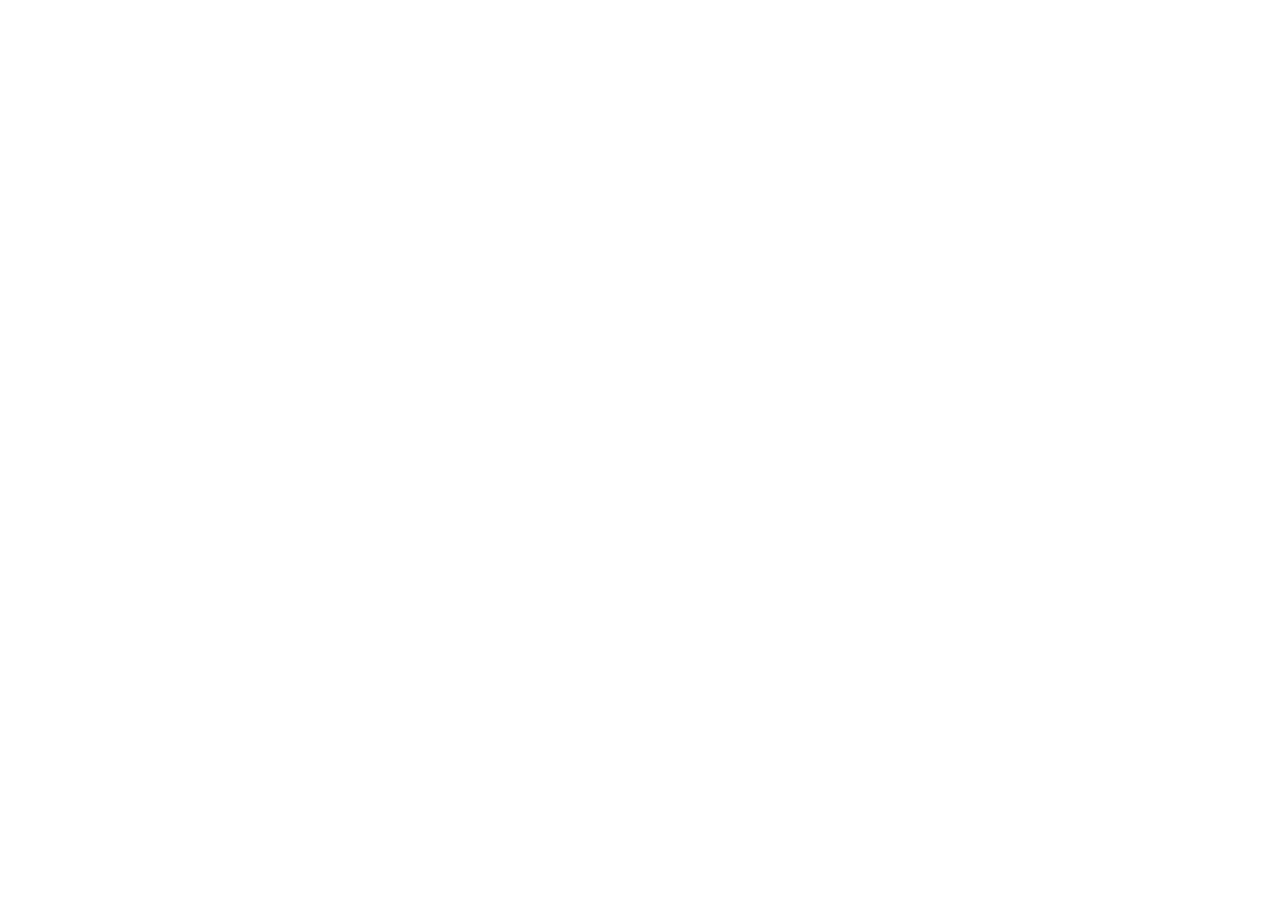
==== www/index.html @ 403cf82e "Kindness Response Kindness First Responders gets uploaded, new version of awareness project" ====
<!DOCTYPE html>
<html >
<head >
	<meta charset="utf-8" >
	<meta name="viewport"
	      content="initial-scale=1, maximum-scale=1, user-scalable=no, width=device-width" >
	<title ></title >


	<!-- compiled css output -->
	<link href="css/ionic.app.css"
	      rel="stylesheet" >

	<!-- ionic/angularjs js -->
	<script src="lib/ionic/js/ionic.bundle.js" ></script >
	<script src="lib/ngCordova/dist/ng-cordova.js" ></script >
	<script src="lib/firebase/firebase.js" ></script >
	<script src="lib/angular-socket-io/socket.js"></script>
	<script src="lib/angular-sanitize/angular-sanitize.min.js"></script>
	<script src="lib/angularfire/dist/angularfire.min.js" ></script >
	<script src="lib/lodash/dist/lodash.min.js" ></script >
	<script src="lib/moment/moment.js" ></script >
	<script src="lib/angular-moment/angular-moment.min.js" ></script >
	<script src="lib/openfb/openfb.js" ></script >

	<!-- cordova script (this will be a 404 during development) -->
	<script src="cordova.js" ></script >

	<!-- your app's js -->
	<script src="js/app.js" ></script >

	<script src="js/filters/favoriteslist.js" ></script >
	<script src="js/filters.js" ></script >

	<script src="js/controllers/enter.js" ></script >
	<script src="js/controllers/intro.js" ></script >
	<script src="js/controllers/display.js" ></script >
	<script src="js/controllers/events.js" ></script >
	<script src="js/controllers/menu.js" ></script >
	<script src="js/controllers/chat.js" ></script >
	<script src="js/controllers/cause.js" ></script >
	<script src="js/controllers.js" ></script >
    <script src="lib/socketio.js"></script>
    <script src="lib/angular-ios9-uiwebview-patch/angular-ios9-uiwebview-patch.js"></script>


	<script src="js/services/eventlist.js" ></script >
	<script src="js/services/user.js" ></script >
	<script src="js/services/socket.js" ></script >
	<script src="js/services/utils.js" ></script >
	<script src="js/services.js" ></script >
</head >
<body ng-app="response" >

<!--
	The nav bar that will be updated as we navigate between views.
-->
<ion-nav-bar class="bar-positive" >
	<ion-nav-back-button >
	</ion-nav-back-button >
</ion-nav-bar >

<!--
	The views will be rendered in the <ion-nav-view> directive below
	Templates are in the /templates folder (but you could also
	have templates inline in this html file if you'd like).
-->
<ion-nav-view ></ion-nav-view >
</body >
</html >
---- www/css/ionic.app.css ----
@charset "UTF-8";
@import url(http://fonts.googleapis.com/css?family=Oxygen);
/*
To customize the look and feel of Ionic, you can override the variables
in ionic's _variables.scss file.

For example, you might change some of the default colors:

$light:                           #fff !default;
$stable:                          #f8f8f8 !default;
$positive:                        #387ef5 !default;
$calm:                            #11c1f3 !default;
$balanced:                        #33cd5f !default;
$energized:                       #ffc900 !default;
$assertive:                       #ef473a !default;
$royal:                           #886aea !default;
$dark:                            #444 !default;
*/
/*!
  Ionicons, v2.0.1
  Created by Ben Sperry for the Ionic Framework, http://ionicons.com/
  https://twitter.com/benjsperry  https://twitter.com/ionicframework
  MIT License: https://github.com/driftyco/ionicons

  Android-style icons originally built by Google’s
  Material Design Icons: https://github.com/google/material-design-icons
  used under CC BY http://creativecommons.org/licenses/by/4.0/
  Modified icons to fit ionicon’s grid from original.
*/


@font-face {
  font-family: "Ionicons";
  src: url("../lib/ionic/fonts/ionicons.eot?v=2.0.1");
  src: url("../lib/ionic/fonts/ionicons.eot?v=2.0.1#iefix") format("embedded-opentype"), url("../lib/ionic/fonts/ionicons.ttf?v=2.0.1") format("truetype"), url("../lib/ionic/fonts/ionicons.woff?v=2.0.1") format("woff"), url("../lib/ionic/fonts/ionicons.woff") format("woff"), url("../lib/ionic/fonts/ionicons.svg?v=2.0.1#Ionicons") format("svg");
  font-weight: normal;
  font-style: normal; }

.ion, .ionicons, .ion-alert:before, .ion-alert-circled:before, .ion-android-add:before, .ion-android-add-circle:before, .ion-android-alarm-clock:before, .ion-android-alert:before, .ion-android-apps:before, .ion-android-archive:before, .ion-android-arrow-back:before, .ion-android-arrow-down:before, .ion-android-arrow-dropdown:before, .ion-android-arrow-dropdown-circle:before, .ion-android-arrow-dropleft:before, .ion-android-arrow-dropleft-circle:before, .ion-android-arrow-dropright:before, .ion-android-arrow-dropright-circle:before, .ion-android-arrow-dropup:before, .ion-android-arrow-dropup-circle:before, .ion-android-arrow-forward:before, .ion-android-arrow-up:before, .ion-android-attach:before, .ion-android-bar:before, .ion-android-bicycle:before, .ion-android-boat:before, .ion-android-bookmark:before, .ion-android-bulb:before, .ion-android-bus:before, .ion-android-calendar:before, .ion-android-call:before, .ion-android-camera:before, .ion-android-cancel:before, .ion-android-car:before, .ion-android-cart:before, .ion-android-chat:before, .ion-android-checkbox:before, .ion-android-checkbox-blank:before, .ion-android-checkbox-outline:before, .ion-android-checkbox-outline-blank:before, .ion-android-checkmark-circle:before, .ion-android-clipboard:before, .ion-android-close:before, .ion-android-cloud:before, .ion-android-cloud-circle:before, .ion-android-cloud-done:before, .ion-android-cloud-outline:before, .ion-android-color-palette:before, .ion-android-compass:before, .ion-android-contact:before, .ion-android-contacts:before, .ion-android-contract:before, .ion-android-create:before, .ion-android-delete:before, .ion-android-desktop:before, .ion-android-document:before, .ion-android-done:before, .ion-android-done-all:before, .ion-android-download:before, .ion-android-drafts:before, .ion-android-exit:before, .ion-android-expand:before, .ion-android-favorite:before, .ion-android-favorite-outline:before, .ion-android-film:before, .ion-android-folder:before, .ion-android-folder-open:before, .ion-android-funnel:before, .ion-android-globe:before, .ion-android-hand:before, .ion-android-hangout:before, .ion-android-happy:before, .ion-android-home:before, .ion-android-image:before, .ion-android-laptop:before, .ion-android-list:before, .ion-android-locate:before, .ion-android-lock:before, .ion-android-mail:before, .ion-android-map:before, .ion-android-menu:before, .ion-android-microphone:before, .ion-android-microphone-off:before, .ion-android-more-horizontal:before, .ion-android-more-vertical:before, .ion-android-navigate:before, .ion-android-notifications:before, .ion-android-notifications-none:before, .ion-android-notifications-off:before, .ion-android-open:before, .ion-android-options:before, .ion-android-people:before, .ion-android-person:before, .ion-android-person-add:before, .ion-android-phone-landscape:before, .ion-android-phone-portrait:before, .ion-android-pin:before, .ion-android-plane:before, .ion-android-playstore:before, .ion-android-print:before, .ion-android-radio-button-off:before, .ion-android-radio-button-on:before, .ion-android-refresh:before, .ion-android-remove:before, .ion-android-remove-circle:before, .ion-android-restaurant:before, .ion-android-sad:before, .ion-android-search:before, .ion-android-send:before, .ion-android-settings:before, .ion-android-share:before, .ion-android-share-alt:before, .ion-android-star:before, .ion-android-star-half:before, .ion-android-star-outline:before, .ion-android-stopwatch:before, .ion-android-subway:before, .ion-android-sunny:before, .ion-android-sync:before, .ion-android-textsms:before, .ion-android-time:before, .ion-android-train:before, .ion-android-unlock:before, .ion-android-upload:before, .ion-android-volume-down:before, .ion-android-volume-mute:before, .ion-android-volume-off:before, .ion-android-volume-up:before, .ion-android-walk:before, .ion-android-warning:before, .ion-android-watch:before, .ion-android-wifi:before, .ion-aperture:before, .ion-archive:before, .ion-arrow-down-a:before, .ion-arrow-down-b:before, .ion-arrow-down-c:before, .ion-arrow-expand:before, .ion-arrow-graph-down-left:before, .ion-arrow-graph-down-right:before, .ion-arrow-graph-up-left:before, .ion-arrow-graph-up-right:before, .ion-arrow-left-a:before, .ion-arrow-left-b:before, .ion-arrow-left-c:before, .ion-arrow-move:before, .ion-arrow-resize:before, .ion-arrow-return-left:before, .ion-arrow-return-right:before, .ion-arrow-right-a:before, .ion-arrow-right-b:before, .ion-arrow-right-c:before, .ion-arrow-shrink:before, .ion-arrow-swap:before, .ion-arrow-up-a:before, .ion-arrow-up-b:before, .ion-arrow-up-c:before, .ion-asterisk:before, .ion-at:before, .ion-backspace:before, .ion-backspace-outline:before, .ion-bag:before, .ion-battery-charging:before, .ion-battery-empty:before, .ion-battery-full:before, .ion-battery-half:before, .ion-battery-low:before, .ion-beaker:before, .ion-beer:before, .ion-bluetooth:before, .ion-bonfire:before, .ion-bookmark:before, .ion-bowtie:before, .ion-briefcase:before, .ion-bug:before, .ion-calculator:before, .ion-calendar:before, .ion-camera:before, .ion-card:before, .ion-cash:before, .ion-chatbox:before, .ion-chatbox-working:before, .ion-chatboxes:before, .ion-chatbubble:before, .ion-chatbubble-working:before, .ion-chatbubbles:before, .ion-checkmark:before, .ion-checkmark-circled:before, .ion-checkmark-round:before, .ion-chevron-down:before, .ion-chevron-left:before, .ion-chevron-right:before, .ion-chevron-up:before, .ion-clipboard:before, .ion-clock:before, .ion-close:before, .ion-close-circled:before, .ion-close-round:before, .ion-closed-captioning:before, .ion-cloud:before, .ion-code:before, .ion-code-download:before, .ion-code-working:before, .ion-coffee:before, .ion-compass:before, .ion-compose:before, .ion-connection-bars:before, .ion-contrast:before, .ion-crop:before, .ion-cube:before, .ion-disc:before, .ion-document:before, .ion-document-text:before, .ion-drag:before, .ion-earth:before, .ion-easel:before, .ion-edit:before, .ion-egg:before, .ion-eject:before, .ion-email:before, .ion-email-unread:before, .ion-erlenmeyer-flask:before, .ion-erlenmeyer-flask-bubbles:before, .ion-eye:before, .ion-eye-disabled:before, .ion-female:before, .ion-filing:before, .ion-film-marker:before, .ion-fireball:before, .ion-flag:before, .ion-flame:before, .ion-flash:before, .ion-flash-off:before, .ion-folder:before, .ion-fork:before, .ion-fork-repo:before, .ion-forward:before, .ion-funnel:before, .ion-gear-a:before, .ion-gear-b:before, .ion-grid:before, .ion-hammer:before, .ion-happy:before, .ion-happy-outline:before, .ion-headphone:before, .ion-heart:before, .ion-heart-broken:before, .ion-help:before, .ion-help-buoy:before, .ion-help-circled:before, .ion-home:before, .ion-icecream:before, .ion-image:before, .ion-images:before, .ion-information:before, .ion-information-circled:before, .ion-ionic:before, .ion-ios-alarm:before, .ion-ios-alarm-outline:before, .ion-ios-albums:before, .ion-ios-albums-outline:before, .ion-ios-americanfootball:before, .ion-ios-americanfootball-outline:before, .ion-ios-analytics:before, .ion-ios-analytics-outline:before, .ion-ios-arrow-back:before, .ion-ios-arrow-down:before, .ion-ios-arrow-forward:before, .ion-ios-arrow-left:before, .ion-ios-arrow-right:before, .ion-ios-arrow-thin-down:before, .ion-ios-arrow-thin-left:before, .ion-ios-arrow-thin-right:before, .ion-ios-arrow-thin-up:before, .ion-ios-arrow-up:before, .ion-ios-at:before, .ion-ios-at-outline:before, .ion-ios-barcode:before, .ion-ios-barcode-outline:before, .ion-ios-baseball:before, .ion-ios-baseball-outline:before, .ion-ios-basketball:before, .ion-ios-basketball-outline:before, .ion-ios-bell:before, .ion-ios-bell-outline:before, .ion-ios-body:before, .ion-ios-body-outline:before, .ion-ios-bolt:before, .ion-ios-bolt-outline:before, .ion-ios-book:before, .ion-ios-book-outline:before, .ion-ios-bookmarks:before, .ion-ios-bookmarks-outline:before, .ion-ios-box:before, .ion-ios-box-outline:before, .ion-ios-briefcase:before, .ion-ios-briefcase-outline:before, .ion-ios-browsers:before, .ion-ios-browsers-outline:before, .ion-ios-calculator:before, .ion-ios-calculator-outline:before, .ion-ios-calendar:before, .ion-ios-calendar-outline:before, .ion-ios-camera:before, .ion-ios-camera-outline:before, .ion-ios-cart:before, .ion-ios-cart-outline:before, .ion-ios-chatboxes:before, .ion-ios-chatboxes-outline:before, .ion-ios-chatbubble:before, .ion-ios-chatbubble-outline:before, .ion-ios-checkmark:before, .ion-ios-checkmark-empty:before, .ion-ios-checkmark-outline:before, .ion-ios-circle-filled:before, .ion-ios-circle-outline:before, .ion-ios-clock:before, .ion-ios-clock-outline:before, .ion-ios-close:before, .ion-ios-close-empty:before, .ion-ios-close-outline:before, .ion-ios-cloud:before, .ion-ios-cloud-download:before, .ion-ios-cloud-download-outline:before, .ion-ios-cloud-outline:before, .ion-ios-cloud-upload:before, .ion-ios-cloud-upload-outline:before, .ion-ios-cloudy:before, .ion-ios-cloudy-night:before, .ion-ios-cloudy-night-outline:before, .ion-ios-cloudy-outline:before, .ion-ios-cog:before, .ion-ios-cog-outline:before, .ion-ios-color-filter:before, .ion-ios-color-filter-outline:before, .ion-ios-color-wand:before, .ion-ios-color-wand-outline:before, .ion-ios-compose:before, .ion-ios-compose-outline:before, .ion-ios-contact:before, .ion-ios-contact-outline:before, .ion-ios-copy:before, .ion-ios-copy-outline:before, .ion-ios-crop:before, .ion-ios-crop-strong:before, .ion-ios-download:before, .ion-ios-download-outline:before, .ion-ios-drag:before, .ion-ios-email:before, .ion-ios-email-outline:before, .ion-ios-eye:before, .ion-ios-eye-outline:before, .ion-ios-fastforward:before, .ion-ios-fastforward-outline:before, .ion-ios-filing:before, .ion-ios-filing-outline:before, .ion-ios-film:before, .ion-ios-film-outline:before, .ion-ios-flag:before, .ion-ios-flag-outline:before, .ion-ios-flame:before, .ion-ios-flame-outline:before, .ion-ios-flask:before, .ion-ios-flask-outline:before, .ion-ios-flower:before, .ion-ios-flower-outline:before, .ion-ios-folder:before, .ion-ios-folder-outline:before, .ion-ios-football:before, .ion-ios-football-outline:before, .ion-ios-game-controller-a:before, .ion-ios-game-controller-a-outline:before, .ion-ios-game-controller-b:before, .ion-ios-game-controller-b-outline:before, .ion-ios-gear:before, .ion-ios-gear-outline:before, .ion-ios-glasses:before, .ion-ios-glasses-outline:before, .ion-ios-grid-view:before, .ion-ios-grid-view-outline:before, .ion-ios-heart:before, .ion-ios-heart-outline:before, .ion-ios-help:before, .ion-ios-help-empty:before, .ion-ios-help-outline:before, .ion-ios-home:before, .ion-ios-home-outline:before, .ion-ios-infinite:before, .ion-ios-infinite-outline:before, .ion-ios-information:before, .ion-ios-information-empty:before, .ion-ios-information-outline:before, .ion-ios-ionic-outline:before, .ion-ios-keypad:before, .ion-ios-keypad-outline:before, .ion-ios-lightbulb:before, .ion-ios-lightbulb-outline:before, .ion-ios-list:before, .ion-ios-list-outline:before, .ion-ios-location:before, .ion-ios-location-outline:before, .ion-ios-locked:before, .ion-ios-locked-outline:before, .ion-ios-loop:before, .ion-ios-loop-strong:before, .ion-ios-medical:before, .ion-ios-medical-outline:before, .ion-ios-medkit:before, .ion-ios-medkit-outline:before, .ion-ios-mic:before, .ion-ios-mic-off:before, .ion-ios-mic-outline:before, .ion-ios-minus:before, .ion-ios-minus-empty:before, .ion-ios-minus-outline:before, .ion-ios-monitor:before, .ion-ios-monitor-outline:before, .ion-ios-moon:before, .ion-ios-moon-outline:before, .ion-ios-more:before, .ion-ios-more-outline:before, .ion-ios-musical-note:before, .ion-ios-musical-notes:before, .ion-ios-navigate:before, .ion-ios-navigate-outline:before, .ion-ios-nutrition:before, .ion-ios-nutrition-outline:before, .ion-ios-paper:before, .ion-ios-paper-outline:before, .ion-ios-paperplane:before, .ion-ios-paperplane-outline:before, .ion-ios-partlysunny:before, .ion-ios-partlysunny-outline:before, .ion-ios-pause:before, .ion-ios-pause-outline:before, .ion-ios-paw:before, .ion-ios-paw-outline:before, .ion-ios-people:before, .ion-ios-people-outline:before, .ion-ios-person:before, .ion-ios-person-outline:before, .ion-ios-personadd:before, .ion-ios-personadd-outline:before, .ion-ios-photos:before, .ion-ios-photos-outline:before, .ion-ios-pie:before, .ion-ios-pie-outline:before, .ion-ios-pint:before, .ion-ios-pint-outline:before, .ion-ios-play:before, .ion-ios-play-outline:before, .ion-ios-plus:before, .ion-ios-plus-empty:before, .ion-ios-plus-outline:before, .ion-ios-pricetag:before, .ion-ios-pricetag-outline:before, .ion-ios-pricetags:before, .ion-ios-pricetags-outline:before, .ion-ios-printer:before, .ion-ios-printer-outline:before, .ion-ios-pulse:before, .ion-ios-pulse-strong:before, .ion-ios-rainy:before, .ion-ios-rainy-outline:before, .ion-ios-recording:before, .ion-ios-recording-outline:before, .ion-ios-redo:before, .ion-ios-redo-outline:before, .ion-ios-refresh:before, .ion-ios-refresh-empty:before, .ion-ios-refresh-outline:before, .ion-ios-reload:before, .ion-ios-reverse-camera:before, .ion-ios-reverse-camera-outline:before, .ion-ios-rewind:before, .ion-ios-rewind-outline:before, .ion-ios-rose:before, .ion-ios-rose-outline:before, .ion-ios-search:before, .ion-ios-search-strong:before, .ion-ios-settings:before, .ion-ios-settings-strong:before, .ion-ios-shuffle:before, .ion-ios-shuffle-strong:before, .ion-ios-skipbackward:before, .ion-ios-skipbackward-outline:before, .ion-ios-skipforward:before, .ion-ios-skipforward-outline:before, .ion-ios-snowy:before, .ion-ios-speedometer:before, .ion-ios-speedometer-outline:before, .ion-ios-star:before, .ion-ios-star-half:before, .ion-ios-star-outline:before, .ion-ios-stopwatch:before, .ion-ios-stopwatch-outline:before, .ion-ios-sunny:before, .ion-ios-sunny-outline:before, .ion-ios-telephone:before, .ion-ios-telephone-outline:before, .ion-ios-tennisball:before, .ion-ios-tennisball-outline:before, .ion-ios-thunderstorm:before, .ion-ios-thunderstorm-outline:before, .ion-ios-time:before, .ion-ios-time-outline:before, .ion-ios-timer:before, .ion-ios-timer-outline:before, .ion-ios-toggle:before, .ion-ios-toggle-outline:before, .ion-ios-trash:before, .ion-ios-trash-outline:before, .ion-ios-undo:before, .ion-ios-undo-outline:before, .ion-ios-unlocked:before, .ion-ios-unlocked-outline:before, .ion-ios-upload:before, .ion-ios-upload-outline:before, .ion-ios-videocam:before, .ion-ios-videocam-outline:before, .ion-ios-volume-high:before, .ion-ios-volume-low:before, .ion-ios-wineglass:before, .ion-ios-wineglass-outline:before, .ion-ios-world:before, .ion-ios-world-outline:before, .ion-ipad:before, .ion-iphone:before, .ion-ipod:before, .ion-jet:before, .ion-key:before, .ion-knife:before, .ion-laptop:before, .ion-leaf:before, .ion-levels:before, .ion-lightbulb:before, .ion-link:before, .ion-load-a:before, .ion-load-b:before, .ion-load-c:before, .ion-load-d:before, .ion-location:before, .ion-lock-combination:before, .ion-locked:before, .ion-log-in:before, .ion-log-out:before, .ion-loop:before, .ion-magnet:before, .ion-male:before, .ion-man:before, .ion-map:before, .ion-medkit:before, .ion-merge:before, .ion-mic-a:before, .ion-mic-b:before, .ion-mic-c:before, .ion-minus:before, .ion-minus-circled:before, .ion-minus-round:before, .ion-model-s:before, .ion-monitor:before, .ion-more:before, .ion-mouse:before, .ion-music-note:before, .ion-navicon:before, .ion-navicon-round:before, .ion-navigate:before, .ion-network:before, .ion-no-smoking:before, .ion-nuclear:before, .ion-outlet:before, .ion-paintbrush:before, .ion-paintbucket:before, .ion-paper-airplane:before, .ion-paperclip:before, .ion-pause:before, .ion-person:before, .ion-person-add:before, .ion-person-stalker:before, .ion-pie-graph:before, .ion-pin:before, .ion-pinpoint:before, .ion-pizza:before, .ion-plane:before, .ion-planet:before, .ion-play:before, .ion-playstation:before, .ion-plus:before, .ion-plus-circled:before, .ion-plus-round:before, .ion-podium:before, .ion-pound:before, .ion-power:before, .ion-pricetag:before, .ion-pricetags:before, .ion-printer:before, .ion-pull-request:before, .ion-qr-scanner:before, .ion-quote:before, .ion-radio-waves:before, .ion-record:before, .ion-refresh:before, .ion-reply:before, .ion-reply-all:before, .ion-ribbon-a:before, .ion-ribbon-b:before, .ion-sad:before, .ion-sad-outline:before, .ion-scissors:before, .ion-search:before, .ion-settings:before, .ion-share:before, .ion-shuffle:before, .ion-skip-backward:before, .ion-skip-forward:before, .ion-social-android:before, .ion-social-android-outline:before, .ion-social-angular:before, .ion-social-angular-outline:before, .ion-social-apple:before, .ion-social-apple-outline:before, .ion-social-bitcoin:before, .ion-social-bitcoin-outline:before, .ion-social-buffer:before, .ion-social-buffer-outline:before, .ion-social-chrome:before, .ion-social-chrome-outline:before, .ion-social-codepen:before, .ion-social-codepen-outline:before, .ion-social-css3:before, .ion-social-css3-outline:before, .ion-social-designernews:before, .ion-social-designernews-outline:before, .ion-social-dribbble:before, .ion-social-dribbble-outline:before, .ion-social-dropbox:before, .ion-social-dropbox-outline:before, .ion-social-euro:before, .ion-social-euro-outline:before, .ion-social-facebook:before, .ion-social-facebook-outline:before, .ion-social-foursquare:before, .ion-social-foursquare-outline:before, .ion-social-freebsd-devil:before, .ion-social-github:before, .ion-social-github-outline:before, .ion-social-google:before, .ion-social-google-outline:before, .ion-social-googleplus:before, .ion-social-googleplus-outline:before, .ion-social-hackernews:before, .ion-social-hackernews-outline:before, .ion-social-html5:before, .ion-social-html5-outline:before, .ion-social-instagram:before, .ion-social-instagram-outline:before, .ion-social-javascript:before, .ion-social-javascript-outline:before, .ion-social-linkedin:before, .ion-social-linkedin-outline:before, .ion-social-markdown:before, .ion-social-nodejs:before, .ion-social-octocat:before, .ion-social-pinterest:before, .ion-social-pinterest-outline:before, .ion-social-python:before, .ion-social-reddit:before, .ion-social-reddit-outline:before, .ion-social-rss:before, .ion-social-rss-outline:before, .ion-social-sass:before, .ion-social-skype:before, .ion-social-skype-outline:before, .ion-social-snapchat:before, .ion-social-snapchat-outline:before, .ion-social-tumblr:before, .ion-social-tumblr-outline:before, .ion-social-tux:before, .ion-social-twitch:before, .ion-social-twitch-outline:before, .ion-social-twitter:before, .ion-social-twitter-outline:before, .ion-social-usd:before, .ion-social-usd-outline:before, .ion-social-vimeo:before, .ion-social-vimeo-outline:before, .ion-social-whatsapp:before, .ion-social-whatsapp-outline:before, .ion-social-windows:before, .ion-social-windows-outline:before, .ion-social-wordpress:before, .ion-social-wordpress-outline:before, .ion-social-yahoo:before, .ion-social-yahoo-outline:before, .ion-social-yen:before, .ion-social-yen-outline:before, .ion-social-youtube:before, .ion-social-youtube-outline:before, .ion-soup-can:before, .ion-soup-can-outline:before, .ion-speakerphone:before, .ion-speedometer:before, .ion-spoon:before, .ion-star:before, .ion-stats-bars:before, .ion-steam:before, .ion-stop:before, .ion-thermometer:before, .ion-thumbsdown:before, .ion-thumbsup:before, .ion-toggle:before, .ion-toggle-filled:before, .ion-transgender:before, .ion-trash-a:before, .ion-trash-b:before, .ion-trophy:before, .ion-tshirt:before, .ion-tshirt-outline:before, .ion-umbrella:before, .ion-university:before, .ion-unlocked:before, .ion-upload:before, .ion-usb:before, .ion-videocamera:before, .ion-volume-high:before, .ion-volume-low:before, .ion-volume-medium:before, .ion-volume-mute:before, .ion-wand:before, .ion-waterdrop:before, .ion-wifi:before, .ion-wineglass:before, .ion-woman:before, .ion-wrench:before, .ion-xbox:before {
  display: inline-block;
  font-family: "Ionicons";
  speak: none;
  font-style: normal;
  font-weight: normal;
  font-variant: normal;
  text-transform: none;
  text-rendering: auto;
  line-height: 1;
  -webkit-font-smoothing: antialiased;
  -moz-osx-font-smoothing: grayscale; }

.ion-alert:before {
  content: "\f101"; }

.ion-alert-circled:before {
  content: "\f100"; }

.ion-android-add:before {
  content: "\f2c7"; }

.ion-android-add-circle:before {
  content: "\f359"; }

.ion-android-alarm-clock:before {
  content: "\f35a"; }

.ion-android-alert:before {
  content: "\f35b"; }

.ion-android-apps:before {
  content: "\f35c"; }

.ion-android-archive:before {
  content: "\f2c9"; }

.ion-android-arrow-back:before {
  content: "\f2ca"; }

.ion-android-arrow-down:before {
  content: "\f35d"; }

.ion-android-arrow-dropdown:before {
  content: "\f35f"; }

.ion-android-arrow-dropdown-circle:before {
  content: "\f35e"; }

.ion-android-arrow-dropleft:before {
  content: "\f361"; }

.ion-android-arrow-dropleft-circle:before {
  content: "\f360"; }

.ion-android-arrow-dropright:before {
  content: "\f363"; }

.ion-android-arrow-dropright-circle:before {
  content: "\f362"; }

.ion-android-arrow-dropup:before {
  content: "\f365"; }

.ion-android-arrow-dropup-circle:before {
  content: "\f364"; }

.ion-android-arrow-forward:before {
  content: "\f30f"; }

.ion-android-arrow-up:before {
  content: "\f366"; }

.ion-android-attach:before {
  content: "\f367"; }

.ion-android-bar:before {
  content: "\f368"; }

.ion-android-bicycle:before {
  content: "\f369"; }

.ion-android-boat:before {
  content: "\f36a"; }

.ion-android-bookmark:before {
  content: "\f36b"; }

.ion-android-bulb:before {
  content: "\f36c"; }

.ion-android-bus:before {
  content: "\f36d"; }

.ion-android-calendar:before {
  content: "\f2d1"; }

.ion-android-call:before {
  content: "\f2d2"; }

.ion-android-camera:before {
  content: "\f2d3"; }

.ion-android-cancel:before {
  content: "\f36e"; }

.ion-android-car:before {
  content: "\f36f"; }

.ion-android-cart:before {
  content: "\f370"; }

.ion-android-chat:before {
  content: "\f2d4"; }

.ion-android-checkbox:before {
  content: "\f374"; }

.ion-android-checkbox-blank:before {
  content: "\f371"; }

.ion-android-checkbox-outline:before {
  content: "\f373"; }

.ion-android-checkbox-outline-blank:before {
  content: "\f372"; }

.ion-android-checkmark-circle:before {
  content: "\f375"; }

.ion-android-clipboard:before {
  content: "\f376"; }

.ion-android-close:before {
  content: "\f2d7"; }

.ion-android-cloud:before {
  content: "\f37a"; }

.ion-android-cloud-circle:before {
  content: "\f377"; }

.ion-android-cloud-done:before {
  content: "\f378"; }

.ion-android-cloud-outline:before {
  content: "\f379"; }

.ion-android-color-palette:before {
  content: "\f37b"; }

.ion-android-compass:before {
  content: "\f37c"; }

.ion-android-contact:before {
  content: "\f2d8"; }

.ion-android-contacts:before {
  content: "\f2d9"; }

.ion-android-contract:before {
  content: "\f37d"; }

.ion-android-create:before {
  content: "\f37e"; }

.ion-android-delete:before {
  content: "\f37f"; }

.ion-android-desktop:before {
  content: "\f380"; }

.ion-android-document:before {
  content: "\f381"; }

.ion-android-done:before {
  content: "\f383"; }

.ion-android-done-all:before {
  content: "\f382"; }

.ion-android-download:before {
  content: "\f2dd"; }

.ion-android-drafts:before {
  content: "\f384"; }

.ion-android-exit:before {
  content: "\f385"; }

.ion-android-expand:before {
  content: "\f386"; }

.ion-android-favorite:before {
  content: "\f388"; }

.ion-android-favorite-outline:before {
  content: "\f387"; }

.ion-android-film:before {
  content: "\f389"; }

.ion-android-folder:before {
  content: "\f2e0"; }

.ion-android-folder-open:before {
  content: "\f38a"; }

.ion-android-funnel:before {
  content: "\f38b"; }

.ion-android-globe:before {
  content: "\f38c"; }

.ion-android-hand:before {
  content: "\f2e3"; }

.ion-android-hangout:before {
  content: "\f38d"; }

.ion-android-happy:before {
  content: "\f38e"; }

.ion-android-home:before {
  content: "\f38f"; }

.ion-android-image:before {
  content: "\f2e4"; }

.ion-android-laptop:before {
  content: "\f390"; }

.ion-android-list:before {
  content: "\f391"; }

.ion-android-locate:before {
  content: "\f2e9"; }

.ion-android-lock:before {
  content: "\f392"; }

.ion-android-mail:before {
  content: "\f2eb"; }

.ion-android-map:before {
  content: "\f393"; }

.ion-android-menu:before {
  content: "\f394"; }

.ion-android-microphone:before {
  content: "\f2ec"; }

.ion-android-microphone-off:before {
  content: "\f395"; }

.ion-android-more-horizontal:before {
  content: "\f396"; }

.ion-android-more-vertical:before {
  content: "\f397"; }

.ion-android-navigate:before {
  content: "\f398"; }

.ion-android-notifications:before {
  content: "\f39b"; }

.ion-android-notifications-none:before {
  content: "\f399"; }

.ion-android-notifications-off:before {
  content: "\f39a"; }

.ion-android-open:before {
  content: "\f39c"; }

.ion-android-options:before {
  content: "\f39d"; }

.ion-android-people:before {
  content: "\f39e"; }

.ion-android-person:before {
  content: "\f3a0"; }

.ion-android-person-add:before {
  content: "\f39f"; }

.ion-android-phone-landscape:before {
  content: "\f3a1"; }

.ion-android-phone-portrait:before {
  content: "\f3a2"; }

.ion-android-pin:before {
  content: "\f3a3"; }

.ion-android-plane:before {
  content: "\f3a4"; }

.ion-android-playstore:before {
  content: "\f2f0"; }

.ion-android-print:before {
  content: "\f3a5"; }

.ion-android-radio-button-off:before {
  content: "\f3a6"; }

.ion-android-radio-button-on:before {
  content: "\f3a7"; }

.ion-android-refresh:before {
  content: "\f3a8"; }

.ion-android-remove:before {
  content: "\f2f4"; }

.ion-android-remove-circle:before {
  content: "\f3a9"; }

.ion-android-restaurant:before {
  content: "\f3aa"; }

.ion-android-sad:before {
  content: "\f3ab"; }

.ion-android-search:before {
  content: "\f2f5"; }

.ion-android-send:before {
  content: "\f2f6"; }

.ion-android-settings:before {
  content: "\f2f7"; }

.ion-android-share:before {
  content: "\f2f8"; }

.ion-android-share-alt:before {
  content: "\f3ac"; }

.ion-android-star:before {
  content: "\f2fc"; }

.ion-android-star-half:before {
  content: "\f3ad"; }

.ion-android-star-outline:before {
  content: "\f3ae"; }

.ion-android-stopwatch:before {
  content: "\f2fd"; }

.ion-android-subway:before {
  content: "\f3af"; }

.ion-android-sunny:before {
  content: "\f3b0"; }

.ion-android-sync:before {
  content: "\f3b1"; }

.ion-android-textsms:before {
  content: "\f3b2"; }

.ion-android-time:before {
  content: "\f3b3"; }

.ion-android-train:before {
  content: "\f3b4"; }

.ion-android-unlock:before {
  content: "\f3b5"; }

.ion-android-upload:before {
  content: "\f3b6"; }

.ion-android-volume-down:before {
  content: "\f3b7"; }

.ion-android-volume-mute:before {
  content: "\f3b8"; }

.ion-android-volume-off:before {
  content: "\f3b9"; }

.ion-android-volume-up:before {
  content: "\f3ba"; }

.ion-android-walk:before {
  content: "\f3bb"; }

.ion-android-warning:before {
  content: "\f3bc"; }

.ion-android-watch:before {
  content: "\f3bd"; }

.ion-android-wifi:before {
  content: "\f305"; }

.ion-aperture:before {
  content: "\f313"; }

.ion-archive:before {
  content: "\f102"; }

.ion-arrow-down-a:before {
  content: "\f103"; }

.ion-arrow-down-b:before {
  content: "\f104"; }

.ion-arrow-down-c:before {
  content: "\f105"; }

.ion-arrow-expand:before {
  content: "\f25e"; }

.ion-arrow-graph-down-left:before {
  content: "\f25f"; }

.ion-arrow-graph-down-right:before {
  content: "\f260"; }

.ion-arrow-graph-up-left:before {
  content: "\f261"; }

.ion-arrow-graph-up-right:before {
  content: "\f262"; }

.ion-arrow-left-a:before {
  content: "\f106"; }

.ion-arrow-left-b:before {
  content: "\f107"; }

.ion-arrow-left-c:before {
  content: "\f108"; }

.ion-arrow-move:before {
  content: "\f263"; }

.ion-arrow-resize:before {
  content: "\f264"; }

.ion-arrow-return-left:before {
  content: "\f265"; }

.ion-arrow-return-right:before {
  content: "\f266"; }

.ion-arrow-right-a:before {
  content: "\f109"; }

.ion-arrow-right-b:before {
  content: "\f10a"; }

.ion-arrow-right-c:before {
  content: "\f10b"; }

.ion-arrow-shrink:before {
  content: "\f267"; }

.ion-arrow-swap:before {
  content: "\f268"; }

.ion-arrow-up-a:before {
  content: "\f10c"; }

.ion-arrow-up-b:before {
  content: "\f10d"; }

.ion-arrow-up-c:before {
  content: "\f10e"; }

.ion-asterisk:before {
  content: "\f314"; }

.ion-at:before {
  content: "\f10f"; }

.ion-backspace:before {
  content: "\f3bf"; }

.ion-backspace-outline:before {
  content: "\f3be"; }

.ion-bag:before {
  content: "\f110"; }

.ion-battery-charging:before {
  content: "\f111"; }

.ion-battery-empty:before {
  content: "\f112"; }

.ion-battery-full:before {
  content: "\f113"; }

.ion-battery-half:before {
  content: "\f114"; }

.ion-battery-low:before {
  content: "\f115"; }

.ion-beaker:before {
  content: "\f269"; }

.ion-beer:before {
  content: "\f26a"; }

.ion-bluetooth:before {
  content: "\f116"; }

.ion-bonfire:before {
  content: "\f315"; }

.ion-bookmark:before {
  content: "\f26b"; }

.ion-bowtie:before {
  content: "\f3c0"; }

.ion-briefcase:before {
  content: "\f26c"; }

.ion-bug:before {
  content: "\f2be"; }

.ion-calculator:before {
  content: "\f26d"; }

.ion-calendar:before {
  content: "\f117"; }

.ion-camera:before {
  content: "\f118"; }

.ion-card:before {
  content: "\f119"; }

.ion-cash:before {
  content: "\f316"; }

.ion-chatbox:before {
  content: "\f11b"; }

.ion-chatbox-working:before {
  content: "\f11a"; }

.ion-chatboxes:before {
  content: "\f11c"; }

.ion-chatbubble:before {
  content: "\f11e"; }

.ion-chatbubble-working:before {
  content: "\f11d"; }

.ion-chatbubbles:before {
  content: "\f11f"; }

.ion-checkmark:before {
  content: "\f122"; }

.ion-checkmark-circled:before {
  content: "\f120"; }

.ion-checkmark-round:before {
  content: "\f121"; }

.ion-chevron-down:before {
  content: "\f123"; }

.ion-chevron-left:before {
  content: "\f124"; }

.ion-chevron-right:before {
  content: "\f125"; }

.ion-chevron-up:before {
  content: "\f126"; }

.ion-clipboard:before {
  content: "\f127"; }

.ion-clock:before {
  content: "\f26e"; }

.ion-close:before {
  content: "\f12a"; }

.ion-close-circled:before {
  content: "\f128"; }

.ion-close-round:before {
  content: "\f129"; }

.ion-closed-captioning:before {
  content: "\f317"; }

.ion-cloud:before {
  content: "\f12b"; }

.ion-code:before {
  content: "\f271"; }

.ion-code-download:before {
  content: "\f26f"; }

.ion-code-working:before {
  content: "\f270"; }

.ion-coffee:before {
  content: "\f272"; }

.ion-compass:before {
  content: "\f273"; }

.ion-compose:before {
  content: "\f12c"; }

.ion-connection-bars:before {
  content: "\f274"; }

.ion-contrast:before {
  content: "\f275"; }

.ion-crop:before {
  content: "\f3c1"; }

.ion-cube:before {
  content: "\f318"; }

.ion-disc:before {
  content: "\f12d"; }

.ion-document:before {
  content: "\f12f"; }

.ion-document-text:before {
  content: "\f12e"; }

.ion-drag:before {
  content: "\f130"; }

.ion-earth:before {
  content: "\f276"; }

.ion-easel:before {
  content: "\f3c2"; }

.ion-edit:before {
  content: "\f2bf"; }

.ion-egg:before {
  content: "\f277"; }

.ion-eject:before {
  content: "\f131"; }

.ion-email:before {
  content: "\f132"; }

.ion-email-unread:before {
  content: "\f3c3"; }

.ion-erlenmeyer-flask:before {
  content: "\f3c5"; }

.ion-erlenmeyer-flask-bubbles:before {
  content: "\f3c4"; }

.ion-eye:before {
  content: "\f133"; }

.ion-eye-disabled:before {
  content: "\f306"; }

.ion-female:before {
  content: "\f278"; }

.ion-filing:before {
  content: "\f134"; }

.ion-film-marker:before {
  content: "\f135"; }

.ion-fireball:before {
  content: "\f319"; }

.ion-flag:before {
  content: "\f279"; }

.ion-flame:before {
  content: "\f31a"; }

.ion-flash:before {
  content: "\f137"; }

.ion-flash-off:before {
  content: "\f136"; }

.ion-folder:before {
  content: "\f139"; }

.ion-fork:before {
  content: "\f27a"; }

.ion-fork-repo:before {
  content: "\f2c0"; }

.ion-forward:before {
  content: "\f13a"; }

.ion-funnel:before {
  content: "\f31b"; }

.ion-gear-a:before {
  content: "\f13d"; }

.ion-gear-b:before {
  content: "\f13e"; }

.ion-grid:before {
  content: "\f13f"; }

.ion-hammer:before {
  content: "\f27b"; }

.ion-happy:before {
  content: "\f31c"; }

.ion-happy-outline:before {
  content: "\f3c6"; }

.ion-headphone:before {
  content: "\f140"; }

.ion-heart:before {
  content: "\f141"; }

.ion-heart-broken:before {
  content: "\f31d"; }

.ion-help:before {
  content: "\f143"; }

.ion-help-buoy:before {
  content: "\f27c"; }

.ion-help-circled:before {
  content: "\f142"; }

.ion-home:before {
  content: "\f144"; }

.ion-icecream:before {
  content: "\f27d"; }

.ion-image:before {
  content: "\f147"; }

.ion-images:before {
  content: "\f148"; }

.ion-information:before {
  content: "\f14a"; }

.ion-information-circled:before {
  content: "\f149"; }

.ion-ionic:before {
  content: "\f14b"; }

.ion-ios-alarm:before {
  content: "\f3c8"; }

.ion-ios-alarm-outline:before {
  content: "\f3c7"; }

.ion-ios-albums:before {
  content: "\f3ca"; }

.ion-ios-albums-outline:before {
  content: "\f3c9"; }

.ion-ios-americanfootball:before {
  content: "\f3cc"; }

.ion-ios-americanfootball-outline:before {
  content: "\f3cb"; }

.ion-ios-analytics:before {
  content: "\f3ce"; }

.ion-ios-analytics-outline:before {
  content: "\f3cd"; }

.ion-ios-arrow-back:before {
  content: "\f3cf"; }

.ion-ios-arrow-down:before {
  content: "\f3d0"; }

.ion-ios-arrow-forward:before {
  content: "\f3d1"; }

.ion-ios-arrow-left:before {
  content: "\f3d2"; }

.ion-ios-arrow-right:before {
  content: "\f3d3"; }

.ion-ios-arrow-thin-down:before {
  content: "\f3d4"; }

.ion-ios-arrow-thin-left:before {
  content: "\f3d5"; }

.ion-ios-arrow-thin-right:before {
  content: "\f3d6"; }

.ion-ios-arrow-thin-up:before {
  content: "\f3d7"; }

.ion-ios-arrow-up:before {
  content: "\f3d8"; }

.ion-ios-at:before {
  content: "\f3da"; }

.ion-ios-at-outline:before {
  content: "\f3d9"; }

.ion-ios-barcode:before {
  content: "\f3dc"; }

.ion-ios-barcode-outline:before {
  content: "\f3db"; }

.ion-ios-baseball:before {
  content: "\f3de"; }

.ion-ios-baseball-outline:before {
  content: "\f3dd"; }

.ion-ios-basketball:before {
  content: "\f3e0"; }

.ion-ios-basketball-outline:before {
  content: "\f3df"; }

.ion-ios-bell:before {
  content: "\f3e2"; }

.ion-ios-bell-outline:before {
  content: "\f3e1"; }

.ion-ios-body:before {
  content: "\f3e4"; }

.ion-ios-body-outline:before {
  content: "\f3e3"; }

.ion-ios-bolt:before {
  content: "\f3e6"; }

.ion-ios-bolt-outline:before {
  content: "\f3e5"; }

.ion-ios-book:before {
  content: "\f3e8"; }

.ion-ios-book-outline:before {
  content: "\f3e7"; }

.ion-ios-bookmarks:before {
  content: "\f3ea"; }

.ion-ios-bookmarks-outline:before {
  content: "\f3e9"; }

.ion-ios-box:before {
  content: "\f3ec"; }

.ion-ios-box-outline:before {
  content: "\f3eb"; }

.ion-ios-briefcase:before {
  content: "\f3ee"; }

.ion-ios-briefcase-outline:before {
  content: "\f3ed"; }

.ion-ios-browsers:before {
  content: "\f3f0"; }

.ion-ios-browsers-outline:before {
  content: "\f3ef"; }

.ion-ios-calculator:before {
  content: "\f3f2"; }

.ion-ios-calculator-outline:before {
  content: "\f3f1"; }

.ion-ios-calendar:before {
  content: "\f3f4"; }

.ion-ios-calendar-outline:before {
  content: "\f3f3"; }

.ion-ios-camera:before {
  content: "\f3f6"; }

.ion-ios-camera-outline:before {
  content: "\f3f5"; }

.ion-ios-cart:before {
  content: "\f3f8"; }

.ion-ios-cart-outline:before {
  content: "\f3f7"; }

.ion-ios-chatboxes:before {
  content: "\f3fa"; }

.ion-ios-chatboxes-outline:before {
  content: "\f3f9"; }

.ion-ios-chatbubble:before {
  content: "\f3fc"; }

.ion-ios-chatbubble-outline:before {
  content: "\f3fb"; }

.ion-ios-checkmark:before {
  content: "\f3ff"; }

.ion-ios-checkmark-empty:before {
  content: "\f3fd"; }

.ion-ios-checkmark-outline:before {
  content: "\f3fe"; }

.ion-ios-circle-filled:before {
  content: "\f400"; }

.ion-ios-circle-outline:before {
  content: "\f401"; }

.ion-ios-clock:before {
  content: "\f403"; }

.ion-ios-clock-outline:before {
  content: "\f402"; }

.ion-ios-close:before {
  content: "\f406"; }

.ion-ios-close-empty:before {
  content: "\f404"; }

.ion-ios-close-outline:before {
  content: "\f405"; }

.ion-ios-cloud:before {
  content: "\f40c"; }

.ion-ios-cloud-download:before {
  content: "\f408"; }

.ion-ios-cloud-download-outline:before {
  content: "\f407"; }

.ion-ios-cloud-outline:before {
  content: "\f409"; }

.ion-ios-cloud-upload:before {
  content: "\f40b"; }

.ion-ios-cloud-upload-outline:before {
  content: "\f40a"; }

.ion-ios-cloudy:before {
  content: "\f410"; }

.ion-ios-cloudy-night:before {
  content: "\f40e"; }

.ion-ios-cloudy-night-outline:before {
  content: "\f40d"; }

.ion-ios-cloudy-outline:before {
  content: "\f40f"; }

.ion-ios-cog:before {
  content: "\f412"; }

.ion-ios-cog-outline:before {
  content: "\f411"; }

.ion-ios-color-filter:before {
  content: "\f414"; }

.ion-ios-color-filter-outline:before {
  content: "\f413"; }

.ion-ios-color-wand:before {
  content: "\f416"; }

.ion-ios-color-wand-outline:before {
  content: "\f415"; }

.ion-ios-compose:before {
  content: "\f418"; }

.ion-ios-compose-outline:before {
  content: "\f417"; }

.ion-ios-contact:before {
  content: "\f41a"; }

.ion-ios-contact-outline:before {
  content: "\f419"; }

.ion-ios-copy:before {
  content: "\f41c"; }

.ion-ios-copy-outline:before {
  content: "\f41b"; }

.ion-ios-crop:before {
  content: "\f41e"; }

.ion-ios-crop-strong:before {
  content: "\f41d"; }

.ion-ios-download:before {
  content: "\f420"; }

.ion-ios-download-outline:before {
  content: "\f41f"; }

.ion-ios-drag:before {
  content: "\f421"; }

.ion-ios-email:before {
  content: "\f423"; }

.ion-ios-email-outline:before {
  content: "\f422"; }

.ion-ios-eye:before {
  content: "\f425"; }

.ion-ios-eye-outline:before {
  content: "\f424"; }

.ion-ios-fastforward:before {
  content: "\f427"; }

.ion-ios-fastforward-outline:before {
  content: "\f426"; }

.ion-ios-filing:before {
  content: "\f429"; }

.ion-ios-filing-outline:before {
  content: "\f428"; }

.ion-ios-film:before {
  content: "\f42b"; }

.ion-ios-film-outline:before {
  content: "\f42a"; }

.ion-ios-flag:before {
  content: "\f42d"; }

.ion-ios-flag-outline:before {
  content: "\f42c"; }

.ion-ios-flame:before {
  content: "\f42f"; }

.ion-ios-flame-outline:before {
  content: "\f42e"; }

.ion-ios-flask:before {
  content: "\f431"; }

.ion-ios-flask-outline:before {
  content: "\f430"; }

.ion-ios-flower:before {
  content: "\f433"; }

.ion-ios-flower-outline:before {
  content: "\f432"; }

.ion-ios-folder:before {
  content: "\f435"; }

.ion-ios-folder-outline:before {
  content: "\f434"; }

.ion-ios-football:before {
  content: "\f437"; }

.ion-ios-football-outline:before {
  content: "\f436"; }

.ion-ios-game-controller-a:before {
  content: "\f439"; }

.ion-ios-game-controller-a-outline:before {
  content: "\f438"; }

.ion-ios-game-controller-b:before {
  content: "\f43b"; }

.ion-ios-game-controller-b-outline:before {
  content: "\f43a"; }

.ion-ios-gear:before {
  content: "\f43d"; }

.ion-ios-gear-outline:before {
  content: "\f43c"; }

.ion-ios-glasses:before {
  content: "\f43f"; }

.ion-ios-glasses-outline:before {
  content: "\f43e"; }

.ion-ios-grid-view:before {
  content: "\f441"; }

.ion-ios-grid-view-outline:before {
  content: "\f440"; }

.ion-ios-heart:before {
  content: "\f443"; }

.ion-ios-heart-outline:before {
  content: "\f442"; }

.ion-ios-help:before {
  content: "\f446"; }

.ion-ios-help-empty:before {
  content: "\f444"; }

.ion-ios-help-outline:before {
  content: "\f445"; }

.ion-ios-home:before {
  content: "\f448"; }

.ion-ios-home-outline:before {
  content: "\f447"; }

.ion-ios-infinite:before {
  content: "\f44a"; }

.ion-ios-infinite-outline:before {
  content: "\f449"; }

.ion-ios-information:before {
  content: "\f44d"; }

.ion-ios-information-empty:before {
  content: "\f44b"; }

.ion-ios-information-outline:before {
  content: "\f44c"; }

.ion-ios-ionic-outline:before {
  content: "\f44e"; }

.ion-ios-keypad:before {
  content: "\f450"; }

.ion-ios-keypad-outline:before {
  content: "\f44f"; }

.ion-ios-lightbulb:before {
  content: "\f452"; }

.ion-ios-lightbulb-outline:before {
  content: "\f451"; }

.ion-ios-list:before {
  content: "\f454"; }

.ion-ios-list-outline:before {
  content: "\f453"; }

.ion-ios-location:before {
  content: "\f456"; }

.ion-ios-location-outline:before {
  content: "\f455"; }

.ion-ios-locked:before {
  content: "\f458"; }

.ion-ios-locked-outline:before {
  content: "\f457"; }

.ion-ios-loop:before {
  content: "\f45a"; }

.ion-ios-loop-strong:before {
  content: "\f459"; }

.ion-ios-medical:before {
  content: "\f45c"; }

.ion-ios-medical-outline:before {
  content: "\f45b"; }

.ion-ios-medkit:before {
  content: "\f45e"; }

.ion-ios-medkit-outline:before {
  content: "\f45d"; }

.ion-ios-mic:before {
  content: "\f461"; }

.ion-ios-mic-off:before {
  content: "\f45f"; }

.ion-ios-mic-outline:before {
  content: "\f460"; }

.ion-ios-minus:before {
  content: "\f464"; }

.ion-ios-minus-empty:before {
  content: "\f462"; }

.ion-ios-minus-outline:before {
  content: "\f463"; }

.ion-ios-monitor:before {
  content: "\f466"; }

.ion-ios-monitor-outline:before {
  content: "\f465"; }

.ion-ios-moon:before {
  content: "\f468"; }

.ion-ios-moon-outline:before {
  content: "\f467"; }

.ion-ios-more:before {
  content: "\f46a"; }

.ion-ios-more-outline:before {
  content: "\f469"; }

.ion-ios-musical-note:before {
  content: "\f46b"; }

.ion-ios-musical-notes:before {
  content: "\f46c"; }

.ion-ios-navigate:before {
  content: "\f46e"; }

.ion-ios-navigate-outline:before {
  content: "\f46d"; }

.ion-ios-nutrition:before {
  content: "\f470"; }

.ion-ios-nutrition-outline:before {
  content: "\f46f"; }

.ion-ios-paper:before {
  content: "\f472"; }

.ion-ios-paper-outline:before {
  content: "\f471"; }

.ion-ios-paperplane:before {
  content: "\f474"; }

.ion-ios-paperplane-outline:before {
  content: "\f473"; }

.ion-ios-partlysunny:before {
  content: "\f476"; }

.ion-ios-partlysunny-outline:before {
  content: "\f475"; }

.ion-ios-pause:before {
  content: "\f478"; }

.ion-ios-pause-outline:before {
  content: "\f477"; }

.ion-ios-paw:before {
  content: "\f47a"; }

.ion-ios-paw-outline:before {
  content: "\f479"; }

.ion-ios-people:before {
  content: "\f47c"; }

.ion-ios-people-outline:before {
  content: "\f47b"; }

.ion-ios-person:before {
  content: "\f47e"; }

.ion-ios-person-outline:before {
  content: "\f47d"; }

.ion-ios-personadd:before {
  content: "\f480"; }

.ion-ios-personadd-outline:before {
  content: "\f47f"; }

.ion-ios-photos:before {
  content: "\f482"; }

.ion-ios-photos-outline:before {
  content: "\f481"; }

.ion-ios-pie:before {
  content: "\f484"; }

.ion-ios-pie-outline:before {
  content: "\f483"; }

.ion-ios-pint:before {
  content: "\f486"; }

.ion-ios-pint-outline:before {
  content: "\f485"; }

.ion-ios-play:before {
  content: "\f488"; }

.ion-ios-play-outline:before {
  content: "\f487"; }

.ion-ios-plus:before {
  content: "\f48b"; }

.ion-ios-plus-empty:before {
  content: "\f489"; }

.ion-ios-plus-outline:before {
  content: "\f48a"; }

.ion-ios-pricetag:before {
  content: "\f48d"; }

.ion-ios-pricetag-outline:before {
  content: "\f48c"; }

.ion-ios-pricetags:before {
  content: "\f48f"; }

.ion-ios-pricetags-outline:before {
  content: "\f48e"; }

.ion-ios-printer:before {
  content: "\f491"; }

.ion-ios-printer-outline:before {
  content: "\f490"; }

.ion-ios-pulse:before {
  content: "\f493"; }

.ion-ios-pulse-strong:before {
  content: "\f492"; }

.ion-ios-rainy:before {
  content: "\f495"; }

.ion-ios-rainy-outline:before {
  content: "\f494"; }

.ion-ios-recording:before {
  content: "\f497"; }

.ion-ios-recording-outline:before {
  content: "\f496"; }

.ion-ios-redo:before {
  content: "\f499"; }

.ion-ios-redo-outline:before {
  content: "\f498"; }

.ion-ios-refresh:before {
  content: "\f49c"; }

.ion-ios-refresh-empty:before {
  content: "\f49a"; }

.ion-ios-refresh-outline:before {
  content: "\f49b"; }

.ion-ios-reload:before {
  content: "\f49d"; }

.ion-ios-reverse-camera:before {
  content: "\f49f"; }

.ion-ios-reverse-camera-outline:before {
  content: "\f49e"; }

.ion-ios-rewind:before {
  content: "\f4a1"; }

.ion-ios-rewind-outline:before {
  content: "\f4a0"; }

.ion-ios-rose:before {
  content: "\f4a3"; }

.ion-ios-rose-outline:before {
  content: "\f4a2"; }

.ion-ios-search:before {
  content: "\f4a5"; }

.ion-ios-search-strong:before {
  content: "\f4a4"; }

.ion-ios-settings:before {
  content: "\f4a7"; }

.ion-ios-settings-strong:before {
  content: "\f4a6"; }

.ion-ios-shuffle:before {
  content: "\f4a9"; }

.ion-ios-shuffle-strong:before {
  content: "\f4a8"; }

.ion-ios-skipbackward:before {
  content: "\f4ab"; }

.ion-ios-skipbackward-outline:before {
  content: "\f4aa"; }

.ion-ios-skipforward:before {
  content: "\f4ad"; }

.ion-ios-skipforward-outline:before {
  content: "\f4ac"; }

.ion-ios-snowy:before {
  content: "\f4ae"; }

.ion-ios-speedometer:before {
  content: "\f4b0"; }

.ion-ios-speedometer-outline:before {
  content: "\f4af"; }

.ion-ios-star:before {
  content: "\f4b3"; }

.ion-ios-star-half:before {
  content: "\f4b1"; }

.ion-ios-star-outline:before {
  content: "\f4b2"; }

.ion-ios-stopwatch:before {
  content: "\f4b5"; }

.ion-ios-stopwatch-outline:before {
  content: "\f4b4"; }

.ion-ios-sunny:before {
  content: "\f4b7"; }

.ion-ios-sunny-outline:before {
  content: "\f4b6"; }

.ion-ios-telephone:before {
  content: "\f4b9"; }

.ion-ios-telephone-outline:before {
  content: "\f4b8"; }

.ion-ios-tennisball:before {
  content: "\f4bb"; }

.ion-ios-tennisball-outline:before {
  content: "\f4ba"; }

.ion-ios-thunderstorm:before {
  content: "\f4bd"; }

.ion-ios-thunderstorm-outline:before {
  content: "\f4bc"; }

.ion-ios-time:before {
  content: "\f4bf"; }

.ion-ios-time-outline:before {
  content: "\f4be"; }

.ion-ios-timer:before {
  content: "\f4c1"; }

.ion-ios-timer-outline:before {
  content: "\f4c0"; }

.ion-ios-toggle:before {
  content: "\f4c3"; }

.ion-ios-toggle-outline:before {
  content: "\f4c2"; }

.ion-ios-trash:before {
  content: "\f4c5"; }

.ion-ios-trash-outline:before {
  content: "\f4c4"; }

.ion-ios-undo:before {
  content: "\f4c7"; }

.ion-ios-undo-outline:before {
  content: "\f4c6"; }

.ion-ios-unlocked:before {
  content: "\f4c9"; }

.ion-ios-unlocked-outline:before {
  content: "\f4c8"; }

.ion-ios-upload:before {
  content: "\f4cb"; }

.ion-ios-upload-outline:before {
  content: "\f4ca"; }

.ion-ios-videocam:before {
  content: "\f4cd"; }

.ion-ios-videocam-outline:before {
  content: "\f4cc"; }

.ion-ios-volume-high:before {
  content: "\f4ce"; }

.ion-ios-volume-low:before {
  content: "\f4cf"; }

.ion-ios-wineglass:before {
  content: "\f4d1"; }

.ion-ios-wineglass-outline:before {
  content: "\f4d0"; }

.ion-ios-world:before {
  content: "\f4d3"; }

.ion-ios-world-outline:before {
  content: "\f4d2"; }

.ion-ipad:before {
  content: "\f1f9"; }

.ion-iphone:before {
  content: "\f1fa"; }

.ion-ipod:before {
  content: "\f1fb"; }

.ion-jet:before {
  content: "\f295"; }

.ion-key:before {
  content: "\f296"; }

.ion-knife:before {
  content: "\f297"; }

.ion-laptop:before {
  content: "\f1fc"; }

.ion-leaf:before {
  content: "\f1fd"; }

.ion-levels:before {
  content: "\f298"; }

.ion-lightbulb:before {
  content: "\f299"; }

.ion-link:before {
  content: "\f1fe"; }

.ion-load-a:before {
  content: "\f29a"; }

.ion-load-b:before {
  content: "\f29b"; }

.ion-load-c:before {
  content: "\f29c"; }

.ion-load-d:before {
  content: "\f29d"; }

.ion-location:before {
  content: "\f1ff"; }

.ion-lock-combination:before {
  content: "\f4d4"; }

.ion-locked:before {
  content: "\f200"; }

.ion-log-in:before {
  content: "\f29e"; }

.ion-log-out:before {
  content: "\f29f"; }

.ion-loop:before {
  content: "\f201"; }

.ion-magnet:before {
  content: "\f2a0"; }

.ion-male:before {
  content: "\f2a1"; }

.ion-man:before {
  content: "\f202"; }

.ion-map:before {
  content: "\f203"; }

.ion-medkit:before {
  content: "\f2a2"; }

.ion-merge:before {
  content: "\f33f"; }

.ion-mic-a:before {
  content: "\f204"; }

.ion-mic-b:before {
  content: "\f205"; }

.ion-mic-c:before {
  content: "\f206"; }

.ion-minus:before {
  content: "\f209"; }

.ion-minus-circled:before {
  content: "\f207"; }

.ion-minus-round:before {
  content: "\f208"; }

.ion-model-s:before {
  content: "\f2c1"; }

.ion-monitor:before {
  content: "\f20a"; }

.ion-more:before {
  content: "\f20b"; }

.ion-mouse:before {
  content: "\f340"; }

.ion-music-note:before {
  content: "\f20c"; }

.ion-navicon:before {
  content: "\f20e"; }

.ion-navicon-round:before {
  content: "\f20d"; }

.ion-navigate:before {
  content: "\f2a3"; }

.ion-network:before {
  content: "\f341"; }

.ion-no-smoking:before {
  content: "\f2c2"; }

.ion-nuclear:before {
  content: "\f2a4"; }

.ion-outlet:before {
  content: "\f342"; }

.ion-paintbrush:before {
  content: "\f4d5"; }

.ion-paintbucket:before {
  content: "\f4d6"; }

.ion-paper-airplane:before {
  content: "\f2c3"; }

.ion-paperclip:before {
  content: "\f20f"; }

.ion-pause:before {
  content: "\f210"; }

.ion-person:before {
  content: "\f213"; }

.ion-person-add:before {
  content: "\f211"; }

.ion-person-stalker:before {
  content: "\f212"; }

.ion-pie-graph:before {
  content: "\f2a5"; }

.ion-pin:before {
  content: "\f2a6"; }

.ion-pinpoint:before {
  content: "\f2a7"; }

.ion-pizza:before {
  content: "\f2a8"; }

.ion-plane:before {
  content: "\f214"; }

.ion-planet:before {
  content: "\f343"; }

.ion-play:before {
  content: "\f215"; }

.ion-playstation:before {
  content: "\f30a"; }

.ion-plus:before {
  content: "\f218"; }

.ion-plus-circled:before {
  content: "\f216"; }

.ion-plus-round:before {
  content: "\f217"; }

.ion-podium:before {
  content: "\f344"; }

.ion-pound:before {
  content: "\f219"; }

.ion-power:before {
  content: "\f2a9"; }

.ion-pricetag:before {
  content: "\f2aa"; }

.ion-pricetags:before {
  content: "\f2ab"; }

.ion-printer:before {
  content: "\f21a"; }

.ion-pull-request:before {
  content: "\f345"; }

.ion-qr-scanner:before {
  content: "\f346"; }

.ion-quote:before {
  content: "\f347"; }

.ion-radio-waves:before {
  content: "\f2ac"; }

.ion-record:before {
  content: "\f21b"; }

.ion-refresh:before {
  content: "\f21c"; }

.ion-reply:before {
  content: "\f21e"; }

.ion-reply-all:before {
  content: "\f21d"; }

.ion-ribbon-a:before {
  content: "\f348"; }

.ion-ribbon-b:before {
  content: "\f349"; }

.ion-sad:before {
  content: "\f34a"; }

.ion-sad-outline:before {
  content: "\f4d7"; }

.ion-scissors:before {
  content: "\f34b"; }

.ion-search:before {
  content: "\f21f"; }

.ion-settings:before {
  content: "\f2ad"; }

.ion-share:before {
  content: "\f220"; }

.ion-shuffle:before {
  content: "\f221"; }

.ion-skip-backward:before {
  content: "\f222"; }

.ion-skip-forward:before {
  content: "\f223"; }

.ion-social-android:before {
  content: "\f225"; }

.ion-social-android-outline:before {
  content: "\f224"; }

.ion-social-angular:before {
  content: "\f4d9"; }

.ion-social-angular-outline:before {
  content: "\f4d8"; }

.ion-social-apple:before {
  content: "\f227"; }

.ion-social-apple-outline:before {
  content: "\f226"; }

.ion-social-bitcoin:before {
  content: "\f2af"; }

.ion-social-bitcoin-outline:before {
  content: "\f2ae"; }

.ion-social-buffer:before {
  content: "\f229"; }

.ion-social-buffer-outline:before {
  content: "\f228"; }

.ion-social-chrome:before {
  content: "\f4db"; }

.ion-social-chrome-outline:before {
  content: "\f4da"; }

.ion-social-codepen:before {
  content: "\f4dd"; }

.ion-social-codepen-outline:before {
  content: "\f4dc"; }

.ion-social-css3:before {
  content: "\f4df"; }

.ion-social-css3-outline:before {
  content: "\f4de"; }

.ion-social-designernews:before {
  content: "\f22b"; }

.ion-social-designernews-outline:before {
  content: "\f22a"; }

.ion-social-dribbble:before {
  content: "\f22d"; }

.ion-social-dribbble-outline:before {
  content: "\f22c"; }

.ion-social-dropbox:before {
  content: "\f22f"; }

.ion-social-dropbox-outline:before {
  content: "\f22e"; }

.ion-social-euro:before {
  content: "\f4e1"; }

.ion-social-euro-outline:before {
  content: "\f4e0"; }

.ion-social-facebook:before {
  content: "\f231"; }

.ion-social-facebook-outline:before {
  content: "\f230"; }

.ion-social-foursquare:before {
  content: "\f34d"; }

.ion-social-foursquare-outline:before {
  content: "\f34c"; }

.ion-social-freebsd-devil:before {
  content: "\f2c4"; }

.ion-social-github:before {
  content: "\f233"; }

.ion-social-github-outline:before {
  content: "\f232"; }

.ion-social-google:before {
  content: "\f34f"; }

.ion-social-google-outline:before {
  content: "\f34e"; }

.ion-social-googleplus:before {
  content: "\f235"; }

.ion-social-googleplus-outline:before {
  content: "\f234"; }

.ion-social-hackernews:before {
  content: "\f237"; }

.ion-social-hackernews-outline:before {
  content: "\f236"; }

.ion-social-html5:before {
  content: "\f4e3"; }

.ion-social-html5-outline:before {
  content: "\f4e2"; }

.ion-social-instagram:before {
  content: "\f351"; }

.ion-social-instagram-outline:before {
  content: "\f350"; }

.ion-social-javascript:before {
  content: "\f4e5"; }

.ion-social-javascript-outline:before {
  content: "\f4e4"; }

.ion-social-linkedin:before {
  content: "\f239"; }

.ion-social-linkedin-outline:before {
  content: "\f238"; }

.ion-social-markdown:before {
  content: "\f4e6"; }

.ion-social-nodejs:before {
  content: "\f4e7"; }

.ion-social-octocat:before {
  content: "\f4e8"; }

.ion-social-pinterest:before {
  content: "\f2b1"; }

.ion-social-pinterest-outline:before {
  content: "\f2b0"; }

.ion-social-python:before {
  content: "\f4e9"; }

.ion-social-reddit:before {
  content: "\f23b"; }

.ion-social-reddit-outline:before {
  content: "\f23a"; }

.ion-social-rss:before {
  content: "\f23d"; }

.ion-social-rss-outline:before {
  content: "\f23c"; }

.ion-social-sass:before {
  content: "\f4ea"; }

.ion-social-skype:before {
  content: "\f23f"; }

.ion-social-skype-outline:before {
  content: "\f23e"; }

.ion-social-snapchat:before {
  content: "\f4ec"; }

.ion-social-snapchat-outline:before {
  content: "\f4eb"; }

.ion-social-tumblr:before {
  content: "\f241"; }

.ion-social-tumblr-outline:before {
  content: "\f240"; }

.ion-social-tux:before {
  content: "\f2c5"; }

.ion-social-twitch:before {
  content: "\f4ee"; }

.ion-social-twitch-outline:before {
  content: "\f4ed"; }

.ion-social-twitter:before {
  content: "\f243"; }

.ion-social-twitter-outline:before {
  content: "\f242"; }

.ion-social-usd:before {
  content: "\f353"; }

.ion-social-usd-outline:before {
  content: "\f352"; }

.ion-social-vimeo:before {
  content: "\f245"; }

.ion-social-vimeo-outline:before {
  content: "\f244"; }

.ion-social-whatsapp:before {
  content: "\f4f0"; }

.ion-social-whatsapp-outline:before {
  content: "\f4ef"; }

.ion-social-windows:before {
  content: "\f247"; }

.ion-social-windows-outline:before {
  content: "\f246"; }

.ion-social-wordpress:before {
  content: "\f249"; }

.ion-social-wordpress-outline:before {
  content: "\f248"; }

.ion-social-yahoo:before {
  content: "\f24b"; }

.ion-social-yahoo-outline:before {
  content: "\f24a"; }

.ion-social-yen:before {
  content: "\f4f2"; }

.ion-social-yen-outline:before {
  content: "\f4f1"; }

.ion-social-youtube:before {
  content: "\f24d"; }

.ion-social-youtube-outline:before {
  content: "\f24c"; }

.ion-soup-can:before {
  content: "\f4f4"; }

.ion-soup-can-outline:before {
  content: "\f4f3"; }

.ion-speakerphone:before {
  content: "\f2b2"; }

.ion-speedometer:before {
  content: "\f2b3"; }

.ion-spoon:before {
  content: "\f2b4"; }

.ion-star:before {
  content: "\f24e"; }

.ion-stats-bars:before {
  content: "\f2b5"; }

.ion-steam:before {
  content: "\f30b"; }

.ion-stop:before {
  content: "\f24f"; }

.ion-thermometer:before {
  content: "\f2b6"; }

.ion-thumbsdown:before {
  content: "\f250"; }

.ion-thumbsup:before {
  content: "\f251"; }

.ion-toggle:before {
  content: "\f355"; }

.ion-toggle-filled:before {
  content: "\f354"; }

.ion-transgender:before {
  content: "\f4f5"; }

.ion-trash-a:before {
  content: "\f252"; }

.ion-trash-b:before {
  content: "\f253"; }

.ion-trophy:before {
  content: "\f356"; }

.ion-tshirt:before {
  content: "\f4f7"; }

.ion-tshirt-outline:before {
  content: "\f4f6"; }

.ion-umbrella:before {
  content: "\f2b7"; }

.ion-university:before {
  content: "\f357"; }

.ion-unlocked:before {
  content: "\f254"; }

.ion-upload:before {
  content: "\f255"; }

.ion-usb:before {
  content: "\f2b8"; }

.ion-videocamera:before {
  content: "\f256"; }

.ion-volume-high:before {
  content: "\f257"; }

.ion-volume-low:before {
  content: "\f258"; }

.ion-volume-medium:before {
  content: "\f259"; }

.ion-volume-mute:before {
  content: "\f25a"; }

.ion-wand:before {
  content: "\f358"; }

.ion-waterdrop:before {
  content: "\f25b"; }

.ion-wifi:before {
  content: "\f25c"; }

.ion-wineglass:before {
  content: "\f2b9"; }

.ion-woman:before {
  content: "\f25d"; }

.ion-wrench:before {
  content: "\f2ba"; }

.ion-xbox:before {
  content: "\f30c"; }

/**
 * Resets
 * --------------------------------------------------
 * Adapted from normalize.css and some reset.css. We don't care even one
 * bit about old IE, so we don't need any hacks for that in here.
 *
 * There are probably other things we could remove here, as well.
 *
 * normalize.css v2.1.2 | MIT License | git.io/normalize

 * Eric Meyer's Reset CSS v2.0 (http://meyerweb.com/eric/tools/css/reset/)
 * http://cssreset.com
 */
html, body, div, span, applet, object, iframe, h1, h2, h3, h4, h5, h6, p, blockquote, pre, a, abbr, acronym, address, big, cite, code, del, dfn, em, img, ins, kbd, q, s, samp, small, strike, strong, sub, sup, tt, var, b, i, u, center, dl, dt, dd, ol, ul, li, fieldset, form, label, legend, table, caption, tbody, tfoot, thead, tr, th, td, article, aside, canvas, details, embed, fieldset, figure, figcaption, footer, header, hgroup, menu, nav, output, ruby, section, summary, time, mark, audio, video {
  margin: 0;
  padding: 0;
  border: 0;
  vertical-align: baseline;
  font: inherit;
  font-size: 100%; }

ol, ul {
  list-style: none; }

blockquote, q {
  quotes: none; }

blockquote:before, blockquote:after, q:before, q:after {
  content: '';
  content: none; }

/**
 * Prevent modern browsers from displaying `audio` without controls.
 * Remove excess height in iOS 5 devices.
 */
audio:not([controls]) {
  display: none;
  height: 0; }

/**
 * Hide the `template` element in IE, Safari, and Firefox < 22.
 */
[hidden], template {
  display: none; }

script {
  display: none !important; }

/* ==========================================================================
   Base
   ========================================================================== */
/**
 * 1. Set default font family to sans-serif.
 * 2. Prevent iOS text size adjust after orientation change, without disabling
 *  user zoom.
 */
html {
  -webkit-user-select: none;
  -moz-user-select: none;
  -ms-user-select: none;
  user-select: none;
  font-family: sans-serif;
  /* 1 */
  -webkit-text-size-adjust: 100%;
  -ms-text-size-adjust: 100%;
  /* 2 */
  -webkit-text-size-adjust: 100%;
  /* 2 */ }

/**
 * Remove default margin.
 */
body {
  margin: 0;
  line-height: 1; }

/**
 * Remove default outlines.
 */
a, button, :focus, a:focus, button:focus, a:active, a:hover {
  outline: 0; }

/* *
 * Remove tap highlight color
 */
a {
  -webkit-user-drag: none;
  -webkit-tap-highlight-color: transparent;
  -webkit-tap-highlight-color: transparent; }
  a[href]:hover {
    cursor: pointer; }

/* ==========================================================================
   Typography
   ========================================================================== */
/**
 * Address style set to `bolder` in Firefox 4+, Safari 5, and Chrome.
 */
b, strong {
  font-weight: bold; }

/**
 * Address styling not present in Safari 5 and Chrome.
 */
dfn {
  font-style: italic; }

/**
 * Address differences between Firefox and other browsers.
 */
hr {
  -moz-box-sizing: content-box;
  box-sizing: content-box;
  height: 0; }

/**
 * Correct font family set oddly in Safari 5 and Chrome.
 */
code, kbd, pre, samp {
  font-size: 1em;
  font-family: monospace, serif; }

/**
 * Improve readability of pre-formatted text in all browsers.
 */
pre {
  white-space: pre-wrap; }

/**
 * Set consistent quote types.
 */
q {
  quotes: "\201C" "\201D" "\2018" "\2019"; }

/**
 * Address inconsistent and variable font size in all browsers.
 */
small {
  font-size: 80%; }

/**
 * Prevent `sub` and `sup` affecting `line-height` in all browsers.
 */
sub, sup {
  position: relative;
  vertical-align: baseline;
  font-size: 75%;
  line-height: 0; }

sup {
  top: -0.5em; }

sub {
  bottom: -0.25em; }

/**
 * Define consistent border, margin, and padding.
 */
fieldset {
  margin: 0 2px;
  padding: 0.35em 0.625em 0.75em;
  border: 1px solid #c0c0c0; }

/**
 * 1. Correct `color` not being inherited in IE 8/9.
 * 2. Remove padding so people aren't caught out if they zero out fieldsets.
 */
legend {
  padding: 0;
  /* 2 */
  border: 0;
  /* 1 */ }

/**
 * 1. Correct font family not being inherited in all browsers.
 * 2. Correct font size not being inherited in all browsers.
 * 3. Address margins set differently in Firefox 4+, Safari 5, and Chrome.
 * 4. Remove any default :focus styles
 * 5. Make sure webkit font smoothing is being inherited
 * 6. Remove default gradient in Android Firefox / FirefoxOS
 */
button, input, select, textarea {
  margin: 0;
  /* 3 */
  font-size: 100%;
  /* 2 */
  font-family: inherit;
  /* 1 */
  outline-offset: 0;
  /* 4 */
  outline-style: none;
  /* 4 */
  outline-width: 0;
  /* 4 */
  -webkit-font-smoothing: inherit;
  /* 5 */
  background-image: none;
  /* 6 */ }

/**
 * Address Firefox 4+ setting `line-height` on `input` using `importnt` in
 * the UA stylesheet.
 */
button, input {
  line-height: normal; }

/**
 * Address inconsistent `text-transform` inheritance for `button` and `select`.
 * All other form control elements do not inherit `text-transform` values.
 * Correct `button` style inheritance in Chrome, Safari 5+, and IE 8+.
 * Correct `select` style inheritance in Firefox 4+ and Opera.
 */
button, select {
  text-transform: none; }

/**
 * 1. Avoid the WebKit bug in Android 4.0.* where (2) destroys native `audio`
 *  and `video` controls.
 * 2. Correct inability to style clickable `input` types in iOS.
 * 3. Improve usability and consistency of cursor style between image-type
 *  `input` and others.
 */
button, html input[type="button"], input[type="reset"], input[type="submit"] {
  cursor: pointer;
  /* 3 */
  -webkit-appearance: button;
  /* 2 */ }

/**
 * Re-set default cursor for disabled elements.
 */
button[disabled], html input[disabled] {
  cursor: default; }

/**
 * 1. Address `appearance` set to `searchfield` in Safari 5 and Chrome.
 * 2. Address `box-sizing` set to `border-box` in Safari 5 and Chrome
 *  (include `-moz` to future-proof).
 */
input[type="search"] {
  -webkit-box-sizing: content-box;
  /* 2 */
  -moz-box-sizing: content-box;
  box-sizing: content-box;
  -webkit-appearance: textfield;
  /* 1 */ }

/**
 * Remove inner padding and search cancel button in Safari 5 and Chrome
 * on OS X.
 */
input[type="search"]::-webkit-search-cancel-button, input[type="search"]::-webkit-search-decoration {
  -webkit-appearance: none; }

/**
 * Remove inner padding and border in Firefox 4+.
 */
button::-moz-focus-inner, input::-moz-focus-inner {
  padding: 0;
  border: 0; }

/**
 * 1. Remove default vertical scrollbar in IE 8/9.
 * 2. Improve readability and alignment in all browsers.
 */
textarea {
  overflow: auto;
  /* 1 */
  vertical-align: top;
  /* 2 */ }

img {
  -webkit-user-drag: none; }

/* ==========================================================================
   Tables
   ========================================================================== */
/**
 * Remove most spacing between table cells.
 */
table {
  border-spacing: 0;
  border-collapse: collapse; }

/**
 * Scaffolding
 * --------------------------------------------------
 */
*, *:before, *:after {
  -webkit-box-sizing: border-box;
  -moz-box-sizing: border-box;
  box-sizing: border-box; }

html {
  overflow: hidden;
  -ms-touch-action: pan-y;
  touch-action: pan-y; }

body, .ionic-body {
  -webkit-touch-callout: none;
  -webkit-font-smoothing: antialiased;
  font-smoothing: antialiased;
  -webkit-text-size-adjust: none;
  -moz-text-size-adjust: none;
  text-size-adjust: none;
  -webkit-tap-highlight-color: transparent;
  -webkit-tap-highlight-color: transparent;
  -webkit-user-select: none;
  -moz-user-select: none;
  -ms-user-select: none;
  user-select: none;
  top: 0;
  right: 0;
  bottom: 0;
  left: 0;
  overflow: hidden;
  margin: 0;
  padding: 0;
  color: #000;
  word-wrap: break-word;
  font-size: 14px;
  font-family: "Oxygen", "Helvetica Neue", "Roboto", "Segoe UI", sans-serif;
  line-height: 20px;
  text-rendering: optimizeLegibility;
  -webkit-backface-visibility: hidden;
  -webkit-user-drag: none;
  -ms-content-zooming: none; }

body.grade-b, body.grade-c {
  text-rendering: auto; }

.content {
  position: relative; }

.scroll-content {
  position: absolute;
  top: 0;
  right: 0;
  bottom: 0;
  left: 0;
  overflow: hidden;
  margin-top: -1px;
  padding-top: 1px;
  margin-bottom: -1px;
  width: auto;
  height: auto; }

.menu .scroll-content.scroll-content-false {
  z-index: 11; }

.scroll-view {
  position: relative;
  display: block;
  overflow: hidden;
  margin-top: -1px; }

/**
 * Scroll is the scroll view component available for complex and custom
 * scroll view functionality.
 */
.scroll {
  -webkit-user-select: none;
  -moz-user-select: none;
  -ms-user-select: none;
  user-select: none;
  -webkit-touch-callout: none;
  -webkit-text-size-adjust: none;
  -moz-text-size-adjust: none;
  text-size-adjust: none;
  -webkit-transform-origin: left top;
  transform-origin: left top; }

/**
 * Set ms-viewport to prevent MS "page squish" and allow fluid scrolling
 * https://msdn.microsoft.com/en-us/library/ie/hh869615(v=vs.85).aspx
 */
@-ms-viewport {
  width: device-width; }

.scroll-bar {
  position: absolute;
  z-index: 9999; }

.ng-animate .scroll-bar {
  visibility: hidden; }

.scroll-bar-h {
  right: 2px;
  bottom: 3px;
  left: 2px;
  height: 3px; }
  .scroll-bar-h .scroll-bar-indicator {
    height: 100%; }

.scroll-bar-v {
  top: 2px;
  right: 3px;
  bottom: 2px;
  width: 3px; }
  .scroll-bar-v .scroll-bar-indicator {
    width: 100%; }

.scroll-bar-indicator {
  position: absolute;
  border-radius: 4px;
  background: rgba(0, 0, 0, 0.3);
  opacity: 1;
  -webkit-transition: opacity .3s linear;
  transition: opacity .3s linear; }
  .scroll-bar-indicator.scroll-bar-fade-out {
    opacity: 0; }

.platform-android .scroll-bar-indicator {
  border-radius: 0; }

.grade-b .scroll-bar-indicator, .grade-c .scroll-bar-indicator {
  background: #aaa; }
  .grade-b .scroll-bar-indicator.scroll-bar-fade-out, .grade-c .scroll-bar-indicator.scroll-bar-fade-out {
    -webkit-transition: none;
    transition: none; }

ion-infinite-scroll {
  height: 60px;
  width: 100%;
  display: block;
  display: -webkit-box;
  display: -webkit-flex;
  display: -moz-box;
  display: -moz-flex;
  display: -ms-flexbox;
  display: flex;
  -webkit-box-direction: normal;
  -webkit-box-orient: horizontal;
  -webkit-flex-direction: row;
  -moz-flex-direction: row;
  -ms-flex-direction: row;
  flex-direction: row;
  -webkit-box-pack: center;
  -ms-flex-pack: center;
  -webkit-justify-content: center;
  -moz-justify-content: center;
  justify-content: center;
  -webkit-box-align: center;
  -ms-flex-align: center;
  -webkit-align-items: center;
  -moz-align-items: center;
  align-items: center; }
  ion-infinite-scroll .icon {
    color: #666666;
    font-size: 30px;
    color: #666666; }
  ion-infinite-scroll:not(.active) .spinner, ion-infinite-scroll:not(.active) .icon:before {
    display: none; }

.overflow-scroll {
  overflow-x: hidden;
  overflow-y: scroll;
  -webkit-overflow-scrolling: touch;
  top: 0;
  right: 0;
  bottom: 0;
  left: 0;
  position: absolute; }
  .overflow-scroll .scroll {
    position: static;
    height: 100%;
    -webkit-transform: translate3d(0, 0, 0); }

/* If you change these, change platform.scss as well */
.has-header {
  top: 44px; }

.no-header {
  top: 0; }

.has-subheader {
  top: 88px; }

.has-tabs-top {
  top: 93px; }

.has-header.has-subheader.has-tabs-top {
  top: 137px; }

.has-footer {
  bottom: 44px; }

.has-subfooter {
  bottom: 88px; }

.has-tabs, .bar-footer.has-tabs {
  bottom: 49px; }
  .has-tabs.pane, .bar-footer.has-tabs.pane {
    bottom: 49px;
    height: auto; }

.has-footer.has-tabs {
  bottom: 93px; }

.pane {
  -webkit-transform: translate3d(0, 0, 0);
  transform: translate3d(0, 0, 0);
  -webkit-transition-duration: 0;
  transition-duration: 0;
  z-index: 1; }

.view {
  z-index: 1; }

.pane, .view {
  position: absolute;
  top: 0;
  right: 0;
  bottom: 0;
  left: 0;
  width: 100%;
  height: 100%;
  background-color: #fff;
  overflow: hidden; }

.view-container {
  position: absolute;
  display: block;
  width: 100%;
  height: 100%; }

/**
 * Typography
 * --------------------------------------------------
 */
p {
  margin: 0 0 10px; }

small {
  font-size: 85%; }

cite {
  font-style: normal; }

.text-left {
  text-align: left; }

.text-right {
  text-align: right; }

.text-center {
  text-align: center; }

h1, h2, h3, h4, h5, h6, .h1, .h2, .h3, .h4, .h5, .h6 {
  color: #000;
  font-weight: 500;
  font-family: "Oxygen", "Helvetica Neue", "Roboto", "Segoe UI", sans-serif;
  line-height: 1.2; }
  h1 small, h2 small, h3 small, h4 small, h5 small, h6 small, .h1 small, .h2 small, .h3 small, .h4 small, .h5 small, .h6 small {
    font-weight: normal;
    line-height: 1; }

h1, .h1, h2, .h2, h3, .h3 {
  margin-top: 20px;
  margin-bottom: 10px; }
  h1:first-child, .h1:first-child, h2:first-child, .h2:first-child, h3:first-child, .h3:first-child {
    margin-top: 0; }
  h1 + h1, h1 + .h1, h1 + h2, h1 + .h2, h1 + h3, h1 + .h3, .h1 + h1, .h1 + .h1, .h1 + h2, .h1 + .h2, .h1 + h3, .h1 + .h3, h2 + h1, h2 + .h1, h2 + h2, h2 + .h2, h2 + h3, h2 + .h3, .h2 + h1, .h2 + .h1, .h2 + h2, .h2 + .h2, .h2 + h3, .h2 + .h3, h3 + h1, h3 + .h1, h3 + h2, h3 + .h2, h3 + h3, h3 + .h3, .h3 + h1, .h3 + .h1, .h3 + h2, .h3 + .h2, .h3 + h3, .h3 + .h3 {
    margin-top: 10px; }

h4, .h4, h5, .h5, h6, .h6 {
  margin-top: 10px;
  margin-bottom: 10px; }

h1, .h1 {
  font-size: 36px; }

h2, .h2 {
  font-size: 30px; }

h3, .h3 {
  font-size: 24px; }

h4, .h4 {
  font-size: 18px; }

h5, .h5 {
  font-size: 14px; }

h6, .h6 {
  font-size: 12px; }

h1 small, .h1 small {
  font-size: 24px; }

h2 small, .h2 small {
  font-size: 18px; }

h3 small, .h3 small, h4 small, .h4 small {
  font-size: 14px; }

dl {
  margin-bottom: 20px; }

dt, dd {
  line-height: 1.42857; }

dt {
  font-weight: bold; }

blockquote {
  margin: 0 0 20px;
  padding: 10px 20px;
  border-left: 5px solid gray; }
  blockquote p {
    font-weight: 300;
    font-size: 17.5px;
    line-height: 1.25; }
  blockquote p:last-child {
    margin-bottom: 0; }
  blockquote small {
    display: block;
    line-height: 1.42857; }
    blockquote small:before {
      content: '\2014 \00A0'; }

q:before, q:after, blockquote:before, blockquote:after {
  content: ""; }

address {
  display: block;
  margin-bottom: 20px;
  font-style: normal;
  line-height: 1.42857; }

a.subdued {
  padding-right: 10px;
  color: #888;
  text-decoration: none; }
  a.subdued:hover {
    text-decoration: none; }
  a.subdued:last-child {
    padding-right: 0; }

/**
 * Action Sheets
 * --------------------------------------------------
 */
.action-sheet-backdrop {
  -webkit-transition: background-color 150ms ease-in-out;
  transition: background-color 150ms ease-in-out;
  position: fixed;
  top: 0;
  left: 0;
  z-index: 11;
  width: 100%;
  height: 100%;
  background-color: transparent; }
  .action-sheet-backdrop.active {
    background-color: rgba(0, 0, 0, 0.4); }

.action-sheet-wrapper {
  -webkit-transform: translate3d(0, 100%, 0);
  transform: translate3d(0, 100%, 0);
  -webkit-transition: all cubic-bezier(.36, .66, .04, 1) 500ms;
  transition: all cubic-bezier(.36, .66, .04, 1) 500ms;
  position: absolute;
  bottom: 0;
  left: 0;
  right: 0;
  width: 100%;
  max-width: 500px;
  margin: auto; }

.action-sheet-up {
  -webkit-transform: translate3d(0, 0, 0);
  transform: translate3d(0, 0, 0); }

.action-sheet {
  margin-left: 8px;
  margin-right: 8px;
  width: auto;
  z-index: 11;
  overflow: hidden; }
  .action-sheet .button {
    display: block;
    padding: 1px;
    width: 100%;
    border-radius: 0;
    border-color: #d1d3d6;
    background-color: transparent;
    color: #007aff;
    font-size: 21px; }
    .action-sheet .button:hover {
      color: #007aff; }
    .action-sheet .button.destructive {
      color: #ff3b30; }
      .action-sheet .button.destructive:hover {
        color: #ff3b30; }
  .action-sheet .button.active, .action-sheet .button.activated {
    box-shadow: none;
    border-color: #d1d3d6;
    color: #007aff;
    background: #e4e5e7; }

.action-sheet-has-icons .icon {
  position: absolute;
  left: 16px; }

.action-sheet-title {
  padding: 16px;
  color: #8f8f8f;
  text-align: center;
  font-size: 13px; }

.action-sheet-group {
  margin-bottom: 8px;
  border-radius: 4px;
  background-color: #fff;
  overflow: hidden; }
  .action-sheet-group .button {
    border-width: 1px 0px 0px 0px; }
  .action-sheet-group .button:first-child:last-child {
    border-width: 0; }

.action-sheet-options {
  background: #f1f2f3; }

.action-sheet-cancel .button {
  font-weight: 500; }

.action-sheet-open {
  pointer-events: none; }
  .action-sheet-open.modal-open .modal {
    pointer-events: none; }
  .action-sheet-open .action-sheet-backdrop {
    pointer-events: auto; }

.platform-android .action-sheet-backdrop.active {
  background-color: rgba(0, 0, 0, 0.2); }
.platform-android .action-sheet {
  margin: 0; }
  .platform-android .action-sheet .action-sheet-title, .platform-android .action-sheet .button {
    text-align: left;
    border-color: transparent;
    font-size: 16px;
    color: inherit; }
  .platform-android .action-sheet .action-sheet-title {
    font-size: 14px;
    padding: 16px;
    color: #666; }
  .platform-android .action-sheet .button.active, .platform-android .action-sheet .button.activated {
    background: #e8e8e8; }
.platform-android .action-sheet-group {
  margin: 0;
  border-radius: 0;
  background-color: #fafafa; }
.platform-android .action-sheet-cancel {
  display: none; }
.platform-android .action-sheet-has-icons .button {
  padding-left: 56px; }

.backdrop {
  position: fixed;
  top: 0;
  left: 0;
  z-index: 11;
  width: 100%;
  height: 100%;
  background-color: rgba(0, 0, 0, 0.4);
  visibility: hidden;
  opacity: 0;
  -webkit-transition: 0.1s opacity linear;
  transition: 0.1s opacity linear; }
  .backdrop.visible {
    visibility: visible; }
  .backdrop.active {
    opacity: 1; }

/**
 * Bar (Headers and Footers)
 * --------------------------------------------------
 */
.bar {
  display: -webkit-box;
  display: -webkit-flex;
  display: -moz-box;
  display: -moz-flex;
  display: -ms-flexbox;
  display: flex;
  -webkit-transform: translate3d(0, 0, 0);
  transform: translate3d(0, 0, 0);
  -webkit-user-select: none;
  -moz-user-select: none;
  -ms-user-select: none;
  user-select: none;
  position: absolute;
  right: 0;
  left: 0;
  z-index: 9;
  -webkit-box-sizing: border-box;
  -moz-box-sizing: border-box;
  box-sizing: border-box;
  padding: 5px;
  width: 100%;
  height: 44px;
  border-width: 0;
  border-style: solid;
  border-top: 1px solid transparent;
  border-bottom: 1px solid #ddd;
  background-color: white;
  /* border-width: 1px will actually create 2 device pixels on retina */
  /* this nifty trick sets an actual 1px border on hi-res displays */
  background-size: 0; }
  @media (min--moz-device-pixel-ratio: 1.5), (-webkit-min-device-pixel-ratio: 1.5), (min-device-pixel-ratio: 1.5), (min-resolution: 144dpi), (min-resolution: 1.5dppx) {
    .bar {
      border: none;
      background-image: linear-gradient(0deg, #ddd, #ddd 50%, transparent 50%);
      background-position: bottom;
      background-size: 100% 1px;
      background-repeat: no-repeat; } }
  .bar.bar-clear {
    border: none;
    background: none;
    color: #fff; }
    .bar.bar-clear .button {
      color: #fff; }
    .bar.bar-clear .title {
      color: #fff; }
  .bar.item-input-inset .item-input-wrapper {
    margin-top: -1px; }
    .bar.item-input-inset .item-input-wrapper input {
      padding-left: 8px;
      width: 94%;
      height: 28px;
      background: transparent; }
  .bar.bar-light {
    border-color: #ddd;
    background-color: white;
    background-image: linear-gradient(0deg, #ddd, #ddd 50%, transparent 50%);
    color: #444; }
    .bar.bar-light .title {
      color: #444; }
    .bar.bar-light.bar-footer {
      background-image: linear-gradient(180deg, #ddd, #ddd 50%, transparent 50%); }
  .bar.bar-stable {
    border-color: #b2b2b2;
    background-color: #f8f8f8;
    background-image: linear-gradient(0deg, #b2b2b2, #b2b2b2 50%, transparent 50%);
    color: #444; }
    .bar.bar-stable .title {
      color: #444; }
    .bar.bar-stable.bar-footer {
      background-image: linear-gradient(180deg, #b2b2b2, #b2b2b2 50%, transparent 50%); }
  .bar.bar-positive {
    border-color: #14af6d;
    background-color: #19dd89;
    background-image: linear-gradient(0deg, #14af6d, #14af6d 50%, transparent 50%);
    color: #fff; }
    .bar.bar-positive .title {
      color: #fff; }
    .bar.bar-positive.bar-footer {
      background-image: linear-gradient(180deg, #14af6d, #14af6d 50%, transparent 50%); }
  .bar.bar-calm {
    border-color: #0a9dc7;
    background-color: #11c1f3;
    background-image: linear-gradient(0deg, #0a9dc7, #0a9dc7 50%, transparent 50%);
    color: #fff; }
    .bar.bar-calm .title {
      color: #fff; }
    .bar.bar-calm.bar-footer {
      background-image: linear-gradient(180deg, #0a9dc7, #0a9dc7 50%, transparent 50%); }
  .bar.bar-assertive {
    border-color: #a51476;
    background-color: #d31996;
    background-image: linear-gradient(0deg, #a51476, #a51476 50%, transparent 50%);
    color: #fff; }
    .bar.bar-assertive .title {
      color: #fff; }
    .bar.bar-assertive.bar-footer {
      background-image: linear-gradient(180deg, #a51476, #a51476 50%, transparent 50%); }
  .bar.bar-balanced {
    border-color: #28a54c;
    background-color: #33cd5f;
    background-image: linear-gradient(0deg, #28a54c, #28a54c 50%, transparent 50%);
    color: #fff; }
    .bar.bar-balanced .title {
      color: #fff; }
    .bar.bar-balanced.bar-footer {
      background-image: linear-gradient(180deg, #28a54c, #14af6d 50%, transparent 50%); }
  .bar.bar-energized {
    border-color: #e6b500;
    background-color: #ffc900;
    background-image: linear-gradient(0deg, #e6b500, #e6b500 50%, transparent 50%);
    color: #fff; }
    .bar.bar-energized .title {
      color: #fff; }
    .bar.bar-energized.bar-footer {
      background-image: linear-gradient(180deg, #e6b500, #e6b500 50%, transparent 50%); }
  .bar.bar-royal {
    border-color: #6b46e5;
    background-color: #886aea;
    background-image: linear-gradient(0deg, #6b46e5, #6b46e5 50%, transparent 50%);
    color: #fff; }
    .bar.bar-royal .title {
      color: #fff; }
    .bar.bar-royal.bar-footer {
      background-image: linear-gradient(180deg, #6b46e5, #6b46e5 50%, transparent 50%); }
  .bar.bar-dark {
    border-color: #111;
    background-color: black;
    background-image: linear-gradient(0deg, #111, #111 50%, transparent 50%);
    color: #fff; }
    .bar.bar-dark .title {
      color: #fff; }
    .bar.bar-dark.bar-footer {
      background-image: linear-gradient(180deg, #111, #111 50%, transparent 50%); }
  .bar .title {
    position: absolute;
    top: 0;
    right: 0;
    left: 0;
    z-index: 0;
    overflow: hidden;
    margin: 0 10px;
    min-width: 30px;
    height: 43px;
    text-align: center;
    text-overflow: ellipsis;
    white-space: nowrap;
    font-size: 17px;
    font-weight: 500;
    line-height: 44px; }
    .bar .title.title-left {
      text-align: left; }
    .bar .title.title-right {
      text-align: right; }
  .bar .title a {
    color: inherit; }
  .bar .button {
    z-index: 1;
    padding: 0 8px;
    min-width: initial;
    min-height: 31px;
    font-weight: 400;
    font-size: 13px;
    line-height: 32px; }
    .bar .button.button-icon:before, .bar .button .icon:before, .bar .button.icon:before, .bar .button.icon-left:before, .bar .button.icon-right:before {
      padding-right: 2px;
      padding-left: 2px;
      font-size: 20px;
      line-height: 32px; }
    .bar .button.button-icon {
      font-size: 17px; }
      .bar .button.button-icon .icon:before, .bar .button.button-icon:before, .bar .button.button-icon.icon-left:before, .bar .button.button-icon.icon-right:before {
        vertical-align: top;
        font-size: 32px;
        line-height: 32px; }
    .bar .button.button-clear {
      padding-right: 2px;
      padding-left: 2px;
      font-weight: 300;
      font-size: 17px; }
      .bar .button.button-clear .icon:before, .bar .button.button-clear.icon:before, .bar .button.button-clear.icon-left:before, .bar .button.button-clear.icon-right:before {
        font-size: 32px;
        line-height: 32px; }
    .bar .button.back-button {
      display: block;
      margin-right: 5px;
      padding: 0;
      white-space: nowrap;
      font-weight: 400; }
    .bar .button.back-button.active, .bar .button.back-button.activated {
      opacity: 0.2; }
  .bar .button-bar > .button, .bar .buttons > .button {
    min-height: 31px;
    line-height: 32px; }
  .bar .button-bar + .button, .bar .button + .button-bar {
    margin-left: 5px; }
  .bar .buttons, .bar .buttons.primary-buttons, .bar .buttons.secondary-buttons {
    display: inherit; }
  .bar .buttons span {
    display: inline-block; }
  .bar .buttons-left span {
    margin-right: 5px;
    display: inherit; }
  .bar .buttons-right span {
    margin-left: 5px;
    display: inherit; }
  .bar .title + .button:last-child, .bar > .button + .button:last-child, .bar > .button.pull-right, .bar .buttons.pull-right, .bar .title + .buttons {
    position: absolute;
    top: 5px;
    right: 5px;
    bottom: 5px; }

.platform-android .nav-bar-has-subheader .bar {
  background-image: none; }
.platform-android .bar .back-button .icon:before {
  font-size: 24px; }
.platform-android .bar .title {
  font-size: 19px;
  line-height: 44px; }

.bar-light .button {
  border-color: #ddd;
  background-color: white;
  color: #444; }
  .bar-light .button:hover {
    color: #444;
    text-decoration: none; }
  .bar-light .button.active, .bar-light .button.activated {
    border-color: #ccc;
    background-color: #fafafa;
    box-shadow: inset 0 1px 4px rgba(0, 0, 0, 0.1); }
  .bar-light .button.button-clear {
    border-color: transparent;
    background: none;
    box-shadow: none;
    color: #444;
    font-size: 17px; }
  .bar-light .button.button-icon {
    border-color: transparent;
    background: none; }

.bar-stable .button {
  border-color: #b2b2b2;
  background-color: #f8f8f8;
  color: #444; }
  .bar-stable .button:hover {
    color: #444;
    text-decoration: none; }
  .bar-stable .button.active, .bar-stable .button.activated {
    border-color: #a2a2a2;
    background-color: #e5e5e5;
    box-shadow: inset 0 1px 4px rgba(0, 0, 0, 0.1); }
  .bar-stable .button.button-clear {
    border-color: transparent;
    background: none;
    box-shadow: none;
    color: #444;
    font-size: 17px; }
  .bar-stable .button.button-icon {
    border-color: transparent;
    background: none; }

.bar-positive .button {
  border-color: #14af6d;
  background-color: #19dd89;
  color: #fff; }
  .bar-positive .button:hover {
    color: #fff;
    text-decoration: none; }
  .bar-positive .button.active, .bar-positive .button.activated {
    border-color: #14af6d;
    background-color: #14af6d;
    box-shadow: inset 0 1px 4px rgba(0, 0, 0, 0.1); }
  .bar-positive .button.button-clear {
    border-color: transparent;
    background: none;
    box-shadow: none;
    color: #fff;
    font-size: 17px; }
  .bar-positive .button.button-icon {
    border-color: transparent;
    background: none; }

.bar-calm .button {
  border-color: #0a9dc7;
  background-color: #11c1f3;
  color: #fff; }
  .bar-calm .button:hover {
    color: #fff;
    text-decoration: none; }
  .bar-calm .button.active, .bar-calm .button.activated {
    border-color: #0a9dc7;
    background-color: #0a9dc7;
    box-shadow: inset 0 1px 4px rgba(0, 0, 0, 0.1); }
  .bar-calm .button.button-clear {
    border-color: transparent;
    background: none;
    box-shadow: none;
    color: #fff;
    font-size: 17px; }
  .bar-calm .button.button-icon {
    border-color: transparent;
    background: none; }

.bar-assertive .button {
  border-color: #a51476;
  background-color: #d31996;
  color: #fff; }
  .bar-assertive .button:hover {
    color: #fff;
    text-decoration: none; }
  .bar-assertive .button.active, .bar-assertive .button.activated {
    border-color: #a51476;
    background-color: #a51476;
    box-shadow: inset 0 1px 4px rgba(0, 0, 0, 0.1); }
  .bar-assertive .button.button-clear {
    border-color: transparent;
    background: none;
    box-shadow: none;
    color: #fff;
    font-size: 17px; }
  .bar-assertive .button.button-icon {
    border-color: transparent;
    background: none; }

.bar-balanced .button {
  border-color: #28a54c;
  background-color: #33cd5f;
  color: #fff; }
  .bar-balanced .button:hover {
    color: #fff;
    text-decoration: none; }
  .bar-balanced .button.active, .bar-balanced .button.activated {
    border-color: #28a54c;
    background-color: #28a54c;
    box-shadow: inset 0 1px 4px rgba(0, 0, 0, 0.1); }
  .bar-balanced .button.button-clear {
    border-color: transparent;
    background: none;
    box-shadow: none;
    color: #fff;
    font-size: 17px; }
  .bar-balanced .button.button-icon {
    border-color: transparent;
    background: none; }

.bar-energized .button {
  border-color: #e6b500;
  background-color: #ffc900;
  color: #fff; }
  .bar-energized .button:hover {
    color: #fff;
    text-decoration: none; }
  .bar-energized .button.active, .bar-energized .button.activated {
    border-color: #e6b500;
    background-color: #e6b500;
    box-shadow: inset 0 1px 4px rgba(0, 0, 0, 0.1); }
  .bar-energized .button.button-clear {
    border-color: transparent;
    background: none;
    box-shadow: none;
    color: #fff;
    font-size: 17px; }
  .bar-energized .button.button-icon {
    border-color: transparent;
    background: none; }

.bar-royal .button {
  border-color: #6b46e5;
  background-color: #886aea;
  color: #fff; }
  .bar-royal .button:hover {
    color: #fff;
    text-decoration: none; }
  .bar-royal .button.active, .bar-royal .button.activated {
    border-color: #6b46e5;
    background-color: #6b46e5;
    box-shadow: inset 0 1px 4px rgba(0, 0, 0, 0.1); }
  .bar-royal .button.button-clear {
    border-color: transparent;
    background: none;
    box-shadow: none;
    color: #fff;
    font-size: 17px; }
  .bar-royal .button.button-icon {
    border-color: transparent;
    background: none; }

.bar-dark .button {
  border-color: #111;
  background-color: black;
  color: #fff; }
  .bar-dark .button:hover {
    color: #fff;
    text-decoration: none; }
  .bar-dark .button.active, .bar-dark .button.activated {
    border-color: #000;
    background-color: #262626;
    box-shadow: inset 0 1px 4px rgba(0, 0, 0, 0.1); }
  .bar-dark .button.button-clear {
    border-color: transparent;
    background: none;
    box-shadow: none;
    color: #fff;
    font-size: 17px; }
  .bar-dark .button.button-icon {
    border-color: transparent;
    background: none; }

.bar-header {
  top: 0;
  border-top-width: 0;
  border-bottom-width: 1px; }
  .bar-header.has-tabs-top {
    border-bottom-width: 0px;
    background-image: none; }

.tabs-top .bar-header {
  border-bottom-width: 0px;
  background-image: none; }

.bar-footer {
  bottom: 0;
  border-top-width: 1px;
  border-bottom-width: 0;
  background-position: top;
  height: 44px; }
  .bar-footer.item-input-inset {
    position: absolute; }

.bar-tabs {
  padding: 0; }

.bar-subheader {
  top: 44px;
  display: block;
  height: 44px; }

.bar-subfooter {
  bottom: 44px;
  display: block;
  height: 44px; }

.nav-bar-block {
  position: absolute;
  top: 0;
  right: 0;
  left: 0;
  z-index: 9; }

.bar .back-button.hide, .bar .buttons .hide {
  display: none; }

.nav-bar-tabs-top .bar {
  background-image: none; }

/**
 * Tabs
 * --------------------------------------------------
 * A navigation bar with any number of tab items supported.
 */
.tabs {
  display: -webkit-box;
  display: -webkit-flex;
  display: -moz-box;
  display: -moz-flex;
  display: -ms-flexbox;
  display: flex;
  -webkit-box-direction: normal;
  -webkit-box-orient: horizontal;
  -webkit-flex-direction: horizontal;
  -moz-flex-direction: horizontal;
  -ms-flex-direction: horizontal;
  flex-direction: horizontal;
  -webkit-box-pack: center;
  -ms-flex-pack: center;
  -webkit-justify-content: center;
  -moz-justify-content: center;
  justify-content: center;
  -webkit-transform: translate3d(0, 0, 0);
  transform: translate3d(0, 0, 0);
  border-color: #b2b2b2;
  background-color: #f8f8f8;
  background-image: linear-gradient(0deg, #b2b2b2, #b2b2b2 50%, transparent 50%);
  color: #444;
  position: absolute;
  bottom: 0;
  z-index: 5;
  width: 100%;
  height: 49px;
  border-style: solid;
  border-top-width: 1px;
  background-size: 0;
  line-height: 49px; }
  .tabs .tab-item .badge {
    background-color: #444;
    color: #f8f8f8; }
  @media (min--moz-device-pixel-ratio: 1.5), (-webkit-min-device-pixel-ratio: 1.5), (min-device-pixel-ratio: 1.5), (min-resolution: 144dpi), (min-resolution: 1.5dppx) {
    .tabs {
      padding-top: 2px;
      border-top: none !important;
      border-bottom: none;
      background-position: top;
      background-size: 100% 1px;
      background-repeat: no-repeat; } }

/* Allow parent element of tabs to define color, or just the tab itself */
.tabs-light > .tabs, .tabs.tabs-light {
  border-color: #ddd;
  background-color: #fff;
  background-image: linear-gradient(0deg, #ddd, #ddd 50%, transparent 50%);
  color: #444; }
  .tabs-light > .tabs .tab-item .badge, .tabs.tabs-light .tab-item .badge {
    background-color: #444;
    color: #fff; }

.tabs-stable > .tabs, .tabs.tabs-stable {
  border-color: #b2b2b2;
  background-color: #f8f8f8;
  background-image: linear-gradient(0deg, #b2b2b2, #b2b2b2 50%, transparent 50%);
  color: #444; }
  .tabs-stable > .tabs .tab-item .badge, .tabs.tabs-stable .tab-item .badge {
    background-color: #444;
    color: #f8f8f8; }

.tabs-positive > .tabs, .tabs.tabs-positive {
  border-color: #14af6d;
  background-color: #19DD89;
  background-image: linear-gradient(0deg, #14af6d, #14af6d 50%, transparent 50%);
  color: #fff; }
  .tabs-positive > .tabs .tab-item .badge, .tabs.tabs-positive .tab-item .badge {
    background-color: #fff;
    color: #19DD89; }

.tabs-calm > .tabs, .tabs.tabs-calm {
  border-color: #0a9dc7;
  background-color: #11c1f3;
  background-image: linear-gradient(0deg, #0a9dc7, #0a9dc7 50%, transparent 50%);
  color: #fff; }
  .tabs-calm > .tabs .tab-item .badge, .tabs.tabs-calm .tab-item .badge {
    background-color: #fff;
    color: #11c1f3; }

.tabs-assertive > .tabs, .tabs.tabs-assertive {
  border-color: #a51476;
  background-color: #D31996;
  background-image: linear-gradient(0deg, #a51476, #a51476 50%, transparent 50%);
  color: #fff; }
  .tabs-assertive > .tabs .tab-item .badge, .tabs.tabs-assertive .tab-item .badge {
    background-color: #fff;
    color: #D31996; }

.tabs-balanced > .tabs, .tabs.tabs-balanced {
  border-color: #28a54c;
  background-color: #33cd5f;
  background-image: linear-gradient(0deg, #28a54c, #28a54c 50%, transparent 50%);
  color: #fff; }
  .tabs-balanced > .tabs .tab-item .badge, .tabs.tabs-balanced .tab-item .badge {
    background-color: #fff;
    color: #33cd5f; }

.tabs-energized > .tabs, .tabs.tabs-energized {
  border-color: #e6b500;
  background-color: #ffc900;
  background-image: linear-gradient(0deg, #e6b500, #e6b500 50%, transparent 50%);
  color: #fff; }
  .tabs-energized > .tabs .tab-item .badge, .tabs.tabs-energized .tab-item .badge {
    background-color: #fff;
    color: #ffc900; }

.tabs-royal > .tabs, .tabs.tabs-royal {
  border-color: #6b46e5;
  background-color: #886aea;
  background-image: linear-gradient(0deg, #6b46e5, #6b46e5 50%, transparent 50%);
  color: #fff; }
  .tabs-royal > .tabs .tab-item .badge, .tabs.tabs-royal .tab-item .badge {
    background-color: #fff;
    color: #886aea; }

.tabs-dark > .tabs, .tabs.tabs-dark {
  border-color: #111;
  background-color: #000;
  background-image: linear-gradient(0deg, #111, #111 50%, transparent 50%);
  color: #fff; }
  .tabs-dark > .tabs .tab-item .badge, .tabs.tabs-dark .tab-item .badge {
    background-color: #fff;
    color: #000; }

.tabs-striped .tabs {
  background-color: white;
  background-image: none;
  border: none;
  border-bottom: 1px solid #ddd;
  padding-top: 2px; }
.tabs-striped .tab-item.tab-item-active, .tabs-striped .tab-item.active, .tabs-striped .tab-item.activated {
  margin-top: -2px;
  border-style: solid;
  border-width: 2px 0 0 0;
  border-color: #000; }
  .tabs-striped .tab-item.tab-item-active .badge, .tabs-striped .tab-item.active .badge, .tabs-striped .tab-item.activated .badge {
    top: 2px;
    opacity: 1; }
.tabs-striped.tabs-light .tabs {
  background-color: #fff; }
.tabs-striped.tabs-light .tab-item {
  color: rgba(0, 0, 0, 0.4);
  opacity: 1; }
  .tabs-striped.tabs-light .tab-item .badge {
    opacity: 0.4; }
  .tabs-striped.tabs-light .tab-item.tab-item-active, .tabs-striped.tabs-light .tab-item.active, .tabs-striped.tabs-light .tab-item.activated {
    margin-top: -2px;
    color: #000;
    border-style: solid;
    border-width: 2px 0 0 0;
    border-color: #000; }
.tabs-striped.tabs-top .tab-item.tab-item-active .badge, .tabs-striped.tabs-top .tab-item.active .badge, .tabs-striped.tabs-top .tab-item.activated .badge {
  top: 4%; }
.tabs-striped.tabs-stable .tabs {
  background-color: #f8f8f8; }
.tabs-striped.tabs-stable .tab-item {
  color: rgba(0, 0, 0, 0.4);
  opacity: 1; }
  .tabs-striped.tabs-stable .tab-item .badge {
    opacity: 0.4; }
  .tabs-striped.tabs-stable .tab-item.tab-item-active, .tabs-striped.tabs-stable .tab-item.active, .tabs-striped.tabs-stable .tab-item.activated {
    margin-top: -2px;
    color: #000;
    border-style: solid;
    border-width: 2px 0 0 0;
    border-color: #000; }
.tabs-striped.tabs-top .tab-item.tab-item-active .badge, .tabs-striped.tabs-top .tab-item.active .badge, .tabs-striped.tabs-top .tab-item.activated .badge {
  top: 4%; }
.tabs-striped.tabs-positive .tabs {
  background-color: #19DD89; }
.tabs-striped.tabs-positive .tab-item {
  color: rgba(255, 255, 255, 0.4);
  opacity: 1; }
  .tabs-striped.tabs-positive .tab-item .badge {
    opacity: 0.4; }
  .tabs-striped.tabs-positive .tab-item.tab-item-active, .tabs-striped.tabs-positive .tab-item.active, .tabs-striped.tabs-positive .tab-item.activated {
    margin-top: -2px;
    color: #fff;
    border-style: solid;
    border-width: 2px 0 0 0;
    border-color: #fff; }
.tabs-striped.tabs-top .tab-item.tab-item-active .badge, .tabs-striped.tabs-top .tab-item.active .badge, .tabs-striped.tabs-top .tab-item.activated .badge {
  top: 4%; }
.tabs-striped.tabs-calm .tabs {
  background-color: #11c1f3; }
.tabs-striped.tabs-calm .tab-item {
  color: rgba(255, 255, 255, 0.4);
  opacity: 1; }
  .tabs-striped.tabs-calm .tab-item .badge {
    opacity: 0.4; }
  .tabs-striped.tabs-calm .tab-item.tab-item-active, .tabs-striped.tabs-calm .tab-item.active, .tabs-striped.tabs-calm .tab-item.activated {
    margin-top: -2px;
    color: #fff;
    border-style: solid;
    border-width: 2px 0 0 0;
    border-color: #fff; }
.tabs-striped.tabs-top .tab-item.tab-item-active .badge, .tabs-striped.tabs-top .tab-item.active .badge, .tabs-striped.tabs-top .tab-item.activated .badge {
  top: 4%; }
.tabs-striped.tabs-assertive .tabs {
  background-color: #D31996; }
.tabs-striped.tabs-assertive .tab-item {
  color: rgba(255, 255, 255, 0.4);
  opacity: 1; }
  .tabs-striped.tabs-assertive .tab-item .badge {
    opacity: 0.4; }
  .tabs-striped.tabs-assertive .tab-item.tab-item-active, .tabs-striped.tabs-assertive .tab-item.active, .tabs-striped.tabs-assertive .tab-item.activated {
    margin-top: -2px;
    color: #fff;
    border-style: solid;
    border-width: 2px 0 0 0;
    border-color: #fff; }
.tabs-striped.tabs-top .tab-item.tab-item-active .badge, .tabs-striped.tabs-top .tab-item.active .badge, .tabs-striped.tabs-top .tab-item.activated .badge {
  top: 4%; }
.tabs-striped.tabs-balanced .tabs {
  background-color: #33cd5f; }
.tabs-striped.tabs-balanced .tab-item {
  color: rgba(255, 255, 255, 0.4);
  opacity: 1; }
  .tabs-striped.tabs-balanced .tab-item .badge {
    opacity: 0.4; }
  .tabs-striped.tabs-balanced .tab-item.tab-item-active, .tabs-striped.tabs-balanced .tab-item.active, .tabs-striped.tabs-balanced .tab-item.activated {
    margin-top: -2px;
    color: #fff;
    border-style: solid;
    border-width: 2px 0 0 0;
    border-color: #fff; }
.tabs-striped.tabs-top .tab-item.tab-item-active .badge, .tabs-striped.tabs-top .tab-item.active .badge, .tabs-striped.tabs-top .tab-item.activated .badge {
  top: 4%; }
.tabs-striped.tabs-energized .tabs {
  background-color: #ffc900; }
.tabs-striped.tabs-energized .tab-item {
  color: rgba(255, 255, 255, 0.4);
  opacity: 1; }
  .tabs-striped.tabs-energized .tab-item .badge {
    opacity: 0.4; }
  .tabs-striped.tabs-energized .tab-item.tab-item-active, .tabs-striped.tabs-energized .tab-item.active, .tabs-striped.tabs-energized .tab-item.activated {
    margin-top: -2px;
    color: #fff;
    border-style: solid;
    border-width: 2px 0 0 0;
    border-color: #fff; }
.tabs-striped.tabs-top .tab-item.tab-item-active .badge, .tabs-striped.tabs-top .tab-item.active .badge, .tabs-striped.tabs-top .tab-item.activated .badge {
  top: 4%; }
.tabs-striped.tabs-royal .tabs {
  background-color: #886aea; }
.tabs-striped.tabs-royal .tab-item {
  color: rgba(255, 255, 255, 0.4);
  opacity: 1; }
  .tabs-striped.tabs-royal .tab-item .badge {
    opacity: 0.4; }
  .tabs-striped.tabs-royal .tab-item.tab-item-active, .tabs-striped.tabs-royal .tab-item.active, .tabs-striped.tabs-royal .tab-item.activated {
    margin-top: -2px;
    color: #fff;
    border-style: solid;
    border-width: 2px 0 0 0;
    border-color: #fff; }
.tabs-striped.tabs-top .tab-item.tab-item-active .badge, .tabs-striped.tabs-top .tab-item.active .badge, .tabs-striped.tabs-top .tab-item.activated .badge {
  top: 4%; }
.tabs-striped.tabs-dark .tabs {
  background-color: #000; }
.tabs-striped.tabs-dark .tab-item {
  color: rgba(255, 255, 255, 0.4);
  opacity: 1; }
  .tabs-striped.tabs-dark .tab-item .badge {
    opacity: 0.4; }
  .tabs-striped.tabs-dark .tab-item.tab-item-active, .tabs-striped.tabs-dark .tab-item.active, .tabs-striped.tabs-dark .tab-item.activated {
    margin-top: -2px;
    color: #fff;
    border-style: solid;
    border-width: 2px 0 0 0;
    border-color: #fff; }
.tabs-striped.tabs-top .tab-item.tab-item-active .badge, .tabs-striped.tabs-top .tab-item.active .badge, .tabs-striped.tabs-top .tab-item.activated .badge {
  top: 4%; }
.tabs-striped.tabs-background-light .tabs {
  background-color: #fff;
  background-image: none; }
.tabs-striped.tabs-background-stable .tabs {
  background-color: #f8f8f8;
  background-image: none; }
.tabs-striped.tabs-background-positive .tabs {
  background-color: #19DD89;
  background-image: none; }
.tabs-striped.tabs-background-calm .tabs {
  background-color: #11c1f3;
  background-image: none; }
.tabs-striped.tabs-background-assertive .tabs {
  background-color: #D31996;
  background-image: none; }
.tabs-striped.tabs-background-balanced .tabs {
  background-color: #33cd5f;
  background-image: none; }
.tabs-striped.tabs-background-energized .tabs {
  background-color: #ffc900;
  background-image: none; }
.tabs-striped.tabs-background-royal .tabs {
  background-color: #886aea;
  background-image: none; }
.tabs-striped.tabs-background-dark .tabs {
  background-color: #000;
  background-image: none; }
.tabs-striped.tabs-color-light .tab-item {
  color: rgba(255, 255, 255, 0.4);
  opacity: 1; }
  .tabs-striped.tabs-color-light .tab-item .badge {
    opacity: 0.4; }
  .tabs-striped.tabs-color-light .tab-item.tab-item-active, .tabs-striped.tabs-color-light .tab-item.active, .tabs-striped.tabs-color-light .tab-item.activated {
    margin-top: -2px;
    color: #fff;
    border: 0 solid #fff;
    border-top-width: 2px; }
    .tabs-striped.tabs-color-light .tab-item.tab-item-active .badge, .tabs-striped.tabs-color-light .tab-item.active .badge, .tabs-striped.tabs-color-light .tab-item.activated .badge {
      top: 2px;
      opacity: 1; }
.tabs-striped.tabs-color-stable .tab-item {
  color: rgba(248, 248, 248, 0.4);
  opacity: 1; }
  .tabs-striped.tabs-color-stable .tab-item .badge {
    opacity: 0.4; }
  .tabs-striped.tabs-color-stable .tab-item.tab-item-active, .tabs-striped.tabs-color-stable .tab-item.active, .tabs-striped.tabs-color-stable .tab-item.activated {
    margin-top: -2px;
    color: #f8f8f8;
    border: 0 solid #f8f8f8;
    border-top-width: 2px; }
    .tabs-striped.tabs-color-stable .tab-item.tab-item-active .badge, .tabs-striped.tabs-color-stable .tab-item.active .badge, .tabs-striped.tabs-color-stable .tab-item.activated .badge {
      top: 2px;
      opacity: 1; }
.tabs-striped.tabs-color-positive .tab-item {
  color: rgba(25, 221, 137, 0.4);
  opacity: 1; }
  .tabs-striped.tabs-color-positive .tab-item .badge {
    opacity: 0.4; }
  .tabs-striped.tabs-color-positive .tab-item.tab-item-active, .tabs-striped.tabs-color-positive .tab-item.active, .tabs-striped.tabs-color-positive .tab-item.activated {
    margin-top: -2px;
    color: #19DD89;
    border: 0 solid #19DD89;
    border-top-width: 2px; }
    .tabs-striped.tabs-color-positive .tab-item.tab-item-active .badge, .tabs-striped.tabs-color-positive .tab-item.active .badge, .tabs-striped.tabs-color-positive .tab-item.activated .badge {
      top: 2px;
      opacity: 1; }
.tabs-striped.tabs-color-calm .tab-item {
  color: rgba(17, 193, 243, 0.4);
  opacity: 1; }
  .tabs-striped.tabs-color-calm .tab-item .badge {
    opacity: 0.4; }
  .tabs-striped.tabs-color-calm .tab-item.tab-item-active, .tabs-striped.tabs-color-calm .tab-item.active, .tabs-striped.tabs-color-calm .tab-item.activated {
    margin-top: -2px;
    color: #11c1f3;
    border: 0 solid #11c1f3;
    border-top-width: 2px; }
    .tabs-striped.tabs-color-calm .tab-item.tab-item-active .badge, .tabs-striped.tabs-color-calm .tab-item.active .badge, .tabs-striped.tabs-color-calm .tab-item.activated .badge {
      top: 2px;
      opacity: 1; }
.tabs-striped.tabs-color-assertive .tab-item {
  color: rgba(211, 25, 150, 0.4);
  opacity: 1; }
  .tabs-striped.tabs-color-assertive .tab-item .badge {
    opacity: 0.4; }
  .tabs-striped.tabs-color-assertive .tab-item.tab-item-active, .tabs-striped.tabs-color-assertive .tab-item.active, .tabs-striped.tabs-color-assertive .tab-item.activated {
    margin-top: -2px;
    color: #D31996;
    border: 0 solid #D31996;
    border-top-width: 2px; }
    .tabs-striped.tabs-color-assertive .tab-item.tab-item-active .badge, .tabs-striped.tabs-color-assertive .tab-item.active .badge, .tabs-striped.tabs-color-assertive .tab-item.activated .badge {
      top: 2px;
      opacity: 1; }
.tabs-striped.tabs-color-balanced .tab-item {
  color: rgba(51, 205, 95, 0.4);
  opacity: 1; }
  .tabs-striped.tabs-color-balanced .tab-item .badge {
    opacity: 0.4; }
  .tabs-striped.tabs-color-balanced .tab-item.tab-item-active, .tabs-striped.tabs-color-balanced .tab-item.active, .tabs-striped.tabs-color-balanced .tab-item.activated {
    margin-top: -2px;
    color: #33cd5f;
    border: 0 solid #33cd5f;
    border-top-width: 2px; }
    .tabs-striped.tabs-color-balanced .tab-item.tab-item-active .badge, .tabs-striped.tabs-color-balanced .tab-item.active .badge, .tabs-striped.tabs-color-balanced .tab-item.activated .badge {
      top: 2px;
      opacity: 1; }
.tabs-striped.tabs-color-energized .tab-item {
  color: rgba(255, 201, 0, 0.4);
  opacity: 1; }
  .tabs-striped.tabs-color-energized .tab-item .badge {
    opacity: 0.4; }
  .tabs-striped.tabs-color-energized .tab-item.tab-item-active, .tabs-striped.tabs-color-energized .tab-item.active, .tabs-striped.tabs-color-energized .tab-item.activated {
    margin-top: -2px;
    color: #ffc900;
    border: 0 solid #ffc900;
    border-top-width: 2px; }
    .tabs-striped.tabs-color-energized .tab-item.tab-item-active .badge, .tabs-striped.tabs-color-energized .tab-item.active .badge, .tabs-striped.tabs-color-energized .tab-item.activated .badge {
      top: 2px;
      opacity: 1; }
.tabs-striped.tabs-color-royal .tab-item {
  color: rgba(136, 106, 234, 0.4);
  opacity: 1; }
  .tabs-striped.tabs-color-royal .tab-item .badge {
    opacity: 0.4; }
  .tabs-striped.tabs-color-royal .tab-item.tab-item-active, .tabs-striped.tabs-color-royal .tab-item.active, .tabs-striped.tabs-color-royal .tab-item.activated {
    margin-top: -2px;
    color: #886aea;
    border: 0 solid #886aea;
    border-top-width: 2px; }
    .tabs-striped.tabs-color-royal .tab-item.tab-item-active .badge, .tabs-striped.tabs-color-royal .tab-item.active .badge, .tabs-striped.tabs-color-royal .tab-item.activated .badge {
      top: 2px;
      opacity: 1; }
.tabs-striped.tabs-color-dark .tab-item {
  color: rgba(0, 0, 0, 0.4);
  opacity: 1; }
  .tabs-striped.tabs-color-dark .tab-item .badge {
    opacity: 0.4; }
  .tabs-striped.tabs-color-dark .tab-item.tab-item-active, .tabs-striped.tabs-color-dark .tab-item.active, .tabs-striped.tabs-color-dark .tab-item.activated {
    margin-top: -2px;
    color: #000;
    border: 0 solid #000;
    border-top-width: 2px; }
    .tabs-striped.tabs-color-dark .tab-item.tab-item-active .badge, .tabs-striped.tabs-color-dark .tab-item.active .badge, .tabs-striped.tabs-color-dark .tab-item.activated .badge {
      top: 2px;
      opacity: 1; }

.tabs-background-light .tabs, .tabs-background-light > .tabs {
  background-color: #fff;
  background-image: linear-gradient(0deg, #ddd, #ddd 50%, transparent 50%);
  border-color: #ddd; }

.tabs-background-stable .tabs, .tabs-background-stable > .tabs {
  background-color: #f8f8f8;
  background-image: linear-gradient(0deg, #b2b2b2, #b2b2b2 50%, transparent 50%);
  border-color: #b2b2b2; }

.tabs-background-positive .tabs, .tabs-background-positive > .tabs {
  background-color: #19DD89;
  background-image: linear-gradient(0deg, #14af6d, #14af6d 50%, transparent 50%);
  border-color: #14af6d; }

.tabs-background-calm .tabs, .tabs-background-calm > .tabs {
  background-color: #11c1f3;
  background-image: linear-gradient(0deg, #0a9dc7, #0a9dc7 50%, transparent 50%);
  border-color: #0a9dc7; }

.tabs-background-assertive .tabs, .tabs-background-assertive > .tabs {
  background-color: #D31996;
  background-image: linear-gradient(0deg, #a51476, #a51476 50%, transparent 50%);
  border-color: #a51476; }

.tabs-background-balanced .tabs, .tabs-background-balanced > .tabs {
  background-color: #33cd5f;
  background-image: linear-gradient(0deg, #28a54c, #28a54c 50%, transparent 50%);
  border-color: #28a54c; }

.tabs-background-energized .tabs, .tabs-background-energized > .tabs {
  background-color: #ffc900;
  background-image: linear-gradient(0deg, #e6b500, #e6b500 50%, transparent 50%);
  border-color: #e6b500; }

.tabs-background-royal .tabs, .tabs-background-royal > .tabs {
  background-color: #886aea;
  background-image: linear-gradient(0deg, #6b46e5, #6b46e5 50%, transparent 50%);
  border-color: #6b46e5; }

.tabs-background-dark .tabs, .tabs-background-dark > .tabs {
  background-color: #000;
  background-image: linear-gradient(0deg, #111, #111 50%, transparent 50%);
  border-color: #111; }

.tabs-color-light .tab-item {
  color: rgba(255, 255, 255, 0.4);
  opacity: 1; }
  .tabs-color-light .tab-item .badge {
    opacity: 0.4; }
  .tabs-color-light .tab-item.tab-item-active, .tabs-color-light .tab-item.active, .tabs-color-light .tab-item.activated {
    color: #fff;
    border: 0 solid #fff; }
    .tabs-color-light .tab-item.tab-item-active .badge, .tabs-color-light .tab-item.active .badge, .tabs-color-light .tab-item.activated .badge {
      opacity: 1; }

.tabs-color-stable .tab-item {
  color: rgba(248, 248, 248, 0.4);
  opacity: 1; }
  .tabs-color-stable .tab-item .badge {
    opacity: 0.4; }
  .tabs-color-stable .tab-item.tab-item-active, .tabs-color-stable .tab-item.active, .tabs-color-stable .tab-item.activated {
    color: #f8f8f8;
    border: 0 solid #f8f8f8; }
    .tabs-color-stable .tab-item.tab-item-active .badge, .tabs-color-stable .tab-item.active .badge, .tabs-color-stable .tab-item.activated .badge {
      opacity: 1; }

.tabs-color-positive .tab-item {
  color: rgba(25, 221, 137, 0.4);
  opacity: 1; }
  .tabs-color-positive .tab-item .badge {
    opacity: 0.4; }
  .tabs-color-positive .tab-item.tab-item-active, .tabs-color-positive .tab-item.active, .tabs-color-positive .tab-item.activated {
    color: #19DD89;
    border: 0 solid #19DD89; }
    .tabs-color-positive .tab-item.tab-item-active .badge, .tabs-color-positive .tab-item.active .badge, .tabs-color-positive .tab-item.activated .badge {
      opacity: 1; }

.tabs-color-calm .tab-item {
  color: rgba(17, 193, 243, 0.4);
  opacity: 1; }
  .tabs-color-calm .tab-item .badge {
    opacity: 0.4; }
  .tabs-color-calm .tab-item.tab-item-active, .tabs-color-calm .tab-item.active, .tabs-color-calm .tab-item.activated {
    color: #11c1f3;
    border: 0 solid #11c1f3; }
    .tabs-color-calm .tab-item.tab-item-active .badge, .tabs-color-calm .tab-item.active .badge, .tabs-color-calm .tab-item.activated .badge {
      opacity: 1; }

.tabs-color-assertive .tab-item {
  color: rgba(211, 25, 150, 0.4);
  opacity: 1; }
  .tabs-color-assertive .tab-item .badge {
    opacity: 0.4; }
  .tabs-color-assertive .tab-item.tab-item-active, .tabs-color-assertive .tab-item.active, .tabs-color-assertive .tab-item.activated {
    color: #D31996;
    border: 0 solid #D31996; }
    .tabs-color-assertive .tab-item.tab-item-active .badge, .tabs-color-assertive .tab-item.active .badge, .tabs-color-assertive .tab-item.activated .badge {
      opacity: 1; }

.tabs-color-balanced .tab-item {
  color: rgba(51, 205, 95, 0.4);
  opacity: 1; }
  .tabs-color-balanced .tab-item .badge {
    opacity: 0.4; }
  .tabs-color-balanced .tab-item.tab-item-active, .tabs-color-balanced .tab-item.active, .tabs-color-balanced .tab-item.activated {
    color: #33cd5f;
    border: 0 solid #33cd5f; }
    .tabs-color-balanced .tab-item.tab-item-active .badge, .tabs-color-balanced .tab-item.active .badge, .tabs-color-balanced .tab-item.activated .badge {
      opacity: 1; }

.tabs-color-energized .tab-item {
  color: rgba(255, 201, 0, 0.4);
  opacity: 1; }
  .tabs-color-energized .tab-item .badge {
    opacity: 0.4; }
  .tabs-color-energized .tab-item.tab-item-active, .tabs-color-energized .tab-item.active, .tabs-color-energized .tab-item.activated {
    color: #ffc900;
    border: 0 solid #ffc900; }
    .tabs-color-energized .tab-item.tab-item-active .badge, .tabs-color-energized .tab-item.active .badge, .tabs-color-energized .tab-item.activated .badge {
      opacity: 1; }

.tabs-color-royal .tab-item {
  color: rgba(136, 106, 234, 0.4);
  opacity: 1; }
  .tabs-color-royal .tab-item .badge {
    opacity: 0.4; }
  .tabs-color-royal .tab-item.tab-item-active, .tabs-color-royal .tab-item.active, .tabs-color-royal .tab-item.activated {
    color: #886aea;
    border: 0 solid #886aea; }
    .tabs-color-royal .tab-item.tab-item-active .badge, .tabs-color-royal .tab-item.active .badge, .tabs-color-royal .tab-item.activated .badge {
      opacity: 1; }

.tabs-color-dark .tab-item {
  color: rgba(0, 0, 0, 0.4);
  opacity: 1; }
  .tabs-color-dark .tab-item .badge {
    opacity: 0.4; }
  .tabs-color-dark .tab-item.tab-item-active, .tabs-color-dark .tab-item.active, .tabs-color-dark .tab-item.activated {
    color: #000;
    border: 0 solid #000; }
    .tabs-color-dark .tab-item.tab-item-active .badge, .tabs-color-dark .tab-item.active .badge, .tabs-color-dark .tab-item.activated .badge {
      opacity: 1; }

ion-tabs.tabs-color-active-light .tab-item {
  color: #000; }
  ion-tabs.tabs-color-active-light .tab-item.tab-item-active, ion-tabs.tabs-color-active-light .tab-item.active, ion-tabs.tabs-color-active-light .tab-item.activated {
    color: #fff; }
ion-tabs.tabs-color-active-stable .tab-item {
  color: #000; }
  ion-tabs.tabs-color-active-stable .tab-item.tab-item-active, ion-tabs.tabs-color-active-stable .tab-item.active, ion-tabs.tabs-color-active-stable .tab-item.activated {
    color: #f8f8f8; }
ion-tabs.tabs-color-active-positive .tab-item {
  color: #000; }
  ion-tabs.tabs-color-active-positive .tab-item.tab-item-active, ion-tabs.tabs-color-active-positive .tab-item.active, ion-tabs.tabs-color-active-positive .tab-item.activated {
    color: #19DD89; }
ion-tabs.tabs-color-active-calm .tab-item {
  color: #000; }
  ion-tabs.tabs-color-active-calm .tab-item.tab-item-active, ion-tabs.tabs-color-active-calm .tab-item.active, ion-tabs.tabs-color-active-calm .tab-item.activated {
    color: #11c1f3; }
ion-tabs.tabs-color-active-assertive .tab-item {
  color: #000; }
  ion-tabs.tabs-color-active-assertive .tab-item.tab-item-active, ion-tabs.tabs-color-active-assertive .tab-item.active, ion-tabs.tabs-color-active-assertive .tab-item.activated {
    color: #D31996; }
ion-tabs.tabs-color-active-balanced .tab-item {
  color: #000; }
  ion-tabs.tabs-color-active-balanced .tab-item.tab-item-active, ion-tabs.tabs-color-active-balanced .tab-item.active, ion-tabs.tabs-color-active-balanced .tab-item.activated {
    color: #33cd5f; }
ion-tabs.tabs-color-active-energized .tab-item {
  color: #000; }
  ion-tabs.tabs-color-active-energized .tab-item.tab-item-active, ion-tabs.tabs-color-active-energized .tab-item.active, ion-tabs.tabs-color-active-energized .tab-item.activated {
    color: #ffc900; }
ion-tabs.tabs-color-active-royal .tab-item {
  color: #000; }
  ion-tabs.tabs-color-active-royal .tab-item.tab-item-active, ion-tabs.tabs-color-active-royal .tab-item.active, ion-tabs.tabs-color-active-royal .tab-item.activated {
    color: #886aea; }
ion-tabs.tabs-color-active-dark .tab-item {
  color: #fff; }
  ion-tabs.tabs-color-active-dark .tab-item.tab-item-active, ion-tabs.tabs-color-active-dark .tab-item.active, ion-tabs.tabs-color-active-dark .tab-item.activated {
    color: #000; }

.tabs-top.tabs-striped {
  padding-bottom: 0; }
  .tabs-top.tabs-striped .tab-item {
    background: transparent;
    -webkit-transition: color .1s ease;
    -moz-transition: color .1s ease;
    -ms-transition: color .1s ease;
    -o-transition: color .1s ease;
    transition: color .1s ease; }
    .tabs-top.tabs-striped .tab-item.tab-item-active, .tabs-top.tabs-striped .tab-item.active, .tabs-top.tabs-striped .tab-item.activated {
      margin-top: 1px;
      border-width: 0px 0px 2px 0px !important;
      border-style: solid; }
      .tabs-top.tabs-striped .tab-item.tab-item-active > .badge, .tabs-top.tabs-striped .tab-item.tab-item-active > i, .tabs-top.tabs-striped .tab-item.active > .badge, .tabs-top.tabs-striped .tab-item.active > i, .tabs-top.tabs-striped .tab-item.activated > .badge, .tabs-top.tabs-striped .tab-item.activated > i {
        margin-top: -1px; }
    .tabs-top.tabs-striped .tab-item .badge {
      -webkit-transition: color .2s ease;
      -moz-transition: color .2s ease;
      -ms-transition: color .2s ease;
      -o-transition: color .2s ease;
      transition: color .2s ease; }
  .tabs-top.tabs-striped:not(.tabs-icon-left):not(.tabs-icon-top) .tab-item.tab-item-active .tab-title, .tabs-top.tabs-striped:not(.tabs-icon-left):not(.tabs-icon-top) .tab-item.tab-item-active i, .tabs-top.tabs-striped:not(.tabs-icon-left):not(.tabs-icon-top) .tab-item.active .tab-title, .tabs-top.tabs-striped:not(.tabs-icon-left):not(.tabs-icon-top) .tab-item.active i, .tabs-top.tabs-striped:not(.tabs-icon-left):not(.tabs-icon-top) .tab-item.activated .tab-title, .tabs-top.tabs-striped:not(.tabs-icon-left):not(.tabs-icon-top) .tab-item.activated i {
    display: block;
    margin-top: -1px; }
  .tabs-top.tabs-striped.tabs-icon-left .tab-item {
    margin-top: 1px; }
    .tabs-top.tabs-striped.tabs-icon-left .tab-item.tab-item-active .tab-title, .tabs-top.tabs-striped.tabs-icon-left .tab-item.tab-item-active i, .tabs-top.tabs-striped.tabs-icon-left .tab-item.active .tab-title, .tabs-top.tabs-striped.tabs-icon-left .tab-item.active i, .tabs-top.tabs-striped.tabs-icon-left .tab-item.activated .tab-title, .tabs-top.tabs-striped.tabs-icon-left .tab-item.activated i {
      margin-top: -0.1em; }

/* Allow parent element to have tabs-top */
/* If you change this, change platform.scss as well */
.tabs-top > .tabs, .tabs.tabs-top {
  top: 44px;
  padding-top: 0;
  background-position: bottom;
  border-top-width: 0;
  border-bottom-width: 1px; }
  .tabs-top > .tabs .tab-item.tab-item-active .badge, .tabs-top > .tabs .tab-item.active .badge, .tabs-top > .tabs .tab-item.activated .badge, .tabs.tabs-top .tab-item.tab-item-active .badge, .tabs.tabs-top .tab-item.active .badge, .tabs.tabs-top .tab-item.activated .badge {
    top: 4%; }

.tabs-top ~ .bar-header {
  border-bottom-width: 0; }

.tab-item {
  -webkit-box-flex: 1;
  -webkit-flex: 1;
  -moz-box-flex: 1;
  -moz-flex: 1;
  -ms-flex: 1;
  flex: 1;
  display: block;
  overflow: hidden;
  max-width: 150px;
  height: 100%;
  color: inherit;
  text-align: center;
  text-decoration: none;
  text-overflow: ellipsis;
  white-space: nowrap;
  font-weight: 400;
  font-size: 14px;
  font-family: "Oxygen", "Helvetica Neue", "Roboto", "Segoe UI", sans-serif;
  opacity: 0.7; }
  .tab-item:hover {
    cursor: pointer; }
  .tab-item.tab-hidden {
    display: none; }

.tabs-item-hide > .tabs, .tabs.tabs-item-hide {
  display: none; }

.tabs-icon-top > .tabs .tab-item, .tabs-icon-top.tabs .tab-item, .tabs-icon-bottom > .tabs .tab-item, .tabs-icon-bottom.tabs .tab-item {
  font-size: 10px;
  line-height: 14px; }

.tab-item .icon {
  display: block;
  margin: 0 auto;
  height: 32px;
  font-size: 32px; }

.tabs-icon-left.tabs .tab-item, .tabs-icon-left > .tabs .tab-item, .tabs-icon-right.tabs .tab-item, .tabs-icon-right > .tabs .tab-item {
  font-size: 10px; }
  .tabs-icon-left.tabs .tab-item .icon, .tabs-icon-left.tabs .tab-item .tab-title, .tabs-icon-left > .tabs .tab-item .icon, .tabs-icon-left > .tabs .tab-item .tab-title, .tabs-icon-right.tabs .tab-item .icon, .tabs-icon-right.tabs .tab-item .tab-title, .tabs-icon-right > .tabs .tab-item .icon, .tabs-icon-right > .tabs .tab-item .tab-title {
    display: inline-block;
    vertical-align: top;
    margin-top: -.1em; }
    .tabs-icon-left.tabs .tab-item .icon:before, .tabs-icon-left.tabs .tab-item .tab-title:before, .tabs-icon-left > .tabs .tab-item .icon:before, .tabs-icon-left > .tabs .tab-item .tab-title:before, .tabs-icon-right.tabs .tab-item .icon:before, .tabs-icon-right.tabs .tab-item .tab-title:before, .tabs-icon-right > .tabs .tab-item .icon:before, .tabs-icon-right > .tabs .tab-item .tab-title:before {
      font-size: 24px;
      line-height: 49px; }

.tabs-icon-left > .tabs .tab-item .icon, .tabs-icon-left.tabs .tab-item .icon {
  padding-right: 3px; }

.tabs-icon-right > .tabs .tab-item .icon, .tabs-icon-right.tabs .tab-item .icon {
  padding-left: 3px; }

.tabs-icon-only > .tabs .icon, .tabs-icon-only.tabs .icon {
  line-height: inherit; }

.tab-item.has-badge {
  position: relative; }

.tab-item .badge {
  position: absolute;
  top: 4%;
  right: 33%;
  right: calc(50% - 26px);
  padding: 1px 6px;
  height: auto;
  font-size: 12px;
  line-height: 16px; }

/* Navigational tab */
/* Active state for tab */
.tab-item.tab-item-active, .tab-item.active, .tab-item.activated {
  opacity: 1; }
  .tab-item.tab-item-active.tab-item-light, .tab-item.active.tab-item-light, .tab-item.activated.tab-item-light {
    color: #fff; }
  .tab-item.tab-item-active.tab-item-stable, .tab-item.active.tab-item-stable, .tab-item.activated.tab-item-stable {
    color: #f8f8f8; }
  .tab-item.tab-item-active.tab-item-positive, .tab-item.active.tab-item-positive, .tab-item.activated.tab-item-positive {
    color: #19DD89; }
  .tab-item.tab-item-active.tab-item-calm, .tab-item.active.tab-item-calm, .tab-item.activated.tab-item-calm {
    color: #11c1f3; }
  .tab-item.tab-item-active.tab-item-assertive, .tab-item.active.tab-item-assertive, .tab-item.activated.tab-item-assertive {
    color: #D31996; }
  .tab-item.tab-item-active.tab-item-balanced, .tab-item.active.tab-item-balanced, .tab-item.activated.tab-item-balanced {
    color: #33cd5f; }
  .tab-item.tab-item-active.tab-item-energized, .tab-item.active.tab-item-energized, .tab-item.activated.tab-item-energized {
    color: #ffc900; }
  .tab-item.tab-item-active.tab-item-royal, .tab-item.active.tab-item-royal, .tab-item.activated.tab-item-royal {
    color: #886aea; }
  .tab-item.tab-item-active.tab-item-dark, .tab-item.active.tab-item-dark, .tab-item.activated.tab-item-dark {
    color: #000; }

.item.tabs {
  display: -webkit-box;
  display: -webkit-flex;
  display: -moz-box;
  display: -moz-flex;
  display: -ms-flexbox;
  display: flex;
  padding: 0; }
  .item.tabs .icon:before {
    position: relative; }

.tab-item.disabled, .tab-item[disabled] {
  opacity: .4;
  cursor: default;
  pointer-events: none; }

.nav-bar-tabs-top.hide ~ .view-container .tabs-top .tabs {
  top: 0; }

.pane[hide-nav-bar="true"] .has-tabs-top {
  top: 49px; }

/**
 * Menus
 * --------------------------------------------------
 * Side panel structure
 */
.menu {
  position: absolute;
  top: 0;
  bottom: 0;
  z-index: 0;
  overflow: hidden;
  min-height: 100%;
  max-height: 100%;
  width: 275px;
  background-color: #fff; }
  .menu .scroll-content {
    z-index: 10; }
  .menu .bar-header {
    z-index: 11; }

.menu-content {
  -webkit-transform: none;
  transform: none;
  box-shadow: -1px 0px 2px rgba(0, 0, 0, 0.2), 1px 0px 2px rgba(0, 0, 0, 0.2); }

.menu-open .menu-content .pane, .menu-open .menu-content .scroll-content {
  pointer-events: none;
  overflow: hidden; }

.grade-b .menu-content, .grade-c .menu-content {
  -webkit-box-sizing: content-box;
  -moz-box-sizing: content-box;
  box-sizing: content-box;
  right: -1px;
  left: -1px;
  border-right: 1px solid #ccc;
  border-left: 1px solid #ccc;
  box-shadow: none; }

.menu-left {
  left: 0; }

.menu-right {
  right: 0; }

.aside-open.aside-resizing .menu-right {
  display: none; }

.menu-animated {
  -webkit-transition: -webkit-transform 200ms ease;
  transition: transform 200ms ease; }

/**
 * Modals
 * --------------------------------------------------
 * Modals are independent windows that slide in from off-screen.
 */
.modal-backdrop, .modal-backdrop-bg {
  position: fixed;
  top: 0;
  left: 0;
  z-index: 10;
  width: 100%;
  height: 100%; }

.modal-backdrop-bg {
  pointer-events: none; }

.modal {
  display: block;
  position: absolute;
  top: 0;
  z-index: 10;
  overflow: hidden;
  min-height: 100%;
  width: 100%;
  background-color: #fff; }

@media (min-width: 680px) {
  .modal {
    top: 20%;
    right: 20%;
    bottom: 20%;
    left: 20%;
    min-height: 240px;
    width: 60%; }
  .modal.ng-leave-active {
    bottom: 0; }
  .platform-ios.platform-cordova .modal-wrapper .modal .bar-header:not(.bar-subheader) {
    height: 44px; }
    .platform-ios.platform-cordova .modal-wrapper .modal .bar-header:not(.bar-subheader) > * {
      margin-top: 0; }
  .platform-ios.platform-cordova .modal-wrapper .modal .tabs-top > .tabs, .platform-ios.platform-cordova .modal-wrapper .modal .tabs.tabs-top {
    top: 44px; }
  .platform-ios.platform-cordova .modal-wrapper .modal .has-header, .platform-ios.platform-cordova .modal-wrapper .modal .bar-subheader {
    top: 44px; }
  .platform-ios.platform-cordova .modal-wrapper .modal .has-subheader {
    top: 88px; }
  .platform-ios.platform-cordova .modal-wrapper .modal .has-header.has-tabs-top {
    top: 93px; }
  .platform-ios.platform-cordova .modal-wrapper .modal .has-header.has-subheader.has-tabs-top {
    top: 137px; }
  .modal-backdrop-bg {
    -webkit-transition: opacity 300ms ease-in-out;
    transition: opacity 300ms ease-in-out;
    background-color: #000;
    opacity: 0; }
  .active .modal-backdrop-bg {
    opacity: 0.5; } }

.modal-open {
  pointer-events: none; }
  .modal-open .modal, .modal-open .modal-backdrop {
    pointer-events: auto; }
  .modal-open.loading-active .modal, .modal-open.loading-active .modal-backdrop {
    pointer-events: none; }

/**
 * Popovers
 * --------------------------------------------------
 * Popovers are independent views which float over content
 */
.popover-backdrop {
  position: fixed;
  top: 0;
  left: 0;
  z-index: 10;
  width: 100%;
  height: 100%;
  background-color: transparent; }
  .popover-backdrop.active {
    background-color: rgba(0, 0, 0, 0.1); }

.popover {
  position: absolute;
  top: 25%;
  left: 50%;
  z-index: 10;
  display: block;
  margin-top: 12px;
  margin-left: -110px;
  height: 280px;
  width: 220px;
  background-color: #fff;
  box-shadow: 0 1px 3px rgba(0, 0, 0, 0.4);
  opacity: 0; }
  .popover .item:first-child {
    border-top: 0; }
  .popover .item:last-child {
    border-bottom: 0; }
  .popover.popover-bottom {
    margin-top: -12px; }

.popover, .popover .bar-header {
  border-radius: 2px; }

.popover .scroll-content {
  z-index: 1;
  margin: 2px 0; }

.popover .bar-header {
  border-bottom-right-radius: 0;
  border-bottom-left-radius: 0; }

.popover .has-header {
  border-top-right-radius: 0;
  border-top-left-radius: 0; }

.popover-arrow {
  display: none; }

.platform-ios .popover {
  box-shadow: 0 0 40px rgba(0, 0, 0, 0.08);
  border-radius: 10px; }
.platform-ios .popover .bar-header {
  -webkit-border-top-right-radius: 10px;
  border-top-right-radius: 10px;
  -webkit-border-top-left-radius: 10px;
  border-top-left-radius: 10px; }
.platform-ios .popover .scroll-content {
  margin: 8px 0;
  border-radius: 10px; }
.platform-ios .popover .scroll-content.has-header {
  margin-top: 0; }
.platform-ios .popover-arrow {
  position: absolute;
  display: block;
  top: -17px;
  width: 30px;
  height: 19px;
  overflow: hidden; }
  .platform-ios .popover-arrow:after {
    position: absolute;
    top: 12px;
    left: 5px;
    width: 20px;
    height: 20px;
    background-color: #fff;
    border-radius: 3px;
    content: '';
    -webkit-transform: rotate(-45deg);
    transform: rotate(-45deg); }
.platform-ios .popover-bottom .popover-arrow {
  top: auto;
  bottom: -10px; }
  .platform-ios .popover-bottom .popover-arrow:after {
    top: -6px; }

.platform-android .popover {
  margin-top: -32px;
  background-color: #fafafa;
  box-shadow: 0 2px 6px rgba(0, 0, 0, 0.35); }
  .platform-android .popover .item {
    border-color: #fafafa;
    background-color: #fafafa;
    color: #4d4d4d; }
  .platform-android .popover.popover-bottom {
    margin-top: 32px; }
.platform-android .popover-backdrop, .platform-android .popover-backdrop.active {
  background-color: transparent; }

.popover-open {
  pointer-events: none; }
  .popover-open .popover, .popover-open .popover-backdrop {
    pointer-events: auto; }
  .popover-open.loading-active .popover, .popover-open.loading-active .popover-backdrop {
    pointer-events: none; }

@media (min-width: 680px) {
  .popover {
    width: 360px; } }

/**
 * Popups
 * --------------------------------------------------
 */
.popup-container {
  position: absolute;
  top: 0;
  left: 0;
  bottom: 0;
  right: 0;
  background: transparent;
  display: -webkit-box;
  display: -webkit-flex;
  display: -moz-box;
  display: -moz-flex;
  display: -ms-flexbox;
  display: flex;
  -webkit-box-pack: center;
  -ms-flex-pack: center;
  -webkit-justify-content: center;
  -moz-justify-content: center;
  justify-content: center;
  -webkit-box-align: center;
  -ms-flex-align: center;
  -webkit-align-items: center;
  -moz-align-items: center;
  align-items: center;
  z-index: 12;
  visibility: hidden; }
  .popup-container.popup-showing {
    visibility: visible; }
  .popup-container.popup-hidden .popup {
    -webkit-animation-name: scaleOut;
    animation-name: scaleOut;
    -webkit-animation-duration: 0.1s;
    animation-duration: 0.1s;
    -webkit-animation-timing-function: ease-in-out;
    animation-timing-function: ease-in-out;
    -webkit-animation-fill-mode: both;
    animation-fill-mode: both; }
  .popup-container.active .popup {
    -webkit-animation-name: superScaleIn;
    animation-name: superScaleIn;
    -webkit-animation-duration: 0.2s;
    animation-duration: 0.2s;
    -webkit-animation-timing-function: ease-in-out;
    animation-timing-function: ease-in-out;
    -webkit-animation-fill-mode: both;
    animation-fill-mode: both; }
  .popup-container .popup {
    width: 250px;
    max-width: 100%;
    max-height: 90%;
    border-radius: 0px;
    background-color: rgba(255, 255, 255, 0.9);
    display: -webkit-box;
    display: -webkit-flex;
    display: -moz-box;
    display: -moz-flex;
    display: -ms-flexbox;
    display: flex;
    -webkit-box-direction: normal;
    -webkit-box-orient: vertical;
    -webkit-flex-direction: column;
    -moz-flex-direction: column;
    -ms-flex-direction: column;
    flex-direction: column; }
  .popup-container input, .popup-container textarea {
    width: 100%; }

.popup-head {
  padding: 15px 10px;
  border-bottom: 1px solid #eee;
  text-align: center; }

.popup-title {
  margin: 0;
  padding: 0;
  font-size: 15px; }

.popup-sub-title {
  margin: 5px 0 0 0;
  padding: 0;
  font-weight: normal;
  font-size: 11px; }

.popup-body {
  padding: 10px;
  overflow: auto; }

.popup-buttons {
  display: -webkit-box;
  display: -webkit-flex;
  display: -moz-box;
  display: -moz-flex;
  display: -ms-flexbox;
  display: flex;
  -webkit-box-direction: normal;
  -webkit-box-orient: horizontal;
  -webkit-flex-direction: row;
  -moz-flex-direction: row;
  -ms-flex-direction: row;
  flex-direction: row;
  padding: 10px;
  min-height: 65px; }
  .popup-buttons .button {
    -webkit-box-flex: 1;
    -webkit-flex: 1;
    -moz-box-flex: 1;
    -moz-flex: 1;
    -ms-flex: 1;
    flex: 1;
    display: block;
    min-height: 45px;
    border-radius: 2px;
    line-height: 20px;
    margin-right: 5px; }
    .popup-buttons .button:last-child {
      margin-right: 0px; }

.popup-open {
  pointer-events: none; }
  .popup-open.modal-open .modal {
    pointer-events: none; }
  .popup-open .popup-backdrop, .popup-open .popup {
    pointer-events: auto; }

/**
 * Loading
 * --------------------------------------------------
 */
.loading-container {
  position: absolute;
  left: 0;
  top: 0;
  right: 0;
  bottom: 0;
  z-index: 13;
  display: -webkit-box;
  display: -webkit-flex;
  display: -moz-box;
  display: -moz-flex;
  display: -ms-flexbox;
  display: flex;
  -webkit-box-pack: center;
  -ms-flex-pack: center;
  -webkit-justify-content: center;
  -moz-justify-content: center;
  justify-content: center;
  -webkit-box-align: center;
  -ms-flex-align: center;
  -webkit-align-items: center;
  -moz-align-items: center;
  align-items: center;
  -webkit-transition: 0.2s opacity linear;
  transition: 0.2s opacity linear;
  visibility: hidden;
  opacity: 0; }
  .loading-container:not(.visible) .icon, .loading-container:not(.visible) .spinner {
    display: none; }
  .loading-container.visible {
    visibility: visible; }
  .loading-container.active {
    opacity: 1; }
  .loading-container .loading {
    padding: 20px;
    border-radius: 5px;
    background-color: rgba(0, 0, 0, 0.7);
    color: #fff;
    text-align: center;
    text-overflow: ellipsis;
    font-size: 15px; }
    .loading-container .loading h1, .loading-container .loading h2, .loading-container .loading h3, .loading-container .loading h4, .loading-container .loading h5, .loading-container .loading h6 {
      color: #fff; }

/**
 * Items
 * --------------------------------------------------
 */
.item {
  border-color: #ddd;
  background-color: #fff;
  color: #444;
  position: relative;
  z-index: 2;
  display: block;
  margin: -1px;
  padding: 16px;
  border-width: 1px;
  border-style: solid;
  font-size: 16px; }
  .item h2 {
    margin: 0 0 2px 0;
    font-size: 16px;
    font-weight: normal; }
  .item h3 {
    margin: 0 0 4px 0;
    font-size: 14px; }
  .item h4 {
    margin: 0 0 4px 0;
    font-size: 12px; }
  .item h5, .item h6 {
    margin: 0 0 3px 0;
    font-size: 10px; }
  .item p {
    color: #666;
    font-size: 14px;
    margin-bottom: 2px; }
  .item h1:last-child, .item h2:last-child, .item h3:last-child, .item h4:last-child, .item h5:last-child, .item h6:last-child, .item p:last-child {
    margin-bottom: 0; }
  .item .badge {
    display: -webkit-box;
    display: -webkit-flex;
    display: -moz-box;
    display: -moz-flex;
    display: -ms-flexbox;
    display: flex;
    position: absolute;
    top: 16px;
    right: 32px; }
  .item.item-button-right .badge {
    right: 67px; }
  .item.item-divider .badge {
    top: 8px; }
  .item .badge + .badge {
    margin-right: 5px; }
  .item.item-light {
    border-color: #ddd;
    background-color: #fff;
    color: #444; }
  .item.item-stable {
    border-color: #b2b2b2;
    background-color: #f8f8f8;
    color: #444; }
  .item.item-positive {
    border-color: #14af6d;
    background-color: #19DD89;
    color: #fff; }
  .item.item-calm {
    border-color: #0a9dc7;
    background-color: #11c1f3;
    color: #fff; }
  .item.item-assertive {
    border-color: #a51476;
    background-color: #D31996;
    color: #fff; }
  .item.item-balanced {
    border-color: #28a54c;
    background-color: #33cd5f;
    color: #fff; }
  .item.item-energized {
    border-color: #e6b500;
    background-color: #ffc900;
    color: #fff; }
  .item.item-royal {
    border-color: #6b46e5;
    background-color: #886aea;
    color: #fff; }
  .item.item-dark {
    border-color: #111;
    background-color: #000;
    color: #fff; }
  .item[ng-click]:hover {
    cursor: pointer; }

.list-borderless .item, .item-borderless {
  border-width: 0; }

.item.active, .item.activated, .item-complex.active .item-content, .item-complex.activated .item-content, .item .item-content.active, .item .item-content.activated {
  border-color: #ccc;
  background-color: #D9D9D9; }
  .item.active.item-light, .item.activated.item-light, .item-complex.active .item-content.item-light, .item-complex.activated .item-content.item-light, .item .item-content.active.item-light, .item .item-content.activated.item-light {
    border-color: #ccc;
    background-color: #fafafa; }
  .item.active.item-stable, .item.activated.item-stable, .item-complex.active .item-content.item-stable, .item-complex.activated .item-content.item-stable, .item .item-content.active.item-stable, .item .item-content.activated.item-stable {
    border-color: #a2a2a2;
    background-color: #e5e5e5; }
  .item.active.item-positive, .item.activated.item-positive, .item-complex.active .item-content.item-positive, .item-complex.activated .item-content.item-positive, .item .item-content.active.item-positive, .item .item-content.activated.item-positive {
    border-color: #14af6d;
    background-color: #14af6d; }
  .item.active.item-calm, .item.activated.item-calm, .item-complex.active .item-content.item-calm, .item-complex.activated .item-content.item-calm, .item .item-content.active.item-calm, .item .item-content.activated.item-calm {
    border-color: #0a9dc7;
    background-color: #0a9dc7; }
  .item.active.item-assertive, .item.activated.item-assertive, .item-complex.active .item-content.item-assertive, .item-complex.activated .item-content.item-assertive, .item .item-content.active.item-assertive, .item .item-content.activated.item-assertive {
    border-color: #a51476;
    background-color: #a51476; }
  .item.active.item-balanced, .item.activated.item-balanced, .item-complex.active .item-content.item-balanced, .item-complex.activated .item-content.item-balanced, .item .item-content.active.item-balanced, .item .item-content.activated.item-balanced {
    border-color: #28a54c;
    background-color: #28a54c; }
  .item.active.item-energized, .item.activated.item-energized, .item-complex.active .item-content.item-energized, .item-complex.activated .item-content.item-energized, .item .item-content.active.item-energized, .item .item-content.activated.item-energized {
    border-color: #e6b500;
    background-color: #e6b500; }
  .item.active.item-royal, .item.activated.item-royal, .item-complex.active .item-content.item-royal, .item-complex.activated .item-content.item-royal, .item .item-content.active.item-royal, .item .item-content.activated.item-royal {
    border-color: #6b46e5;
    background-color: #6b46e5; }
  .item.active.item-dark, .item.activated.item-dark, .item-complex.active .item-content.item-dark, .item-complex.activated .item-content.item-dark, .item .item-content.active.item-dark, .item .item-content.activated.item-dark {
    border-color: #000;
    background-color: #262626; }

.item, .item h1, .item h2, .item h3, .item h4, .item h5, .item h6, .item p, .item-content, .item-content h1, .item-content h2, .item-content h3, .item-content h4, .item-content h5, .item-content h6, .item-content p {
  overflow: hidden;
  text-overflow: ellipsis;
  white-space: nowrap; }

a.item {
  color: inherit;
  text-decoration: none; }
  a.item:hover, a.item:focus {
    text-decoration: none; }

/**
 * Complex Items
 * --------------------------------------------------
 * Adding .item-complex allows the .item to be slidable and
 * have options underneath the button, but also requires an
 * additional .item-content element inside .item.
 * Basically .item-complex removes any default settings which
 * .item added, so that .item-content looks them as just .item.
 */
.item-complex, a.item.item-complex, button.item.item-complex {
  padding: 0; }

.item-complex .item-content, .item-radio .item-content {
  position: relative;
  z-index: 2;
  padding: 16px 49px 16px 16px;
  border: none;
  background-color: #fff; }

a.item-content {
  display: block;
  color: inherit;
  text-decoration: none; }

.item-text-wrap .item, .item-text-wrap .item-content, .item-text-wrap, .item-text-wrap h1, .item-text-wrap h2, .item-text-wrap h3, .item-text-wrap h4, .item-text-wrap h5, .item-text-wrap h6, .item-text-wrap p, .item-complex.item-text-wrap .item-content, .item-body h1, .item-body h2, .item-body h3, .item-body h4, .item-body h5, .item-body h6, .item-body p {
  overflow: visible;
  white-space: normal; }

.item-complex.item-text-wrap, .item-complex.item-text-wrap h1, .item-complex.item-text-wrap h2, .item-complex.item-text-wrap h3, .item-complex.item-text-wrap h4, .item-complex.item-text-wrap h5, .item-complex.item-text-wrap h6, .item-complex.item-text-wrap p {
  overflow: visible;
  white-space: normal; }

.item-complex.item-light > .item-content {
  border-color: #ddd;
  background-color: #fff;
  color: #444; }
  .item-complex.item-light > .item-content.active, .item-complex.item-light > .item-content:active {
    border-color: #ccc;
    background-color: #fafafa; }
.item-complex.item-stable > .item-content {
  border-color: #b2b2b2;
  background-color: #f8f8f8;
  color: #444; }
  .item-complex.item-stable > .item-content.active, .item-complex.item-stable > .item-content:active {
    border-color: #a2a2a2;
    background-color: #e5e5e5; }
.item-complex.item-positive > .item-content {
  border-color: #14af6d;
  background-color: #19DD89;
  color: #fff; }
  .item-complex.item-positive > .item-content.active, .item-complex.item-positive > .item-content:active {
    border-color: #14af6d;
    background-color: #14af6d; }
.item-complex.item-calm > .item-content {
  border-color: #0a9dc7;
  background-color: #11c1f3;
  color: #fff; }
  .item-complex.item-calm > .item-content.active, .item-complex.item-calm > .item-content:active {
    border-color: #0a9dc7;
    background-color: #0a9dc7; }
.item-complex.item-assertive > .item-content {
  border-color: #a51476;
  background-color: #D31996;
  color: #fff; }
  .item-complex.item-assertive > .item-content.active, .item-complex.item-assertive > .item-content:active {
    border-color: #a51476;
    background-color: #a51476; }
.item-complex.item-balanced > .item-content {
  border-color: #28a54c;
  background-color: #33cd5f;
  color: #fff; }
  .item-complex.item-balanced > .item-content.active, .item-complex.item-balanced > .item-content:active {
    border-color: #28a54c;
    background-color: #28a54c; }
.item-complex.item-energized > .item-content {
  border-color: #e6b500;
  background-color: #ffc900;
  color: #fff; }
  .item-complex.item-energized > .item-content.active, .item-complex.item-energized > .item-content:active {
    border-color: #e6b500;
    background-color: #e6b500; }
.item-complex.item-royal > .item-content {
  border-color: #6b46e5;
  background-color: #886aea;
  color: #fff; }
  .item-complex.item-royal > .item-content.active, .item-complex.item-royal > .item-content:active {
    border-color: #6b46e5;
    background-color: #6b46e5; }
.item-complex.item-dark > .item-content {
  border-color: #111;
  background-color: #000;
  color: #fff; }
  .item-complex.item-dark > .item-content.active, .item-complex.item-dark > .item-content:active {
    border-color: #000;
    background-color: #262626; }

/**
 * Item Icons
 * --------------------------------------------------
 */
.item-icon-left .icon, .item-icon-right .icon {
  display: -webkit-box;
  display: -webkit-flex;
  display: -moz-box;
  display: -moz-flex;
  display: -ms-flexbox;
  display: flex;
  -webkit-box-align: center;
  -ms-flex-align: center;
  -webkit-align-items: center;
  -moz-align-items: center;
  align-items: center;
  position: absolute;
  top: 0;
  height: 100%;
  font-size: 32px; }
  .item-icon-left .icon:before, .item-icon-right .icon:before {
    display: block;
    width: 32px;
    text-align: center; }

.item .fill-icon {
  min-width: 30px;
  min-height: 30px;
  font-size: 28px; }

.item-icon-left {
  padding-left: 54px; }
  .item-icon-left .icon {
    left: 11px; }

.item-complex.item-icon-left {
  padding-left: 0; }
  .item-complex.item-icon-left .item-content {
    padding-left: 54px; }

.item-icon-right {
  padding-right: 54px; }
  .item-icon-right .icon {
    right: 11px; }

.item-complex.item-icon-right {
  padding-right: 0; }
  .item-complex.item-icon-right .item-content {
    padding-right: 54px; }

.item-icon-left.item-icon-right .icon:first-child {
  right: auto; }

.item-icon-left.item-icon-right .icon:last-child, .item-icon-left .item-delete .icon {
  left: auto; }

.item-icon-left .icon-accessory, .item-icon-right .icon-accessory {
  color: #ccc;
  font-size: 16px; }

.item-icon-left .icon-accessory {
  left: 3px; }

.item-icon-right .icon-accessory {
  right: 3px; }

/**
 * Item Button
 * --------------------------------------------------
 * An item button is a child button inside an .item (not the entire .item)
 */
.item-button-left {
  padding-left: 72px; }

.item-button-left > .button, .item-button-left .item-content > .button {
  display: -webkit-box;
  display: -webkit-flex;
  display: -moz-box;
  display: -moz-flex;
  display: -ms-flexbox;
  display: flex;
  -webkit-box-align: center;
  -ms-flex-align: center;
  -webkit-align-items: center;
  -moz-align-items: center;
  align-items: center;
  position: absolute;
  top: 8px;
  left: 11px;
  min-width: 34px;
  min-height: 34px;
  font-size: 18px;
  line-height: 32px; }
  .item-button-left > .button .icon:before, .item-button-left .item-content > .button .icon:before {
    position: relative;
    left: auto;
    width: auto;
    line-height: 31px; }
  .item-button-left > .button > .button, .item-button-left .item-content > .button > .button {
    margin: 0px 2px;
    min-height: 34px;
    font-size: 18px;
    line-height: 32px; }

.item-button-right, a.item.item-button-right, button.item.item-button-right {
  padding-right: 80px; }

.item-button-right > .button, .item-button-right .item-content > .button, .item-button-right > .buttons, .item-button-right .item-content > .buttons {
  display: -webkit-box;
  display: -webkit-flex;
  display: -moz-box;
  display: -moz-flex;
  display: -ms-flexbox;
  display: flex;
  -webkit-box-align: center;
  -ms-flex-align: center;
  -webkit-align-items: center;
  -moz-align-items: center;
  align-items: center;
  position: absolute;
  top: 8px;
  right: 16px;
  min-width: 34px;
  min-height: 34px;
  font-size: 18px;
  line-height: 32px; }
  .item-button-right > .button .icon:before, .item-button-right .item-content > .button .icon:before, .item-button-right > .buttons .icon:before, .item-button-right .item-content > .buttons .icon:before {
    position: relative;
    left: auto;
    width: auto;
    line-height: 31px; }
  .item-button-right > .button > .button, .item-button-right .item-content > .button > .button, .item-button-right > .buttons > .button, .item-button-right .item-content > .buttons > .button {
    margin: 0px 2px;
    min-width: 34px;
    min-height: 34px;
    font-size: 18px;
    line-height: 32px; }

.item-avatar, .item-avatar .item-content, .item-avatar-left, .item-avatar-left .item-content {
  padding-left: 72px;
  min-height: 72px; }
  .item-avatar > img:first-child, .item-avatar .item-image, .item-avatar .item-content > img:first-child, .item-avatar .item-content .item-image, .item-avatar-left > img:first-child, .item-avatar-left .item-image, .item-avatar-left .item-content > img:first-child, .item-avatar-left .item-content .item-image {
    position: absolute;
    top: 16px;
    left: 16px;
    max-width: 40px;
    max-height: 40px;
    width: 100%;
    height: 100%;
    border-radius: 50%; }

.item-avatar-right, .item-avatar-right .item-content {
  padding-right: 72px;
  min-height: 72px; }
  .item-avatar-right > img:first-child, .item-avatar-right .item-image, .item-avatar-right .item-content > img:first-child, .item-avatar-right .item-content .item-image {
    position: absolute;
    top: 16px;
    right: 16px;
    max-width: 40px;
    max-height: 40px;
    width: 100%;
    height: 100%;
    border-radius: 50%; }

.item-thumbnail-left, .item-thumbnail-left .item-content {
  padding-top: 8px;
  padding-left: 106px;
  min-height: 100px; }
  .item-thumbnail-left > img:first-child, .item-thumbnail-left .item-image, .item-thumbnail-left .item-content > img:first-child, .item-thumbnail-left .item-content .item-image {
    position: absolute;
    top: 10px;
    left: 10px;
    max-width: 80px;
    max-height: 80px;
    width: 100%;
    height: 100%; }

.item-avatar.item-complex, .item-avatar-left.item-complex, .item-thumbnail-left.item-complex {
  padding-top: 0;
  padding-left: 0; }

.item-thumbnail-right, .item-thumbnail-right .item-content {
  padding-top: 8px;
  padding-right: 106px;
  min-height: 100px; }
  .item-thumbnail-right > img:first-child, .item-thumbnail-right .item-image, .item-thumbnail-right .item-content > img:first-child, .item-thumbnail-right .item-content .item-image {
    position: absolute;
    top: 10px;
    right: 10px;
    max-width: 80px;
    max-height: 80px;
    width: 100%;
    height: 100%; }

.item-avatar-right.item-complex, .item-thumbnail-right.item-complex {
  padding-top: 0;
  padding-right: 0; }

.item-image {
  padding: 0;
  text-align: center; }
  .item-image img:first-child, .item-image .list-img {
    width: 100%;
    vertical-align: middle; }

.item-body {
  overflow: auto;
  padding: 16px;
  text-overflow: inherit;
  white-space: normal; }
  .item-body h1, .item-body h2, .item-body h3, .item-body h4, .item-body h5, .item-body h6, .item-body p {
    margin-top: 16px;
    margin-bottom: 16px; }

.item-divider {
  padding-top: 8px;
  padding-bottom: 8px;
  min-height: 30px;
  background-color: #f5f5f5;
  color: #222;
  font-weight: 500; }

.platform-ios .item-divider-platform, .item-divider-ios {
  padding-top: 26px;
  text-transform: uppercase;
  font-weight: 300;
  font-size: 13px;
  background-color: #efeff4;
  color: #555; }

.platform-android .item-divider-platform, .item-divider-android {
  font-weight: 300;
  font-size: 13px; }

.item-note {
  float: right;
  color: #aaa;
  font-size: 14px; }

.item-left-editable .item-content, .item-right-editable .item-content {
  -webkit-transition-duration: 250ms;
  transition-duration: 250ms;
  -webkit-transition-timing-function: ease-in-out;
  transition-timing-function: ease-in-out;
  -webkit-transition-property: -webkit-transform;
  -moz-transition-property: -moz-transform;
  transition-property: transform; }

.list-left-editing .item-left-editable .item-content, .item-left-editing.item-left-editable .item-content {
  -webkit-transform: translate3d(50px, 0, 0);
  transform: translate3d(50px, 0, 0); }

.item-remove-animate.ng-leave {
  -webkit-transition-duration: 300ms;
  transition-duration: 300ms; }
.item-remove-animate.ng-leave .item-content, .item-remove-animate.ng-leave:last-of-type {
  -webkit-transition-duration: 300ms;
  transition-duration: 300ms;
  -webkit-transition-timing-function: ease-in;
  transition-timing-function: ease-in;
  -webkit-transition-property: all;
  transition-property: all; }
.item-remove-animate.ng-leave.ng-leave-active .item-content {
  opacity: 0;
  -webkit-transform: translate3d(-100%, 0, 0) !important;
  transform: translate3d(-100%, 0, 0) !important; }
.item-remove-animate.ng-leave.ng-leave-active:last-of-type {
  opacity: 0; }
.item-remove-animate.ng-leave.ng-leave-active ~ ion-item:not(.ng-leave) {
  -webkit-transform: translate3d(0, -webkit-calc(-100% + 1px), 0);
  transform: translate3d(0, calc(-100% + 1px), 0);
  -webkit-transition-duration: 300ms;
  transition-duration: 300ms;
  -webkit-transition-timing-function: cubic-bezier(.25, .81, .24, 1);
  transition-timing-function: cubic-bezier(.25, .81, .24, 1);
  -webkit-transition-property: all;
  transition-property: all; }

.item-left-edit {
  -webkit-transition: all ease-in-out 125ms;
  transition: all ease-in-out 125ms;
  position: absolute;
  top: 0;
  left: 0;
  z-index: 0;
  width: 50px;
  height: 100%;
  line-height: 100%;
  display: none;
  opacity: 0;
  -webkit-transform: translate3d(-21px, 0, 0);
  transform: translate3d(-21px, 0, 0); }
  .item-left-edit .button {
    height: 100%; }
    .item-left-edit .button.icon {
      display: -webkit-box;
      display: -webkit-flex;
      display: -moz-box;
      display: -moz-flex;
      display: -ms-flexbox;
      display: flex;
      -webkit-box-align: center;
      -ms-flex-align: center;
      -webkit-align-items: center;
      -moz-align-items: center;
      align-items: center;
      position: absolute;
      top: 0;
      height: 100%; }
  .item-left-edit.visible {
    display: block; }
    .item-left-edit.visible.active {
      opacity: 1;
      -webkit-transform: translate3d(8px, 0, 0);
      transform: translate3d(8px, 0, 0); }

.list-left-editing .item-left-edit {
  -webkit-transition-delay: 125ms;
  transition-delay: 125ms; }

.item-delete .button.icon {
  color: #D31996;
  font-size: 24px; }
  .item-delete .button.icon:hover {
    opacity: .7; }

.item-right-edit {
  -webkit-transition: all ease-in-out 250ms;
  transition: all ease-in-out 250ms;
  position: absolute;
  top: 0;
  right: 0;
  z-index: 3;
  width: 75px;
  height: 100%;
  background: inherit;
  padding-left: 20px;
  display: block;
  opacity: 0;
  -webkit-transform: translate3d(75px, 0, 0);
  transform: translate3d(75px, 0, 0); }
  .item-right-edit .button {
    min-width: 50px;
    height: 100%; }
    .item-right-edit .button.icon {
      display: -webkit-box;
      display: -webkit-flex;
      display: -moz-box;
      display: -moz-flex;
      display: -ms-flexbox;
      display: flex;
      -webkit-box-align: center;
      -ms-flex-align: center;
      -webkit-align-items: center;
      -moz-align-items: center;
      align-items: center;
      position: absolute;
      top: 0;
      height: 100%;
      font-size: 32px; }
  .item-right-edit.visible {
    display: block; }
    .item-right-edit.visible.active {
      opacity: 1;
      -webkit-transform: translate3d(0, 0, 0);
      transform: translate3d(0, 0, 0); }

.item-reorder .button.icon {
  color: #000;
  font-size: 32px; }

.item-reordering {
  position: absolute;
  left: 0;
  top: 0;
  z-index: 9;
  width: 100%;
  box-shadow: 0px 0px 10px 0px #aaa; }
  .item-reordering .item-reorder {
    z-index: 9; }

.item-placeholder {
  opacity: 0.7; }

/**
 * The hidden right-side buttons that can be exposed under a list item
 * with dragging.
 */
.item-options {
  position: absolute;
  top: 0;
  right: 0;
  z-index: 1;
  height: 100%; }
  .item-options .button {
    height: 100%;
    border: none;
    border-radius: 0;
    display: -webkit-inline-box;
    display: -webkit-inline-flex;
    display: -moz-inline-flex;
    display: -ms-inline-flexbox;
    display: inline-flex;
    -webkit-box-align: center;
    -ms-flex-align: center;
    -webkit-align-items: center;
    -moz-align-items: center;
    align-items: center; }
    .item-options .button:before {
      margin: 0 auto; }

/**
 * Lists
 * --------------------------------------------------
 */
.list {
  position: relative;
  padding-top: 1px;
  padding-bottom: 1px;
  padding-left: 0;
  margin-bottom: 20px; }

.list:last-child {
  margin-bottom: 0px; }
  .list:last-child.card {
    margin-bottom: 40px; }

/**
 * List Header
 * --------------------------------------------------
 */
.list-header {
  margin-top: 20px;
  padding: 5px 15px;
  background-color: transparent;
  color: #222;
  font-weight: bold; }

.card.list .list-item {
  padding-right: 1px;
  padding-left: 1px; }

/**
 * Cards and Inset Lists
 * --------------------------------------------------
 * A card and list-inset are close to the same thing, except a card as a box shadow.
 */
.card, .list-inset {
  overflow: hidden;
  margin: 20px 10px;
  border-radius: 2px;
  background-color: #fff; }

.card {
  padding-top: 1px;
  padding-bottom: 1px;
  box-shadow: 0 1px 3px rgba(0, 0, 0, 0.3); }
  .card .item {
    border-left: 0;
    border-right: 0; }
  .card .item:first-child {
    border-top: 0; }
  .card .item:last-child {
    border-bottom: 0; }

.padding .card, .padding .list-inset {
  margin-left: 0;
  margin-right: 0; }

.card .item:first-child, .list-inset .item:first-child, .padding > .list .item:first-child {
  border-top-left-radius: 2px;
  border-top-right-radius: 2px; }
  .card .item:first-child .item-content, .list-inset .item:first-child .item-content, .padding > .list .item:first-child .item-content {
    border-top-left-radius: 2px;
    border-top-right-radius: 2px; }
.card .item:last-child, .list-inset .item:last-child, .padding > .list .item:last-child {
  border-bottom-right-radius: 2px;
  border-bottom-left-radius: 2px; }
  .card .item:last-child .item-content, .list-inset .item:last-child .item-content, .padding > .list .item:last-child .item-content {
    border-bottom-right-radius: 2px;
    border-bottom-left-radius: 2px; }

.card .item:last-child, .list-inset .item:last-child {
  margin-bottom: -1px; }

.card .item, .list-inset .item, .padding > .list .item, .padding-horizontal > .list .item {
  margin-right: 0;
  margin-left: 0; }
  .card .item.item-input input, .list-inset .item.item-input input, .padding > .list .item.item-input input, .padding-horizontal > .list .item.item-input input {
    padding-right: 44px; }

.padding-left > .list .item {
  margin-left: 0; }

.padding-right > .list .item {
  margin-right: 0; }

/**
 * Badges
 * --------------------------------------------------
 */
.badge {
  background-color: transparent;
  color: #AAAAAA;
  z-index: 1;
  display: inline-block;
  padding: 3px 8px;
  min-width: 10px;
  border-radius: 10px;
  vertical-align: baseline;
  text-align: center;
  white-space: nowrap;
  font-weight: bold;
  font-size: 14px;
  line-height: 16px; }
  .badge:empty {
    display: none; }

.tabs .tab-item .badge.badge-light, .badge.badge-light {
  background-color: #fff;
  color: #444; }
.tabs .tab-item .badge.badge-stable, .badge.badge-stable {
  background-color: #f8f8f8;
  color: #444; }
.tabs .tab-item .badge.badge-positive, .badge.badge-positive {
  background-color: #19DD89;
  color: #fff; }
.tabs .tab-item .badge.badge-calm, .badge.badge-calm {
  background-color: #11c1f3;
  color: #fff; }
.tabs .tab-item .badge.badge-assertive, .badge.badge-assertive {
  background-color: #D31996;
  color: #fff; }
.tabs .tab-item .badge.badge-balanced, .badge.badge-balanced {
  background-color: #33cd5f;
  color: #fff; }
.tabs .tab-item .badge.badge-energized, .badge.badge-energized {
  background-color: #ffc900;
  color: #fff; }
.tabs .tab-item .badge.badge-royal, .badge.badge-royal {
  background-color: #886aea;
  color: #fff; }
.tabs .tab-item .badge.badge-dark, .badge.badge-dark {
  background-color: #000;
  color: #fff; }

.button .badge {
  position: relative;
  top: -1px; }

/**
 * Slide Box
 * --------------------------------------------------
 */
.slider {
  position: relative;
  visibility: hidden;
  overflow: hidden; }

.slider-slides {
  position: relative;
  height: 100%; }

.slider-slide {
  position: relative;
  display: block;
  float: left;
  width: 100%;
  height: 100%;
  vertical-align: top; }

.slider-slide-image > img {
  width: 100%; }

.slider-pager {
  position: absolute;
  bottom: 20px;
  z-index: 1;
  width: 100%;
  height: 15px;
  text-align: center; }
  .slider-pager .slider-pager-page {
    display: inline-block;
    margin: 0px 3px;
    width: 15px;
    color: #000;
    text-decoration: none;
    opacity: 0.3; }
    .slider-pager .slider-pager-page.active {
      -webkit-transition: opacity 0.4s ease-in;
      transition: opacity 0.4s ease-in;
      opacity: 1; }

.scroll-refresher {
  position: absolute;
  top: -60px;
  right: 0;
  left: 0;
  overflow: hidden;
  margin: auto;
  height: 60px; }
  .scroll-refresher .ionic-refresher-content {
    position: absolute;
    bottom: 15px;
    left: 0;
    width: 100%;
    color: #666666;
    text-align: center;
    font-size: 30px; }
    .scroll-refresher .ionic-refresher-content .text-refreshing, .scroll-refresher .ionic-refresher-content .text-pulling {
      font-size: 16px;
      line-height: 16px; }
    .scroll-refresher .ionic-refresher-content.ionic-refresher-with-text {
      bottom: 10px; }
  .scroll-refresher .icon-refreshing, .scroll-refresher .icon-pulling {
    width: 100%;
    -webkit-backface-visibility: hidden;
    backface-visibility: hidden;
    -webkit-transform-style: preserve-3d;
    transform-style: preserve-3d; }
  .scroll-refresher .icon-pulling {
    -webkit-animation-name: refresh-spin-back;
    animation-name: refresh-spin-back;
    -webkit-animation-duration: 200ms;
    animation-duration: 200ms;
    -webkit-animation-timing-function: linear;
    animation-timing-function: linear;
    -webkit-animation-fill-mode: none;
    animation-fill-mode: none;
    -webkit-transform: translate3d(0, 0, 0) rotate(0deg);
    transform: translate3d(0, 0, 0) rotate(0deg); }
  .scroll-refresher .icon-refreshing, .scroll-refresher .text-refreshing {
    display: none; }
  .scroll-refresher .icon-refreshing {
    -webkit-animation-duration: 1.5s;
    animation-duration: 1.5s; }
  .scroll-refresher.active .icon-pulling:not(.pulling-rotation-disabled) {
    -webkit-animation-name: refresh-spin;
    animation-name: refresh-spin;
    -webkit-transform: translate3d(0, 0, 0) rotate(-180deg);
    transform: translate3d(0, 0, 0) rotate(-180deg); }
  .scroll-refresher.active.refreshing {
    -webkit-transition: -webkit-transform .2s;
    transition: -webkit-transform .2s;
    -webkit-transition: transform .2s;
    transition: transform .2s;
    -webkit-transform: scale(1, 1);
    transform: scale(1, 1); }
    .scroll-refresher.active.refreshing .icon-pulling, .scroll-refresher.active.refreshing .text-pulling {
      display: none; }
    .scroll-refresher.active.refreshing .icon-refreshing, .scroll-refresher.active.refreshing .text-refreshing {
      display: block; }
    .scroll-refresher.active.refreshing.refreshing-tail {
      -webkit-transform: scale(0, 0);
      transform: scale(0, 0); }

.overflow-scroll > .scroll {
  -webkit-overflow-scrolling: touch;
  width: 100%; }
  .overflow-scroll > .scroll.overscroll {
    position: fixed; }

@-webkit-keyframes refresh-spin {
  0% {
    -webkit-transform: translate3d(0, 0, 0) rotate(0); }

  100% {
    -webkit-transform: translate3d(0, 0, 0) rotate(180deg); } }

@keyframes refresh-spin {
  0% {
    transform: translate3d(0, 0, 0) rotate(0); }

  100% {
    transform: translate3d(0, 0, 0) rotate(180deg); } }

@-webkit-keyframes refresh-spin-back {
  0% {
    -webkit-transform: translate3d(0, 0, 0) rotate(180deg); }

  100% {
    -webkit-transform: translate3d(0, 0, 0) rotate(0); } }

@keyframes refresh-spin-back {
  0% {
    transform: translate3d(0, 0, 0) rotate(180deg); }

  100% {
    transform: translate3d(0, 0, 0) rotate(0); } }

/**
 * Spinners
 * --------------------------------------------------
 */
.spinner {
  stroke: #000;
  fill: #000; }
  .spinner svg {
    width: 28px;
    height: 28px; }
  .spinner.spinner-light {
    stroke: #fff;
    fill: #fff; }
  .spinner.spinner-stable {
    stroke: #f8f8f8;
    fill: #f8f8f8; }
  .spinner.spinner-positive {
    stroke: #19DD89;
    fill: #19DD89; }
  .spinner.spinner-calm {
    stroke: #11c1f3;
    fill: #11c1f3; }
  .spinner.spinner-balanced {
    stroke: #33cd5f;
    fill: #33cd5f; }
  .spinner.spinner-assertive {
    stroke: #D31996;
    fill: #D31996; }
  .spinner.spinner-energized {
    stroke: #ffc900;
    fill: #ffc900; }
  .spinner.spinner-royal {
    stroke: #886aea;
    fill: #886aea; }
  .spinner.spinner-dark {
    stroke: #000;
    fill: #000; }

.spinner-android {
  stroke: #4b8bf4; }

.spinner-ios, .spinner-ios-small {
  stroke: #69717d; }

.spinner-spiral .stop1 {
  stop-color: #fff;
  stop-opacity: 0; }
.spinner-spiral.spinner-light .stop1 {
  stop-color: #000; }
.spinner-spiral.spinner-light .stop2 {
  stop-color: #fff; }
.spinner-spiral.spinner-stable .stop2 {
  stop-color: #f8f8f8; }
.spinner-spiral.spinner-positive .stop2 {
  stop-color: #19DD89; }
.spinner-spiral.spinner-calm .stop2 {
  stop-color: #11c1f3; }
.spinner-spiral.spinner-balanced .stop2 {
  stop-color: #33cd5f; }
.spinner-spiral.spinner-assertive .stop2 {
  stop-color: #D31996; }
.spinner-spiral.spinner-energized .stop2 {
  stop-color: #ffc900; }
.spinner-spiral.spinner-royal .stop2 {
  stop-color: #886aea; }
.spinner-spiral.spinner-dark .stop2 {
  stop-color: #000; }

/**
 * Forms
 * --------------------------------------------------
 */
form {
  margin: 0 0 1.42857; }

legend {
  display: block;
  margin-bottom: 1.42857;
  padding: 0;
  width: 100%;
  border: 1px solid #ddd;
  color: #000;
  font-size: 21px;
  line-height: 2.85714; }
  legend small {
    color: #f8f8f8;
    font-size: 1.07143; }

label, input, button, select, textarea {
  font-weight: normal;
  font-size: 14px;
  line-height: 1.42857; }

input, button, select, textarea {
  font-family: "Oxygen", "Helvetica Neue", "Roboto", "Segoe UI", sans-serif; }

.item-input {
  display: -webkit-box;
  display: -webkit-flex;
  display: -moz-box;
  display: -moz-flex;
  display: -ms-flexbox;
  display: flex;
  -webkit-box-align: center;
  -ms-flex-align: center;
  -webkit-align-items: center;
  -moz-align-items: center;
  align-items: center;
  position: relative;
  overflow: hidden;
  padding: 6px 0 5px 16px; }
  .item-input input {
    -webkit-border-radius: 0;
    border-radius: 0;
    -webkit-box-flex: 1;
    -webkit-flex: 1 220px;
    -moz-box-flex: 1;
    -moz-flex: 1 220px;
    -ms-flex: 1 220px;
    flex: 1 220px;
    -webkit-appearance: none;
    -moz-appearance: none;
    appearance: none;
    margin: 0;
    padding-right: 24px;
    background-color: transparent; }
  .item-input .button .icon {
    -webkit-box-flex: 0;
    -webkit-flex: 0 0 24px;
    -moz-box-flex: 0;
    -moz-flex: 0 0 24px;
    -ms-flex: 0 0 24px;
    flex: 0 0 24px;
    position: static;
    display: inline-block;
    height: auto;
    text-align: center;
    font-size: 16px; }
  .item-input .button-bar {
    -webkit-border-radius: 0;
    border-radius: 0;
    -webkit-box-flex: 1;
    -webkit-flex: 1 0 220px;
    -moz-box-flex: 1;
    -moz-flex: 1 0 220px;
    -ms-flex: 1 0 220px;
    flex: 1 0 220px;
    -webkit-appearance: none;
    -moz-appearance: none;
    appearance: none; }
  .item-input .icon {
    min-width: 14px; }

.platform-windowsphone .item-input input {
  flex-shrink: 1; }

.item-input-inset {
  display: -webkit-box;
  display: -webkit-flex;
  display: -moz-box;
  display: -moz-flex;
  display: -ms-flexbox;
  display: flex;
  -webkit-box-align: center;
  -ms-flex-align: center;
  -webkit-align-items: center;
  -moz-align-items: center;
  align-items: center;
  position: relative;
  overflow: hidden;
  padding: 10.66667px; }

.item-input-wrapper {
  display: -webkit-box;
  display: -webkit-flex;
  display: -moz-box;
  display: -moz-flex;
  display: -ms-flexbox;
  display: flex;
  -webkit-box-flex: 1;
  -webkit-flex: 1 0;
  -moz-box-flex: 1;
  -moz-flex: 1 0;
  -ms-flex: 1 0;
  flex: 1 0;
  -webkit-box-align: center;
  -ms-flex-align: center;
  -webkit-align-items: center;
  -moz-align-items: center;
  align-items: center;
  -webkit-border-radius: 4px;
  border-radius: 4px;
  padding-right: 8px;
  padding-left: 8px;
  background: #eee; }

.item-input-inset .item-input-wrapper input {
  padding-left: 4px;
  height: 29px;
  background: transparent;
  line-height: 18px; }

.item-input-wrapper ~ .button {
  margin-left: 10.66667px; }

.input-label {
  display: table;
  padding: 7px 10px 7px 0px;
  max-width: 200px;
  width: 35%;
  color: #000;
  font-size: 16px; }

.placeholder-icon {
  color: #aaa; }
  .placeholder-icon:first-child {
    padding-right: 6px; }
  .placeholder-icon:last-child {
    padding-left: 6px; }

.item-stacked-label {
  display: block;
  background-color: transparent;
  box-shadow: none; }
  .item-stacked-label .input-label, .item-stacked-label .icon {
    display: inline-block;
    padding: 4px 0 0 0px;
    vertical-align: middle; }

.item-stacked-label input, .item-stacked-label textarea {
  -webkit-border-radius: 2px;
  border-radius: 2px;
  padding: 4px 8px 3px 0;
  border: none;
  background-color: #fff; }

.item-stacked-label input {
  overflow: hidden;
  height: 46px; }

.item-floating-label {
  display: block;
  background-color: transparent;
  box-shadow: none; }
  .item-floating-label .input-label {
    position: relative;
    padding: 5px 0 0 0;
    opacity: 0;
    top: 10px;
    -webkit-transition: opacity .15s ease-in, top .2s linear;
    transition: opacity .15s ease-in, top .2s linear; }
    .item-floating-label .input-label.has-input {
      opacity: 1;
      top: 0;
      -webkit-transition: opacity .15s ease-in, top .2s linear;
      transition: opacity .15s ease-in, top .2s linear; }

textarea, input[type="text"], input[type="password"], input[type="datetime"], input[type="datetime-local"], input[type="date"], input[type="month"], input[type="time"], input[type="week"], input[type="number"], input[type="email"], input[type="url"], input[type="search"], input[type="tel"], input[type="color"] {
  display: block;
  padding-top: 2px;
  padding-left: 0;
  height: 34px;
  color: #111;
  vertical-align: middle;
  font-size: 14px;
  line-height: 16px; }

.platform-ios input[type="datetime-local"], .platform-ios input[type="date"], .platform-ios input[type="month"], .platform-ios input[type="time"], .platform-ios input[type="week"], .platform-android input[type="datetime-local"], .platform-android input[type="date"], .platform-android input[type="month"], .platform-android input[type="time"], .platform-android input[type="week"] {
  padding-top: 8px; }

.item-input input, .item-input textarea {
  width: 100%; }

textarea {
  padding-left: 0; }
  textarea::-moz-placeholder {
    color: #666666; }
  textarea:-ms-input-placeholder {
    color: #666666; }
  textarea::-webkit-input-placeholder {
    color: #666666;
    text-indent: -3px; }

textarea {
  height: auto; }

textarea, input[type="text"], input[type="password"], input[type="datetime"], input[type="datetime-local"], input[type="date"], input[type="month"], input[type="time"], input[type="week"], input[type="number"], input[type="email"], input[type="url"], input[type="search"], input[type="tel"], input[type="color"] {
  border: 0; }

input[type="radio"], input[type="checkbox"] {
  margin: 0;
  line-height: normal; }

.item-input input[type="file"], .item-input input[type="image"], .item-input input[type="submit"], .item-input input[type="reset"], .item-input input[type="button"], .item-input input[type="radio"], .item-input input[type="checkbox"] {
  width: auto; }

input[type="file"] {
  line-height: 34px; }

.previous-input-focus, .cloned-text-input + input, .cloned-text-input + textarea {
  position: absolute !important;
  left: -9999px;
  width: 200px; }

input::-moz-placeholder, textarea::-moz-placeholder {
  color: #666666; }
input:-ms-input-placeholder, textarea:-ms-input-placeholder {
  color: #666666; }
input::-webkit-input-placeholder, textarea::-webkit-input-placeholder {
  color: #666666;
  text-indent: 0; }

input[disabled], select[disabled], textarea[disabled], input[readonly]:not(.cloned-text-input), textarea[readonly]:not(.cloned-text-input), select[readonly] {
  background-color: #f8f8f8;
  cursor: not-allowed; }

input[type="radio"][disabled], input[type="checkbox"][disabled], input[type="radio"][readonly], input[type="checkbox"][readonly] {
  background-color: transparent; }

/**
 * Checkbox
 * --------------------------------------------------
 */
.checkbox {
  position: relative;
  display: inline-block;
  padding: 7px 7px;
  cursor: pointer; }
  .checkbox input:before, .checkbox .checkbox-icon:before {
    border-color: #ddd; }
  .checkbox input:checked:before, .checkbox input:checked + .checkbox-icon:before {
    background: #19DD89;
    border-color: #19DD89; }

.checkbox-light input:before, .checkbox-light .checkbox-icon:before {
  border-color: #ddd; }
.checkbox-light input:checked:before, .checkbox-light input:checked + .checkbox-icon:before {
  background: #ddd;
  border-color: #ddd; }

.checkbox-stable input:before, .checkbox-stable .checkbox-icon:before {
  border-color: #b2b2b2; }
.checkbox-stable input:checked:before, .checkbox-stable input:checked + .checkbox-icon:before {
  background: #b2b2b2;
  border-color: #b2b2b2; }

.checkbox-positive input:before, .checkbox-positive .checkbox-icon:before {
  border-color: #19DD89; }
.checkbox-positive input:checked:before, .checkbox-positive input:checked + .checkbox-icon:before {
  background: #19DD89;
  border-color: #19DD89; }

.checkbox-calm input:before, .checkbox-calm .checkbox-icon:before {
  border-color: #11c1f3; }
.checkbox-calm input:checked:before, .checkbox-calm input:checked + .checkbox-icon:before {
  background: #11c1f3;
  border-color: #11c1f3; }

.checkbox-assertive input:before, .checkbox-assertive .checkbox-icon:before {
  border-color: #D31996; }
.checkbox-assertive input:checked:before, .checkbox-assertive input:checked + .checkbox-icon:before {
  background: #D31996;
  border-color: #D31996; }

.checkbox-balanced input:before, .checkbox-balanced .checkbox-icon:before {
  border-color: #33cd5f; }
.checkbox-balanced input:checked:before, .checkbox-balanced input:checked + .checkbox-icon:before {
  background: #33cd5f;
  border-color: #33cd5f; }

.checkbox-energized input:before, .checkbox-energized .checkbox-icon:before {
  border-color: #ffc900; }
.checkbox-energized input:checked:before, .checkbox-energized input:checked + .checkbox-icon:before {
  background: #ffc900;
  border-color: #ffc900; }

.checkbox-royal input:before, .checkbox-royal .checkbox-icon:before {
  border-color: #886aea; }
.checkbox-royal input:checked:before, .checkbox-royal input:checked + .checkbox-icon:before {
  background: #886aea;
  border-color: #886aea; }

.checkbox-dark input:before, .checkbox-dark .checkbox-icon:before {
  border-color: #000; }
.checkbox-dark input:checked:before, .checkbox-dark input:checked + .checkbox-icon:before {
  background: #000;
  border-color: #000; }

.checkbox input:disabled:before, .checkbox input:disabled + .checkbox-icon:before {
  border-color: #ddd; }

.checkbox input:disabled:checked:before, .checkbox input:disabled:checked + .checkbox-icon:before {
  background: #ddd; }

.checkbox.checkbox-input-hidden input {
  display: none !important; }

.checkbox input, .checkbox-icon {
  position: relative;
  width: 28px;
  height: 28px;
  display: block;
  border: 0;
  background: transparent;
  cursor: pointer;
  -webkit-appearance: none; }
  .checkbox input:before, .checkbox-icon:before {
    display: table;
    width: 100%;
    height: 100%;
    border-width: 1px;
    border-style: solid;
    border-radius: 28px;
    background: #fff;
    content: ' ';
    -webkit-transition: background-color 20ms ease-in-out;
    transition: background-color 20ms ease-in-out; }

.checkbox input:checked:before, input:checked + .checkbox-icon:before {
  border-width: 2px; }

.checkbox input:after, .checkbox-icon:after {
  -webkit-transition: opacity .05s ease-in-out;
  transition: opacity .05s ease-in-out;
  -webkit-transform: rotate(-45deg);
  transform: rotate(-45deg);
  position: absolute;
  top: 33%;
  left: 25%;
  display: table;
  width: 14px;
  height: 6px;
  border: 1px solid #fff;
  border-top: 0;
  border-right: 0;
  content: ' ';
  opacity: 0; }

.platform-android .checkbox-platform input:before, .platform-android .checkbox-platform .checkbox-icon:before, .checkbox-square input:before, .checkbox-square .checkbox-icon:before {
  border-radius: 2px;
  width: 72%;
  height: 72%;
  margin-top: 14%;
  margin-left: 14%;
  border-width: 2px; }

.platform-android .checkbox-platform input:after, .platform-android .checkbox-platform .checkbox-icon:after, .checkbox-square input:after, .checkbox-square .checkbox-icon:after {
  border-width: 2px;
  top: 19%;
  left: 25%;
  width: 13px;
  height: 7px; }

.grade-c .checkbox input:after, .grade-c .checkbox-icon:after {
  -webkit-transform: rotate(0);
  transform: rotate(0);
  top: 3px;
  left: 4px;
  border: none;
  color: #fff;
  content: '\2713';
  font-weight: bold;
  font-size: 20px; }

.checkbox input:checked:after, input:checked + .checkbox-icon:after {
  opacity: 1; }

.item-checkbox {
  padding-left: 60px; }
  .item-checkbox.active {
    box-shadow: none; }

.item-checkbox .checkbox {
  position: absolute;
  top: 50%;
  right: 8px;
  left: 8px;
  z-index: 3;
  margin-top: -21px; }

.item-checkbox.item-checkbox-right {
  padding-right: 60px;
  padding-left: 16px; }

.item-checkbox-right .checkbox input, .item-checkbox-right .checkbox-icon {
  float: right; }

/**
 * Toggle
 * --------------------------------------------------
 */
.item-toggle {
  pointer-events: none; }

.toggle {
  position: relative;
  display: inline-block;
  pointer-events: auto;
  margin: -5px;
  padding: 5px; }
  .toggle input:checked + .track {
    border-color: #4cd964;
    background-color: #4cd964; }
  .toggle.dragging .handle {
    background-color: #f2f2f2 !important; }

.toggle.toggle-light input:checked + .track {
  border-color: #ddd;
  background-color: #ddd; }
.toggle.toggle-stable input:checked + .track {
  border-color: #b2b2b2;
  background-color: #b2b2b2; }
.toggle.toggle-positive input:checked + .track {
  border-color: #19DD89;
  background-color: #19DD89; }
.toggle.toggle-calm input:checked + .track {
  border-color: #11c1f3;
  background-color: #11c1f3; }
.toggle.toggle-assertive input:checked + .track {
  border-color: #D31996;
  background-color: #D31996; }
.toggle.toggle-balanced input:checked + .track {
  border-color: #33cd5f;
  background-color: #33cd5f; }
.toggle.toggle-energized input:checked + .track {
  border-color: #ffc900;
  background-color: #ffc900; }
.toggle.toggle-royal input:checked + .track {
  border-color: #886aea;
  background-color: #886aea; }
.toggle.toggle-dark input:checked + .track {
  border-color: #000;
  background-color: #000; }

.toggle input {
  display: none; }

/* the track appearance when the toggle is "off" */
.toggle .track {
  -webkit-transition-timing-function: ease-in-out;
  transition-timing-function: ease-in-out;
  -webkit-transition-duration: 0.3s;
  transition-duration: 0.3s;
  -webkit-transition-property: background-color, border;
  transition-property: background-color, border;
  display: inline-block;
  box-sizing: border-box;
  width: 51px;
  height: 31px;
  border: solid 2px #e6e6e6;
  border-radius: 20px;
  background-color: #fff;
  content: ' ';
  cursor: pointer;
  pointer-events: none; }

/* Fix to avoid background color bleeding */
/* (occured on (at least) Android 4.2, Asus MeMO Pad HD7 ME173X) */
.platform-android4_2 .toggle .track {
  -webkit-background-clip: padding-box; }

/* the handle (circle) thats inside the toggle's track area */
/* also the handle's appearance when it is "off" */
.toggle .handle {
  -webkit-transition: 0.3s cubic-bezier(0, 1.1, 1, 1.1);
  transition: 0.3s cubic-bezier(0, 1.1, 1, 1.1);
  -webkit-transition-property: background-color, transform;
  transition-property: background-color, transform;
  position: absolute;
  display: block;
  width: 27px;
  height: 27px;
  border-radius: 27px;
  background-color: #fff;
  top: 7px;
  left: 7px;
  box-shadow: 0 2px 7px rgba(0, 0, 0, 0.35), 0 1px 1px rgba(0, 0, 0, 0.15); }
  .toggle .handle:before {
    position: absolute;
    top: -4px;
    left: -21.5px;
    padding: 18.5px 34px;
    content: " "; }

.toggle input:checked + .track .handle {
  -webkit-transform: translate3d(20px, 0, 0);
  transform: translate3d(20px, 0, 0);
  background-color: #fff; }

.item-toggle.active {
  box-shadow: none; }

.item-toggle, .item-toggle.item-complex .item-content {
  padding-right: 99px; }

.item-toggle.item-complex {
  padding-right: 0; }

.item-toggle .toggle {
  position: absolute;
  top: 10px;
  right: 16px;
  z-index: 3; }

.toggle input:disabled + .track {
  opacity: .6; }

.toggle-small .track {
  border: 0;
  width: 34px;
  height: 15px;
  background: #9e9e9e; }
.toggle-small input:checked + .track {
  background: rgba(0, 150, 137, 0.5); }
.toggle-small .handle {
  top: 2px;
  left: 4px;
  width: 21px;
  height: 21px;
  box-shadow: 0 2px 5px rgba(0, 0, 0, 0.25); }
.toggle-small input:checked + .track .handle {
  -webkit-transform: translate3d(16px, 0, 0);
  transform: translate3d(16px, 0, 0);
  background: #009689; }
.toggle-small.item-toggle .toggle {
  top: 19px; }
.toggle-small .toggle-light input:checked + .track {
  background-color: rgba(221, 221, 221, 0.5); }
.toggle-small .toggle-light input:checked + .track .handle {
  background-color: #ddd; }
.toggle-small .toggle-stable input:checked + .track {
  background-color: rgba(178, 178, 178, 0.5); }
.toggle-small .toggle-stable input:checked + .track .handle {
  background-color: #b2b2b2; }
.toggle-small .toggle-positive input:checked + .track {
  background-color: rgba(25, 221, 137, 0.5); }
.toggle-small .toggle-positive input:checked + .track .handle {
  background-color: #19DD89; }
.toggle-small .toggle-calm input:checked + .track {
  background-color: rgba(17, 193, 243, 0.5); }
.toggle-small .toggle-calm input:checked + .track .handle {
  background-color: #11c1f3; }
.toggle-small .toggle-assertive input:checked + .track {
  background-color: rgba(211, 25, 150, 0.5); }
.toggle-small .toggle-assertive input:checked + .track .handle {
  background-color: #D31996; }
.toggle-small .toggle-balanced input:checked + .track {
  background-color: rgba(51, 205, 95, 0.5); }
.toggle-small .toggle-balanced input:checked + .track .handle {
  background-color: #33cd5f; }
.toggle-small .toggle-energized input:checked + .track {
  background-color: rgba(255, 201, 0, 0.5); }
.toggle-small .toggle-energized input:checked + .track .handle {
  background-color: #ffc900; }
.toggle-small .toggle-royal input:checked + .track {
  background-color: rgba(136, 106, 234, 0.5); }
.toggle-small .toggle-royal input:checked + .track .handle {
  background-color: #886aea; }
.toggle-small .toggle-dark input:checked + .track {
  background-color: rgba(0, 0, 0, 0.5); }
.toggle-small .toggle-dark input:checked + .track .handle {
  background-color: #000; }

/**
 * Radio Button Inputs
 * --------------------------------------------------
 */
.item-radio {
  padding: 0; }
  .item-radio:hover {
    cursor: pointer; }

.item-radio .item-content {
  /* give some room to the right for the checkmark icon */
  padding-right: 64px; }

.item-radio .radio-icon {
  /* checkmark icon will be hidden by default */
  position: absolute;
  top: 0;
  right: 0;
  z-index: 3;
  visibility: hidden;
  padding: 14px;
  height: 100%;
  font-size: 24px; }

.item-radio input {
  /* hide any radio button inputs elements (the ugly circles) */
  position: absolute;
  left: -9999px; }
  .item-radio input:checked ~ .item-content {
    /* style the item content when its checked */
    background: #f7f7f7; }
  .item-radio input:checked ~ .radio-icon {
    /* show the checkmark icon when its checked */
    visibility: visible; }

.platform-android.grade-b .item-radio, .platform-android.grade-c .item-radio {
  -webkit-animation: androidCheckedbugfix infinite 1s; }

@-webkit-keyframes androidCheckedbugfix {
  from {
    padding: 0; }

  to {
    padding: 0; } }

/**
 * Range
 * --------------------------------------------------
 */
.range input {
  display: inline-block;
  overflow: hidden;
  margin-top: 5px;
  margin-bottom: 5px;
  padding-right: 2px;
  padding-left: 1px;
  width: auto;
  height: 43px;
  outline: none;
  background: -webkit-gradient(linear, 50% 0%, 50% 100%, color-stop(0%, #ccc), color-stop(100%, #ccc));
  background: linear-gradient(to right, #ccc 0%, #ccc 100%);
  background-position: center;
  background-size: 99% 2px;
  background-repeat: no-repeat;
  -webkit-appearance: none; }
  .range input::-webkit-slider-thumb {
    position: relative;
    width: 28px;
    height: 28px;
    border-radius: 50%;
    background-color: #fff;
    box-shadow: 0 0 2px rgba(0, 0, 0, 0.3), 0 3px 5px rgba(0, 0, 0, 0.2);
    cursor: pointer;
    -webkit-appearance: none;
    border: 0; }
  .range input::-webkit-slider-thumb:before {
    /* what creates the colorful line on the left side of the slider */
    position: absolute;
    top: 13px;
    left: -2001px;
    width: 2000px;
    height: 2px;
    background: #000;
    content: ' '; }
  .range input::-webkit-slider-thumb:after {
    /* create a larger (but hidden) hit area */
    position: absolute;
    top: -15px;
    left: -15px;
    padding: 30px;
    content: ' '; }
  .range input::-ms-track {
    background: transparent;
    border-color: transparent;
    border-width: 11px 0 16px;
    color: transparent;
    margin-top: 20px; }
  .range input::-ms-thumb {
    width: 28px;
    height: 28px;
    border-radius: 50%;
    background-color: #fff;
    border-color: #fff;
    box-shadow: 0 0 2px rgba(0, 0, 0, 0.3), 0 3px 5px rgba(0, 0, 0, 0.2);
    margin-left: 1px;
    margin-right: 1px;
    outline: none; }
  .range input::-ms-fill-lower {
    height: 2px;
    background: #000; }
  .range input::-ms-fill-upper {
    height: 2px;
    background: #ccc; }

.range {
  display: -webkit-box;
  display: -webkit-flex;
  display: -moz-box;
  display: -moz-flex;
  display: -ms-flexbox;
  display: flex;
  -webkit-box-align: center;
  -ms-flex-align: center;
  -webkit-align-items: center;
  -moz-align-items: center;
  align-items: center;
  padding: 2px 11px; }
  .range.range-light input::-webkit-slider-thumb:before {
    background: #ddd; }
  .range.range-light input::-ms-fill-lower {
    background: #ddd; }
  .range.range-stable input::-webkit-slider-thumb:before {
    background: #b2b2b2; }
  .range.range-stable input::-ms-fill-lower {
    background: #b2b2b2; }
  .range.range-positive input::-webkit-slider-thumb:before {
    background: #19DD89; }
  .range.range-positive input::-ms-fill-lower {
    background: #19DD89; }
  .range.range-calm input::-webkit-slider-thumb:before {
    background: #11c1f3; }
  .range.range-calm input::-ms-fill-lower {
    background: #11c1f3; }
  .range.range-balanced input::-webkit-slider-thumb:before {
    background: #33cd5f; }
  .range.range-balanced input::-ms-fill-lower {
    background: #33cd5f; }
  .range.range-assertive input::-webkit-slider-thumb:before {
    background: #D31996; }
  .range.range-assertive input::-ms-fill-lower {
    background: #D31996; }
  .range.range-energized input::-webkit-slider-thumb:before {
    background: #ffc900; }
  .range.range-energized input::-ms-fill-lower {
    background: #ffc900; }
  .range.range-royal input::-webkit-slider-thumb:before {
    background: #886aea; }
  .range.range-royal input::-ms-fill-lower {
    background: #886aea; }
  .range.range-dark input::-webkit-slider-thumb:before {
    background: #000; }
  .range.range-dark input::-ms-fill-lower {
    background: #000; }

.range .icon {
  -webkit-box-flex: 0;
  -webkit-flex: 0;
  -moz-box-flex: 0;
  -moz-flex: 0;
  -ms-flex: 0;
  flex: 0;
  display: block;
  min-width: 24px;
  text-align: center;
  font-size: 24px; }

.range input {
  -webkit-box-flex: 1;
  -webkit-flex: 1;
  -moz-box-flex: 1;
  -moz-flex: 1;
  -ms-flex: 1;
  flex: 1;
  display: block;
  margin-right: 10px;
  margin-left: 10px; }

.range-label {
  -webkit-box-flex: 0;
  -webkit-flex: 0 0 auto;
  -moz-box-flex: 0;
  -moz-flex: 0 0 auto;
  -ms-flex: 0 0 auto;
  flex: 0 0 auto;
  display: block;
  white-space: nowrap; }

.range-label:first-child {
  padding-left: 5px; }

.range input + .range-label {
  padding-right: 5px;
  padding-left: 0; }

.platform-windowsphone .range input {
  height: auto; }

/**
 * Select
 * --------------------------------------------------
 */
.item-select {
  position: relative; }
  .item-select select {
    -webkit-appearance: none;
    -moz-appearance: none;
    appearance: none;
    position: absolute;
    top: 0;
    bottom: 0;
    right: 0;
    padding: 0 48px 0 16px;
    max-width: 65%;
    border: none;
    background: #fff;
    color: #333;
    text-indent: .01px;
    text-overflow: '';
    white-space: nowrap;
    font-size: 14px;
    cursor: pointer;
    direction: rtl; }
  .item-select select::-ms-expand {
    display: none; }
  .item-select option {
    direction: ltr; }
  .item-select:after {
    position: absolute;
    top: 50%;
    right: 16px;
    margin-top: -3px;
    width: 0;
    height: 0;
    border-top: 5px solid;
    border-right: 5px solid transparent;
    border-left: 5px solid transparent;
    color: #999;
    content: "";
    pointer-events: none; }
  .item-select.item-light select {
    background: #fff;
    color: #444; }
  .item-select.item-stable select {
    background: #f8f8f8;
    color: #444; }
  .item-select.item-stable:after, .item-select.item-stable .input-label {
    color: #656565; }
  .item-select.item-positive select {
    background: #19DD89;
    color: #fff; }
  .item-select.item-positive:after, .item-select.item-positive .input-label {
    color: #fff; }
  .item-select.item-calm select {
    background: #11c1f3;
    color: #fff; }
  .item-select.item-calm:after, .item-select.item-calm .input-label {
    color: #fff; }
  .item-select.item-assertive select {
    background: #D31996;
    color: #fff; }
  .item-select.item-assertive:after, .item-select.item-assertive .input-label {
    color: #fff; }
  .item-select.item-balanced select {
    background: #33cd5f;
    color: #fff; }
  .item-select.item-balanced:after, .item-select.item-balanced .input-label {
    color: #fff; }
  .item-select.item-energized select {
    background: #ffc900;
    color: #fff; }
  .item-select.item-energized:after, .item-select.item-energized .input-label {
    color: #fff; }
  .item-select.item-royal select {
    background: #886aea;
    color: #fff; }
  .item-select.item-royal:after, .item-select.item-royal .input-label {
    color: #fff; }
  .item-select.item-dark select {
    background: #000;
    color: #fff; }
  .item-select.item-dark:after, .item-select.item-dark .input-label {
    color: #fff; }

select[multiple], select[size] {
  height: auto; }

/**
 * Progress
 * --------------------------------------------------
 */
progress {
  display: block;
  margin: 15px auto;
  width: 100%; }

/**
 * Buttons
 * --------------------------------------------------
 */
.button {
  border-color: #b2b2b2;
  background-color: #f8f8f8;
  color: #444;
  position: relative;
  display: inline-block;
  margin: 0;
  padding: 0 12px;
  min-width: 52px;
  min-height: 47px;
  border-width: 1px;
  border-style: solid;
  border-radius: 2px;
  vertical-align: top;
  text-align: center;
  text-overflow: ellipsis;
  font-size: 16px;
  line-height: 42px;
  cursor: pointer; }
  .button:hover {
    color: #444;
    text-decoration: none; }
  .button.active, .button.activated {
    border-color: #a2a2a2;
    background-color: #e5e5e5;
    box-shadow: inset 0 1px 4px rgba(0, 0, 0, 0.1); }
  .button:after {
    position: absolute;
    top: -6px;
    right: -6px;
    bottom: -6px;
    left: -6px;
    content: ' '; }
  .button .icon {
    vertical-align: top;
    pointer-events: none; }
  .button .icon:before, .button.icon:before, .button.icon-left:before, .button.icon-right:before {
    display: inline-block;
    padding: 0 0 1px 0;
    vertical-align: inherit;
    font-size: 24px;
    line-height: 41px;
    pointer-events: none; }
  .button.icon-left:before {
    float: left;
    padding-right: .2em;
    padding-left: 0; }
  .button.icon-right:before {
    float: right;
    padding-right: 0;
    padding-left: .2em; }
  .button.button-block, .button.button-full {
    margin-top: 10px;
    margin-bottom: 10px; }
  .button.button-light {
    border-color: #ddd;
    background-color: #fff;
    color: #444; }
    .button.button-light:hover {
      color: #444;
      text-decoration: none; }
    .button.button-light.active, .button.button-light.activated {
      border-color: #ccc;
      background-color: #fafafa;
      box-shadow: inset 0 1px 4px rgba(0, 0, 0, 0.1); }
    .button.button-light.button-clear {
      border-color: transparent;
      background: none;
      box-shadow: none;
      color: #ddd; }
    .button.button-light.button-icon {
      border-color: transparent;
      background: none; }
    .button.button-light.button-outline {
      border-color: #ddd;
      background: transparent;
      color: #ddd; }
      .button.button-light.button-outline.active, .button.button-light.button-outline.activated {
        background-color: #ddd;
        box-shadow: none;
        color: #fff; }
  .button.button-stable {
    border-color: #b2b2b2;
    background-color: #f8f8f8;
    color: #444; }
    .button.button-stable:hover {
      color: #444;
      text-decoration: none; }
    .button.button-stable.active, .button.button-stable.activated {
      border-color: #a2a2a2;
      background-color: #e5e5e5;
      box-shadow: inset 0 1px 4px rgba(0, 0, 0, 0.1); }
    .button.button-stable.button-clear {
      border-color: transparent;
      background: none;
      box-shadow: none;
      color: #b2b2b2; }
    .button.button-stable.button-icon {
      border-color: transparent;
      background: none; }
    .button.button-stable.button-outline {
      border-color: #b2b2b2;
      background: transparent;
      color: #b2b2b2; }
      .button.button-stable.button-outline.active, .button.button-stable.button-outline.activated {
        background-color: #b2b2b2;
        box-shadow: none;
        color: #fff; }
  .button.button-positive {
    border-color: #14af6d;
    background-color: #19DD89;
    color: #fff; }
    .button.button-positive:hover {
      color: #fff;
      text-decoration: none; }
    .button.button-positive.active, .button.button-positive.activated {
      border-color: #14af6d;
      background-color: #14af6d;
      box-shadow: inset 0 1px 4px rgba(0, 0, 0, 0.1); }
    .button.button-positive.button-clear {
      border-color: transparent;
      background: none;
      box-shadow: none;
      color: #19DD89; }
    .button.button-positive.button-icon {
      border-color: transparent;
      background: none; }
    .button.button-positive.button-outline {
      border-color: #19DD89;
      background: transparent;
      color: #19DD89; }
      .button.button-positive.button-outline.active, .button.button-positive.button-outline.activated {
        background-color: #19DD89;
        box-shadow: none;
        color: #fff; }
  .button.button-calm {
    border-color: #0a9dc7;
    background-color: #11c1f3;
    color: #fff; }
    .button.button-calm:hover {
      color: #fff;
      text-decoration: none; }
    .button.button-calm.active, .button.button-calm.activated {
      border-color: #0a9dc7;
      background-color: #0a9dc7;
      box-shadow: inset 0 1px 4px rgba(0, 0, 0, 0.1); }
    .button.button-calm.button-clear {
      border-color: transparent;
      background: none;
      box-shadow: none;
      color: #11c1f3; }
    .button.button-calm.button-icon {
      border-color: transparent;
      background: none; }
    .button.button-calm.button-outline {
      border-color: #11c1f3;
      background: transparent;
      color: #11c1f3; }
      .button.button-calm.button-outline.active, .button.button-calm.button-outline.activated {
        background-color: #11c1f3;
        box-shadow: none;
        color: #fff; }
  .button.button-assertive {
    border-color: #a51476;
    background-color: #D31996;
    color: #fff; }
    .button.button-assertive:hover {
      color: #fff;
      text-decoration: none; }
    .button.button-assertive.active, .button.button-assertive.activated {
      border-color: #a51476;
      background-color: #a51476;
      box-shadow: inset 0 1px 4px rgba(0, 0, 0, 0.1); }
    .button.button-assertive.button-clear {
      border-color: transparent;
      background: none;
      box-shadow: none;
      color: #D31996; }
    .button.button-assertive.button-icon {
      border-color: transparent;
      background: none; }
    .button.button-assertive.button-outline {
      border-color: #D31996;
      background: transparent;
      color: #D31996; }
      .button.button-assertive.button-outline.active, .button.button-assertive.button-outline.activated {
        background-color: #D31996;
        box-shadow: none;
        color: #fff; }
  .button.button-balanced {
    border-color: #28a54c;
    background-color: #33cd5f;
    color: #fff; }
    .button.button-balanced:hover {
      color: #fff;
      text-decoration: none; }
    .button.button-balanced.active, .button.button-balanced.activated {
      border-color: #28a54c;
      background-color: #28a54c;
      box-shadow: inset 0 1px 4px rgba(0, 0, 0, 0.1); }
    .button.button-balanced.button-clear {
      border-color: transparent;
      background: none;
      box-shadow: none;
      color: #33cd5f; }
    .button.button-balanced.button-icon {
      border-color: transparent;
      background: none; }
    .button.button-balanced.button-outline {
      border-color: #33cd5f;
      background: transparent;
      color: #33cd5f; }
      .button.button-balanced.button-outline.active, .button.button-balanced.button-outline.activated {
        background-color: #33cd5f;
        box-shadow: none;
        color: #fff; }
  .button.button-energized {
    border-color: #e6b500;
    background-color: #ffc900;
    color: #fff; }
    .button.button-energized:hover {
      color: #fff;
      text-decoration: none; }
    .button.button-energized.active, .button.button-energized.activated {
      border-color: #e6b500;
      background-color: #e6b500;
      box-shadow: inset 0 1px 4px rgba(0, 0, 0, 0.1); }
    .button.button-energized.button-clear {
      border-color: transparent;
      background: none;
      box-shadow: none;
      color: #ffc900; }
    .button.button-energized.button-icon {
      border-color: transparent;
      background: none; }
    .button.button-energized.button-outline {
      border-color: #ffc900;
      background: transparent;
      color: #ffc900; }
      .button.button-energized.button-outline.active, .button.button-energized.button-outline.activated {
        background-color: #ffc900;
        box-shadow: none;
        color: #fff; }
  .button.button-royal {
    border-color: #6b46e5;
    background-color: #886aea;
    color: #fff; }
    .button.button-royal:hover {
      color: #fff;
      text-decoration: none; }
    .button.button-royal.active, .button.button-royal.activated {
      border-color: #6b46e5;
      background-color: #6b46e5;
      box-shadow: inset 0 1px 4px rgba(0, 0, 0, 0.1); }
    .button.button-royal.button-clear {
      border-color: transparent;
      background: none;
      box-shadow: none;
      color: #886aea; }
    .button.button-royal.button-icon {
      border-color: transparent;
      background: none; }
    .button.button-royal.button-outline {
      border-color: #886aea;
      background: transparent;
      color: #886aea; }
      .button.button-royal.button-outline.active, .button.button-royal.button-outline.activated {
        background-color: #886aea;
        box-shadow: none;
        color: #fff; }
  .button.button-dark {
    border-color: #111;
    background-color: #000;
    color: #fff; }
    .button.button-dark:hover {
      color: #fff;
      text-decoration: none; }
    .button.button-dark.active, .button.button-dark.activated {
      border-color: #000;
      background-color: #262626;
      box-shadow: inset 0 1px 4px rgba(0, 0, 0, 0.1); }
    .button.button-dark.button-clear {
      border-color: transparent;
      background: none;
      box-shadow: none;
      color: #000; }
    .button.button-dark.button-icon {
      border-color: transparent;
      background: none; }
    .button.button-dark.button-outline {
      border-color: #000;
      background: transparent;
      color: #000; }
      .button.button-dark.button-outline.active, .button.button-dark.button-outline.activated {
        background-color: #000;
        box-shadow: none;
        color: #fff; }

.button-small {
  padding: 2px 4px 1px;
  min-width: 28px;
  min-height: 30px;
  font-size: 12px;
  line-height: 26px; }
  .button-small .icon:before, .button-small.icon:before, .button-small.icon-left:before, .button-small.icon-right:before {
    font-size: 16px;
    line-height: 19px;
    margin-top: 3px; }

.button-large {
  padding: 0 16px;
  min-width: 68px;
  min-height: 59px;
  font-size: 20px;
  line-height: 53px; }
  .button-large .icon:before, .button-large.icon:before, .button-large.icon-left:before, .button-large.icon-right:before {
    padding-bottom: 2px;
    font-size: 32px;
    line-height: 51px; }

.button-icon {
  -webkit-transition: opacity .1s;
  transition: opacity .1s;
  padding: 0 6px;
  min-width: initial;
  border-color: transparent;
  background: none; }
  .button-icon.button.active, .button-icon.button.activated {
    border-color: transparent;
    background: none;
    box-shadow: none;
    opacity: 0.3; }
  .button-icon .icon:before, .button-icon.icon:before {
    font-size: 32px; }

.button-clear {
  -webkit-transition: opacity .1s;
  transition: opacity .1s;
  padding: 0 6px;
  max-height: 42px;
  border-color: transparent;
  background: none;
  box-shadow: none; }
  .button-clear.button-clear {
    border-color: transparent;
    background: none;
    box-shadow: none;
    color: #b2b2b2; }
  .button-clear.button-icon {
    border-color: transparent;
    background: none; }
  .button-clear.active, .button-clear.activated {
    opacity: 0.3; }

.button-outline {
  -webkit-transition: opacity .1s;
  transition: opacity .1s;
  background: none;
  box-shadow: none; }
  .button-outline.button-outline {
    border-color: #b2b2b2;
    background: transparent;
    color: #b2b2b2; }
    .button-outline.button-outline.active, .button-outline.button-outline.activated {
      background-color: #b2b2b2;
      box-shadow: none;
      color: #fff; }

.padding > .button.button-block:first-child {
  margin-top: 0; }

.button-block {
  display: block;
  clear: both; }
  .button-block:after {
    clear: both; }

.button-full, .button-full > .button {
  display: block;
  margin-right: 0;
  margin-left: 0;
  border-right-width: 0;
  border-left-width: 0;
  border-radius: 0; }

button.button-block, button.button-full, .button-full > button.button, input.button.button-block {
  width: 100%; }

a.button {
  text-decoration: none; }
  a.button .icon:before, a.button.icon:before, a.button.icon-left:before, a.button.icon-right:before {
    margin-top: 2px; }

.button.disabled, .button[disabled] {
  opacity: .4;
  cursor: default !important;
  pointer-events: none; }

/**
 * Button Bar
 * --------------------------------------------------
 */
.button-bar {
  display: -webkit-box;
  display: -webkit-flex;
  display: -moz-box;
  display: -moz-flex;
  display: -ms-flexbox;
  display: flex;
  -webkit-box-flex: 1;
  -webkit-flex: 1;
  -moz-box-flex: 1;
  -moz-flex: 1;
  -ms-flex: 1;
  flex: 1;
  width: 100%; }
  .button-bar.button-bar-inline {
    display: block;
    width: auto;
    *zoom: 1; }
    .button-bar.button-bar-inline:before, .button-bar.button-bar-inline:after {
      display: table;
      content: "";
      line-height: 0; }
    .button-bar.button-bar-inline:after {
      clear: both; }
    .button-bar.button-bar-inline > .button {
      width: auto;
      display: inline-block;
      float: left; }

.button-bar > .button {
  -webkit-box-flex: 1;
  -webkit-flex: 1;
  -moz-box-flex: 1;
  -moz-flex: 1;
  -ms-flex: 1;
  flex: 1;
  display: block;
  overflow: hidden;
  padding: 0 16px;
  width: 0;
  border-width: 1px 0px 1px 1px;
  border-radius: 0;
  text-align: center;
  text-overflow: ellipsis;
  white-space: nowrap; }
  .button-bar > .button:before, .button-bar > .button .icon:before {
    line-height: 44px; }
  .button-bar > .button:first-child {
    border-radius: 2px 0px 0px 2px; }
  .button-bar > .button:last-child {
    border-right-width: 1px;
    border-radius: 0px 2px 2px 0px; }

.button-bar > .button-small:before, .button-bar > .button-small .icon:before {
  line-height: 28px; }

/**
 * Grid
 * --------------------------------------------------
 * Using flexbox for the grid, inspired by Philip Walton:
 * http://philipwalton.github.io/solved-by-flexbox/demos/grids/
 * By default each .col within a .row will evenly take up
 * available width, and the height of each .col with take
 * up the height of the tallest .col in the same .row.
 */
.row {
  display: -webkit-box;
  display: -webkit-flex;
  display: -moz-box;
  display: -moz-flex;
  display: -ms-flexbox;
  display: flex;
  padding: 5px;
  width: 100%; }

.row-wrap {
  -webkit-flex-wrap: wrap;
  -moz-flex-wrap: wrap;
  -ms-flex-wrap: wrap;
  flex-wrap: wrap; }

.row-no-padding {
  padding: 0; }
  .row-no-padding > .col {
    padding: 0; }

.row + .row {
  margin-top: -5px;
  padding-top: 0; }

.col {
  -webkit-box-flex: 1;
  -webkit-flex: 1;
  -moz-box-flex: 1;
  -moz-flex: 1;
  -ms-flex: 1;
  flex: 1;
  display: block;
  padding: 5px;
  width: 100%; }

/* Vertically Align Columns */
/* .row-* vertically aligns every .col in the .row */
.row-top {
  -webkit-box-align: start;
  -ms-flex-align: start;
  -webkit-align-items: flex-start;
  -moz-align-items: flex-start;
  align-items: flex-start; }

.row-bottom {
  -webkit-box-align: end;
  -ms-flex-align: end;
  -webkit-align-items: flex-end;
  -moz-align-items: flex-end;
  align-items: flex-end; }

.row-center {
  -webkit-box-align: center;
  -ms-flex-align: center;
  -webkit-align-items: center;
  -moz-align-items: center;
  align-items: center; }

.row-stretch {
  -webkit-box-align: stretch;
  -ms-flex-align: stretch;
  -webkit-align-items: stretch;
  -moz-align-items: stretch;
  align-items: stretch; }

.row-baseline {
  -webkit-box-align: baseline;
  -ms-flex-align: baseline;
  -webkit-align-items: baseline;
  -moz-align-items: baseline;
  align-items: baseline; }

/* .col-* vertically aligns an individual .col */
.col-top {
  -webkit-align-self: flex-start;
  -moz-align-self: flex-start;
  -ms-flex-item-align: start;
  align-self: flex-start; }

.col-bottom {
  -webkit-align-self: flex-end;
  -moz-align-self: flex-end;
  -ms-flex-item-align: end;
  align-self: flex-end; }

.col-center {
  -webkit-align-self: center;
  -moz-align-self: center;
  -ms-flex-item-align: center;
  align-self: center; }

/* Column Offsets */
.col-offset-10 {
  margin-left: 10%; }

.col-offset-20 {
  margin-left: 20%; }

.col-offset-25 {
  margin-left: 25%; }

.col-offset-33, .col-offset-34 {
  margin-left: 33.3333%; }

.col-offset-50 {
  margin-left: 50%; }

.col-offset-66, .col-offset-67 {
  margin-left: 66.6666%; }

.col-offset-75 {
  margin-left: 75%; }

.col-offset-80 {
  margin-left: 80%; }

.col-offset-90 {
  margin-left: 90%; }

/* Explicit Column Percent Sizes */
/* By default each grid column will evenly distribute */
/* across the grid. However, you can specify individual */
/* columns to take up a certain size of the available area */
.col-10 {
  -webkit-box-flex: 0;
  -webkit-flex: 0 0 10%;
  -moz-box-flex: 0;
  -moz-flex: 0 0 10%;
  -ms-flex: 0 0 10%;
  flex: 0 0 10%;
  max-width: 10%; }

.col-20 {
  -webkit-box-flex: 0;
  -webkit-flex: 0 0 20%;
  -moz-box-flex: 0;
  -moz-flex: 0 0 20%;
  -ms-flex: 0 0 20%;
  flex: 0 0 20%;
  max-width: 20%; }

.col-25 {
  -webkit-box-flex: 0;
  -webkit-flex: 0 0 25%;
  -moz-box-flex: 0;
  -moz-flex: 0 0 25%;
  -ms-flex: 0 0 25%;
  flex: 0 0 25%;
  max-width: 25%; }

.col-33, .col-34 {
  -webkit-box-flex: 0;
  -webkit-flex: 0 0 33.3333%;
  -moz-box-flex: 0;
  -moz-flex: 0 0 33.3333%;
  -ms-flex: 0 0 33.3333%;
  flex: 0 0 33.3333%;
  max-width: 33.3333%; }

.col-50 {
  -webkit-box-flex: 0;
  -webkit-flex: 0 0 50%;
  -moz-box-flex: 0;
  -moz-flex: 0 0 50%;
  -ms-flex: 0 0 50%;
  flex: 0 0 50%;
  max-width: 50%; }

.col-66, .col-67 {
  -webkit-box-flex: 0;
  -webkit-flex: 0 0 66.6666%;
  -moz-box-flex: 0;
  -moz-flex: 0 0 66.6666%;
  -ms-flex: 0 0 66.6666%;
  flex: 0 0 66.6666%;
  max-width: 66.6666%; }

.col-75 {
  -webkit-box-flex: 0;
  -webkit-flex: 0 0 75%;
  -moz-box-flex: 0;
  -moz-flex: 0 0 75%;
  -ms-flex: 0 0 75%;
  flex: 0 0 75%;
  max-width: 75%; }

.col-80 {
  -webkit-box-flex: 0;
  -webkit-flex: 0 0 80%;
  -moz-box-flex: 0;
  -moz-flex: 0 0 80%;
  -ms-flex: 0 0 80%;
  flex: 0 0 80%;
  max-width: 80%; }

.col-90 {
  -webkit-box-flex: 0;
  -webkit-flex: 0 0 90%;
  -moz-box-flex: 0;
  -moz-flex: 0 0 90%;
  -ms-flex: 0 0 90%;
  flex: 0 0 90%;
  max-width: 90%; }

/* Responsive Grid Classes */
/* Adding a class of responsive-X to a row */
/* will trigger the flex-direction to */
/* change to column and add some margin */
/* to any columns in the row for clearity */
@media (max-width: 567px) {
  .responsive-sm {
    -webkit-box-direction: normal;
    -moz-box-direction: normal;
    -webkit-box-orient: vertical;
    -moz-box-orient: vertical;
    -webkit-flex-direction: column;
    -ms-flex-direction: column;
    flex-direction: column; }
    .responsive-sm .col, .responsive-sm .col-10, .responsive-sm .col-20, .responsive-sm .col-25, .responsive-sm .col-33, .responsive-sm .col-34, .responsive-sm .col-50, .responsive-sm .col-66, .responsive-sm .col-67, .responsive-sm .col-75, .responsive-sm .col-80, .responsive-sm .col-90 {
      -webkit-box-flex: 1;
      -webkit-flex: 1;
      -moz-box-flex: 1;
      -moz-flex: 1;
      -ms-flex: 1;
      flex: 1;
      margin-bottom: 15px;
      margin-left: 0;
      max-width: 100%;
      width: 100%; } }

@media (max-width: 767px) {
  .responsive-md {
    -webkit-box-direction: normal;
    -moz-box-direction: normal;
    -webkit-box-orient: vertical;
    -moz-box-orient: vertical;
    -webkit-flex-direction: column;
    -ms-flex-direction: column;
    flex-direction: column; }
    .responsive-md .col, .responsive-md .col-10, .responsive-md .col-20, .responsive-md .col-25, .responsive-md .col-33, .responsive-md .col-34, .responsive-md .col-50, .responsive-md .col-66, .responsive-md .col-67, .responsive-md .col-75, .responsive-md .col-80, .responsive-md .col-90 {
      -webkit-box-flex: 1;
      -webkit-flex: 1;
      -moz-box-flex: 1;
      -moz-flex: 1;
      -ms-flex: 1;
      flex: 1;
      margin-bottom: 15px;
      margin-left: 0;
      max-width: 100%;
      width: 100%; } }

@media (max-width: 1023px) {
  .responsive-lg {
    -webkit-box-direction: normal;
    -moz-box-direction: normal;
    -webkit-box-orient: vertical;
    -moz-box-orient: vertical;
    -webkit-flex-direction: column;
    -ms-flex-direction: column;
    flex-direction: column; }
    .responsive-lg .col, .responsive-lg .col-10, .responsive-lg .col-20, .responsive-lg .col-25, .responsive-lg .col-33, .responsive-lg .col-34, .responsive-lg .col-50, .responsive-lg .col-66, .responsive-lg .col-67, .responsive-lg .col-75, .responsive-lg .col-80, .responsive-lg .col-90 {
      -webkit-box-flex: 1;
      -webkit-flex: 1;
      -moz-box-flex: 1;
      -moz-flex: 1;
      -ms-flex: 1;
      flex: 1;
      margin-bottom: 15px;
      margin-left: 0;
      max-width: 100%;
      width: 100%; } }

/**
 * Utility Classes
 * --------------------------------------------------
 */
.hide {
  display: none; }

.opacity-hide {
  opacity: 0; }

.grade-b .opacity-hide, .grade-c .opacity-hide {
  opacity: 1;
  display: none; }

.show {
  display: block; }

.opacity-show {
  opacity: 1; }

.invisible {
  visibility: hidden; }

.keyboard-open .hide-on-keyboard-open {
  display: none; }

.keyboard-open .tabs.hide-on-keyboard-open + .pane .has-tabs, .keyboard-open .bar-footer.hide-on-keyboard-open + .pane .has-footer {
  bottom: 0; }

.inline {
  display: inline-block; }

.disable-pointer-events {
  pointer-events: none; }

.enable-pointer-events {
  pointer-events: auto; }

.disable-user-behavior {
  -webkit-user-select: none;
  -moz-user-select: none;
  -ms-user-select: none;
  user-select: none;
  -webkit-touch-callout: none;
  -webkit-tap-highlight-color: transparent;
  -webkit-tap-highlight-color: transparent;
  -webkit-user-drag: none;
  -ms-touch-action: none;
  -ms-content-zooming: none; }

.click-block {
  position: absolute;
  top: 0;
  right: 0;
  bottom: 0;
  left: 0;
  opacity: 0;
  z-index: 99999;
  -webkit-transform: translate3d(0, 0, 0);
  transform: translate3d(0, 0, 0);
  overflow: hidden; }

.click-block-hide {
  -webkit-transform: translate3d(-9999px, 0, 0);
  transform: translate3d(-9999px, 0, 0); }

.no-resize {
  resize: none; }

.block {
  display: block;
  clear: both; }
  .block:after {
    display: block;
    visibility: hidden;
    clear: both;
    height: 0;
    content: "."; }

.full-image {
  width: 100%; }

.clearfix {
  *zoom: 1; }
  .clearfix:before, .clearfix:after {
    display: table;
    content: "";
    line-height: 0; }
  .clearfix:after {
    clear: both; }

/**
 * Content Padding
 * --------------------------------------------------
 */
.padding {
  padding: 10px; }

.padding-top, .padding-vertical {
  padding-top: 10px; }

.padding-right, .padding-horizontal {
  padding-right: 10px; }

.padding-bottom, .padding-vertical {
  padding-bottom: 10px; }

.padding-left, .padding-horizontal {
  padding-left: 10px; }

/**
 * Scrollable iFrames
 * --------------------------------------------------
 */
.iframe-wrapper {
  position: fixed;
  -webkit-overflow-scrolling: touch;
  overflow: scroll; }
  .iframe-wrapper iframe {
    height: 100%;
    width: 100%; }

/**
 * Rounded
 * --------------------------------------------------
 */
.rounded {
  border-radius: 4px; }

/**
 * Utility Colors
 * --------------------------------------------------
 * Utility colors are added to help set a naming convention. You'll
 * notice we purposely do not use words like "red" or "blue", but
 * instead have colors which represent an emotion or generic theme.
 */
.light, a.light {
  color: #fff; }

.light-bg {
  background-color: #fff; }

.light-border {
  border-color: #ddd; }

.stable, a.stable {
  color: #f8f8f8; }

.stable-bg {
  background-color: #f8f8f8; }

.stable-border {
  border-color: #b2b2b2; }

.positive, a.positive {
  color: #19DD89; }

.positive-bg {
  background-color: #19DD89; }

.positive-border {
  border-color: #14af6d; }

.calm, a.calm {
  color: #11c1f3; }

.calm-bg {
  background-color: #11c1f3; }

.calm-border {
  border-color: #0a9dc7; }

.assertive, a.assertive {
  color: #D31996; }

.assertive-bg {
  background-color: #D31996; }

.assertive-border {
  border-color: #a51476; }

.balanced, a.balanced {
  color: #33cd5f; }

.balanced-bg {
  background-color: #33cd5f; }

.balanced-border {
  border-color: #28a54c; }

.energized, a.energized {
  color: #ffc900; }

.energized-bg {
  background-color: #ffc900; }

.energized-border {
  border-color: #e6b500; }

.royal, a.royal {
  color: #886aea; }

.royal-bg {
  background-color: #886aea; }

.royal-border {
  border-color: #6b46e5; }

.dark, a.dark {
  color: #000; }

.dark-bg {
  background-color: #000; }

.dark-border {
  border-color: #111; }

[collection-repeat] {
  /* Position is set by transforms */
  left: 0 !important;
  top: 0 !important;
  position: absolute !important;
  z-index: 1; }

.collection-repeat-container {
  position: relative;
  z-index: 1; }

.collection-repeat-after-container {
  z-index: 0;
  display: block;
  /* when scrolling horizontally, make sure the after container doesn't take up 100% width */ }
  .collection-repeat-after-container.horizontal {
    display: inline-block; }

[ng\:cloak], [ng-cloak], [data-ng-cloak], [x-ng-cloak], .ng-cloak, .x-ng-cloak, .ng-hide:not(.ng-hide-animate) {
  display: none !important; }

/**
 * Platform
 * --------------------------------------------------
 * Platform specific tweaks
 */
.platform-ios.platform-cordova:not(.fullscreen) .bar-header:not(.bar-subheader) {
  height: 64px; }
  .platform-ios.platform-cordova:not(.fullscreen) .bar-header:not(.bar-subheader).item-input-inset .item-input-wrapper {
    margin-top: 19px !important; }
  .platform-ios.platform-cordova:not(.fullscreen) .bar-header:not(.bar-subheader) > * {
    margin-top: 20px; }
.platform-ios.platform-cordova:not(.fullscreen) .tabs-top > .tabs, .platform-ios.platform-cordova:not(.fullscreen) .tabs.tabs-top {
  top: 64px; }
.platform-ios.platform-cordova:not(.fullscreen) .has-header, .platform-ios.platform-cordova:not(.fullscreen) .bar-subheader {
  top: 64px; }
.platform-ios.platform-cordova:not(.fullscreen) .has-subheader {
  top: 108px; }
.platform-ios.platform-cordova:not(.fullscreen) .has-header.has-tabs-top {
  top: 113px; }
.platform-ios.platform-cordova:not(.fullscreen) .has-header.has-subheader.has-tabs-top {
  top: 157px; }
.platform-ios.platform-cordova .popover .bar-header:not(.bar-subheader) {
  height: 44px; }
  .platform-ios.platform-cordova .popover .bar-header:not(.bar-subheader).item-input-inset .item-input-wrapper {
    margin-top: -1px; }
  .platform-ios.platform-cordova .popover .bar-header:not(.bar-subheader) > * {
    margin-top: 0; }
.platform-ios.platform-cordova .popover .has-header, .platform-ios.platform-cordova .popover .bar-subheader {
  top: 44px; }
.platform-ios.platform-cordova .popover .has-subheader {
  top: 88px; }
.platform-ios.platform-cordova.status-bar-hide {
  margin-bottom: 20px; }

@media (orientation: landscape) {
  .platform-ios.platform-browser.platform-ipad {
    position: fixed; } }

.platform-c:not(.enable-transitions) * {
  -webkit-transition: none !important;
  transition: none !important; }

.slide-in-up {
  -webkit-transform: translate3d(0, 100%, 0);
  transform: translate3d(0, 100%, 0); }

.slide-in-up.ng-enter, .slide-in-up > .ng-enter {
  -webkit-transition: all cubic-bezier(.1, .7, .1, 1) 400ms;
  transition: all cubic-bezier(.1, .7, .1, 1) 400ms; }

.slide-in-up.ng-enter-active, .slide-in-up > .ng-enter-active {
  -webkit-transform: translate3d(0, 0, 0);
  transform: translate3d(0, 0, 0); }

.slide-in-up.ng-leave, .slide-in-up > .ng-leave {
  -webkit-transition: all ease-in-out 250ms;
  transition: all ease-in-out 250ms; }

@-webkit-keyframes scaleOut {
  from {
    -webkit-transform: scale(1);
    opacity: 1; }

  to {
    -webkit-transform: scale(0.8);
    opacity: 0; } }

@keyframes scaleOut {
  from {
    transform: scale(1);
    opacity: 1; }

  to {
    transform: scale(0.8);
    opacity: 0; } }

@-webkit-keyframes superScaleIn {
  from {
    -webkit-transform: scale(1.2);
    opacity: 0; }

  to {
    -webkit-transform: scale(1);
    opacity: 1; } }

@keyframes superScaleIn {
  from {
    transform: scale(1.2);
    opacity: 0; }

  to {
    transform: scale(1);
    opacity: 1; } }

[nav-view-transition="ios"] [nav-view="entering"], [nav-view-transition="ios"] [nav-view="leaving"] {
  -webkit-transition-duration: 500ms;
  transition-duration: 500ms;
  -webkit-transition-timing-function: cubic-bezier(.36, .66, .04, 1);
  transition-timing-function: cubic-bezier(.36, .66, .04, 1);
  -webkit-transition-property: opacity, -webkit-transform, box-shadow;
  transition-property: opacity, transform, box-shadow; }
[nav-view-transition="ios"][nav-view-direction="forward"], [nav-view-transition="ios"][nav-view-direction="back"] {
  background-color: #000; }
[nav-view-transition="ios"] [nav-view="active"], [nav-view-transition="ios"][nav-view-direction="forward"] [nav-view="entering"], [nav-view-transition="ios"][nav-view-direction="back"] [nav-view="leaving"] {
  z-index: 3; }
[nav-view-transition="ios"][nav-view-direction="back"] [nav-view="entering"], [nav-view-transition="ios"][nav-view-direction="forward"] [nav-view="leaving"] {
  z-index: 2; }

[nav-bar-transition="ios"] .title, [nav-bar-transition="ios"] .buttons, [nav-bar-transition="ios"] .back-text {
  -webkit-transition-duration: 500ms;
  transition-duration: 500ms;
  -webkit-transition-timing-function: cubic-bezier(.36, .66, .04, 1);
  transition-timing-function: cubic-bezier(.36, .66, .04, 1);
  -webkit-transition-property: opacity, -webkit-transform;
  transition-property: opacity, transform; }
[nav-bar-transition="ios"] [nav-bar="active"], [nav-bar-transition="ios"] [nav-bar="entering"] {
  z-index: 10; }
  [nav-bar-transition="ios"] [nav-bar="active"] .bar, [nav-bar-transition="ios"] [nav-bar="entering"] .bar {
    background: transparent; }
[nav-bar-transition="ios"] [nav-bar="cached"] {
  display: block; }
  [nav-bar-transition="ios"] [nav-bar="cached"] .header-item {
    display: none; }

[nav-view-transition="android"] [nav-view="entering"], [nav-view-transition="android"] [nav-view="leaving"] {
  -webkit-transition-duration: 200ms;
  transition-duration: 200ms;
  -webkit-transition-timing-function: cubic-bezier(0.4, 0.6, 0.2, 1);
  transition-timing-function: cubic-bezier(0.4, 0.6, 0.2, 1);
  -webkit-transition-property: -webkit-transform;
  transition-property: transform; }
[nav-view-transition="android"] [nav-view="active"], [nav-view-transition="android"][nav-view-direction="forward"] [nav-view="entering"], [nav-view-transition="android"][nav-view-direction="back"] [nav-view="leaving"] {
  z-index: 3; }
[nav-view-transition="android"][nav-view-direction="back"] [nav-view="entering"], [nav-view-transition="android"][nav-view-direction="forward"] [nav-view="leaving"] {
  z-index: 2; }

[nav-bar-transition="android"] .title, [nav-bar-transition="android"] .buttons {
  -webkit-transition-duration: 200ms;
  transition-duration: 200ms;
  -webkit-transition-timing-function: cubic-bezier(0.4, 0.6, 0.2, 1);
  transition-timing-function: cubic-bezier(0.4, 0.6, 0.2, 1);
  -webkit-transition-property: opacity;
  transition-property: opacity; }
[nav-bar-transition="android"] [nav-bar="active"], [nav-bar-transition="android"] [nav-bar="entering"] {
  z-index: 10; }
  [nav-bar-transition="android"] [nav-bar="active"] .bar, [nav-bar-transition="android"] [nav-bar="entering"] .bar {
    background: transparent; }
[nav-bar-transition="android"] [nav-bar="cached"] {
  display: block; }
  [nav-bar-transition="android"] [nav-bar="cached"] .header-item {
    display: none; }

[nav-swipe="fast"] [nav-view], [nav-swipe="fast"] .title, [nav-swipe="fast"] .buttons, [nav-swipe="fast"] .back-text {
  -webkit-transition-duration: 50ms;
  transition-duration: 50ms;
  -webkit-transition-timing-function: linear;
  transition-timing-function: linear; }

[nav-swipe="slow"] [nav-view], [nav-swipe="slow"] .title, [nav-swipe="slow"] .buttons, [nav-swipe="slow"] .back-text {
  -webkit-transition-duration: 160ms;
  transition-duration: 160ms;
  -webkit-transition-timing-function: linear;
  transition-timing-function: linear; }

[nav-view="cached"], [nav-bar="cached"] {
  display: none; }

[nav-view="stage"] {
  opacity: 0;
  -webkit-transition-duration: 0;
  transition-duration: 0; }

[nav-bar="stage"] .title, [nav-bar="stage"] .buttons, [nav-bar="stage"] .back-text {
  position: absolute;
  opacity: 0;
  -webkit-transition-duration: 0s;
  transition-duration: 0s; }

.intro {
  background-color: #fff; }
  .intro .center-content {
    display: -webkit-flex;
    display: -webkit-box;
    display: -ms-flexbox;
    display: flex;
    -webkit-box-align: center;
    -ms-flex-align: center;
    align-items: center;
    -webkit-align-items: center;
    -webkit-box-pack: center;
    -ms-flex-pack: center;
    justify-content: center;
    -webkit-justify-content: center;
    -webkit-box-orient: vertical;
    -webkit-box-direction: normal;
    -ms-flex-direction: column;
    flex-direction: column;
    -webkit-flex-direction: column; }
  .intro .logo {
    height: 60px;
    width: 60px;
    margin-top: -50px;
    margin-bottom: 50px; }
  .intro .bar-footer {
    background-color: #3b5998; }
    .intro .bar-footer button {
      margin: 0; }

.search .list .item .image {
  background-size: cover;
  display: inline-block;
  background-position: center;
  position: absolute;
  top: 10px;
  left: 10px;
  max-width: 80px;
  max-height: 80px;
  width: 100%;
  height: 100%; }
.search .list .item .genres {
  text-transform: uppercase;
  font-size: 70%; }
.search .list .item .source {
  font-size: 70%;
  color: #1a1a1a; }

.show {
  background-color: #f8f8f8; }
  .show .loading {
    text-align: center;
    padding: 20px 0; }

.discussion {
  list-style: none;
  background: #f8f8f8;
  margin: 0;
  padding: 0 0 50px 0; }
  .discussion li {
    padding: 0.5rem;
    overflow: hidden;
    display: -webkit-box;
    display: -webkit-flex;
    display: -ms-flexbox;
    display: flex; }
  .discussion .avatar {
    -webkit-box-flex: 0;
    -webkit-flex: 0 0 40px;
    -ms-flex: 0 0 40px;
    flex: 0 0 40px;
    position: relative; }
    .discussion .avatar img {
      display: block;
      width: 100%; }

.other .avatar:after {
  content: "";
  position: absolute;
  top: 0;
  right: 0;
  width: 0;
  height: 0;
  border: 5px solid white;
  border-left-color: transparent;
  border-bottom-color: transparent; }

.self {
  -webkit-box-pack: end;
  -webkit-justify-content: flex-end;
  -ms-flex-pack: end;
  justify-content: flex-end;
  -webkit-box-align: end;
  -webkit-align-items: flex-end;
  -ms-flex-align: end;
  align-items: flex-end; }
  .self .messages {
    order: 1;
    border-bottom-right-radius: 0; }
  .self .avatar {
    order: 2; }
    .self .avatar:after {
      content: "";
      position: absolute;
      bottom: 0;
      left: 0;
      width: 0;
      height: 0;
      border: 5px solid white;
      border-right-color: transparent;
      border-top-color: transparent; }

.messages {
  background: white;
  padding: 10px;
  border-radius: 2px;
  box-shadow: 0 1px 2px rgba(0, 0, 0, 0.2); }
  .messages p {
    font-size: 0.8rem;
    margin: 0 0 0.2rem 0; }
  .messages time {
    font-size: 0.7rem;
    color: #ccc; }

$ionicons-font-path: "../lib/ionic/fonts" !default;
$light: #fff;
$assertive: #D31996;
$positive: #19DD89;
$dark: #000;
@import url(http://fonts.googleapis.com/css?
family=Oxygen);
$font-family-sans-serif: "Oxygen", "Helvetica Neue",
"Roboto", "Segoe UI", sans-serif !default;
// Include all of Ionic
@import "www/lib/ionic/scss/ionic";
@import "www/scss/app/intro";
@import "www/scss/app/search";
@import "www/scss/app/show";

/*3*/
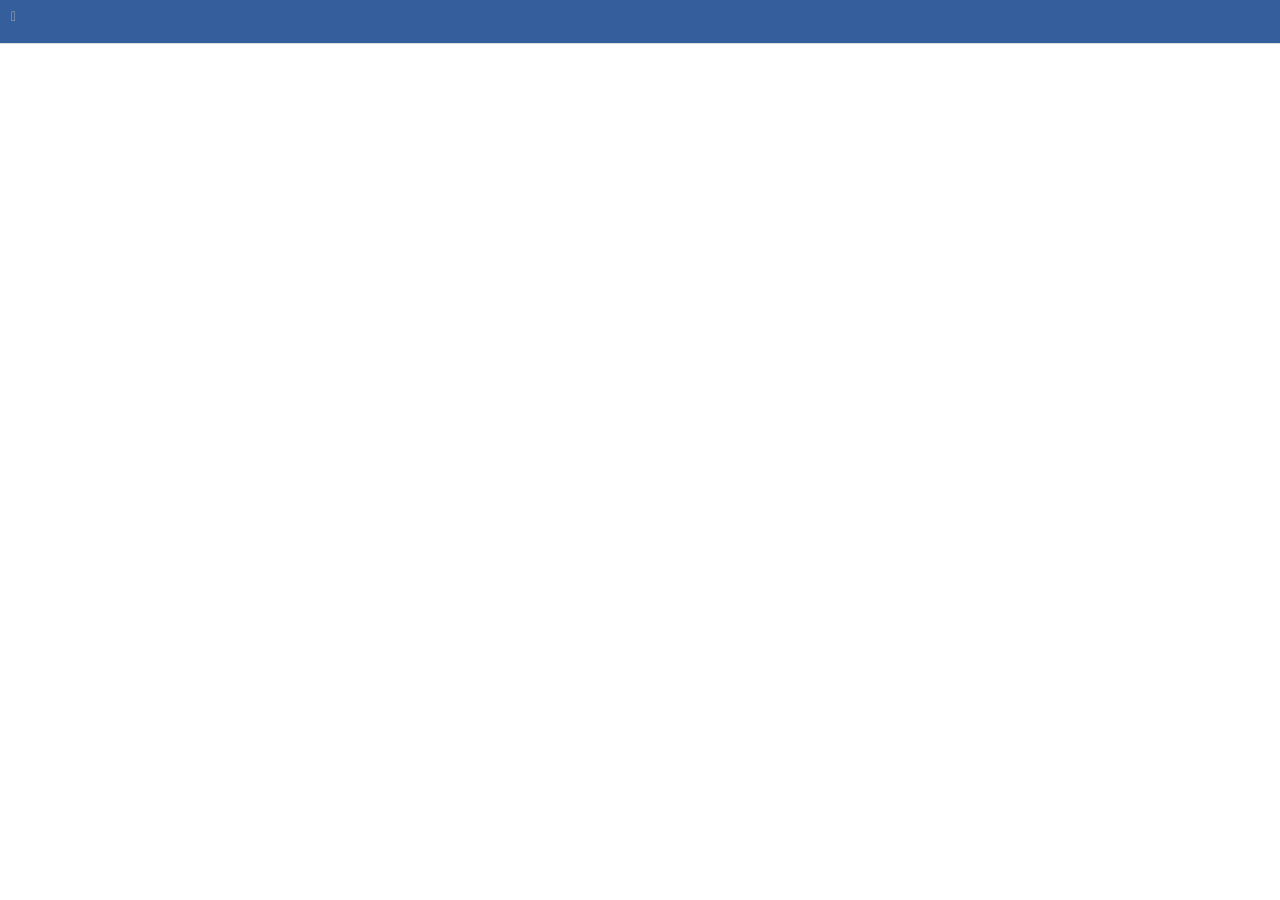
==== commit 2506cba5: "update update" ====
--- a/www/index.html
+++ b/www/index.html
@@ -1,70 +1,55 @@
 <!DOCTYPE html>
-<html >
-<head >
-	<meta charset="utf-8" >
-	<meta name="viewport"
-	      content="initial-scale=1, maximum-scale=1, user-scalable=no, width=device-width" >
-	<title ></title >
+<html>
+    <head>
+        <meta charset="utf-8">
+        <meta name="viewport" content="initial-scale=1, maximum-scale=1, user-scalable=no, width=device-width">
+        <title></title>
 
 
-	<!-- compiled css output -->
-	<link href="css/ionic.app.css"
-	      rel="stylesheet" >
+        <!-- compiled css output -->
+        <link href="css/ionic.app.css" rel="stylesheet">
 
-	<!-- ionic/angularjs js -->
-	<script src="lib/ionic/js/ionic.bundle.js" ></script >
-	<script src="lib/ngCordova/dist/ng-cordova.js" ></script >
-	<script src="lib/firebase/firebase.js" ></script >
-	<script src="lib/angular-socket-io/socket.js"></script>
-	<script src="lib/angular-sanitize/angular-sanitize.min.js"></script>
-	<script src="lib/angularfire/dist/angularfire.min.js" ></script >
-	<script src="lib/lodash/dist/lodash.min.js" ></script >
-	<script src="lib/moment/moment.js" ></script >
-	<script src="lib/angular-moment/angular-moment.min.js" ></script >
-	<script src="lib/openfb/openfb.js" ></script >
+        <!-- ionic/angularjs js -->
+        <script src="lib/ionic/js/ionic.bundle.js"></script>
+        <script src="lib/ngCordova/dist/ng-cordova.js"></script>
+        <script src="lib/firebase/firebase.js"></script>
+        <script src="lib/angular-socket-io/socket.js"></script>
+        <script src="lib/angular-sanitize/angular-sanitize.min.js"></script>
+        <script src="lib/angularfire/dist/angularfire.min.js"></script>
+        <script src="lib/lodash/dist/lodash.min.js"></script>
+        <script src="lib/moment/moment.js"></script>
+        <script src="lib/angular-moment/angular-moment.min.js"></script>
+        <script src="lib/openfb/openfb.js"></script>
 
-	<!-- cordova script (this will be a 404 during development) -->
-	<script src="cordova.js" ></script >
-
-	<!-- your app's js -->
-	<script src="js/app.js" ></script >
-
-	<script src="js/filters/favoriteslist.js" ></script >
-	<script src="js/filters.js" ></script >
-
-	<script src="js/controllers/enter.js" ></script >
-	<script src="js/controllers/intro.js" ></script >
-	<script src="js/controllers/display.js" ></script >
-	<script src="js/controllers/events.js" ></script >
-	<script src="js/controllers/menu.js" ></script >
-	<script src="js/controllers/chat.js" ></script >
-	<script src="js/controllers/cause.js" ></script >
-	<script src="js/controllers.js" ></script >
-    <script src="lib/socketio.js"></script>
-    <script src="lib/angular-ios9-uiwebview-patch/angular-ios9-uiwebview-patch.js"></script>
-
-
-	<script src="js/services/eventlist.js" ></script >
-	<script src="js/services/user.js" ></script >
-	<script src="js/services/socket.js" ></script >
-	<script src="js/services/utils.js" ></script >
-	<script src="js/services.js" ></script >
-</head >
-<body ng-app="response" >
-
-<!--
-	The nav bar that will be updated as we navigate between views.
--->
-<ion-nav-bar class="bar-positive" >
-	<ion-nav-back-button >
-	</ion-nav-back-button >
-</ion-nav-bar >
-
-<!--
-	The views will be rendered in the <ion-nav-view> directive below
-	Templates are in the /templates folder (but you could also
-	have templates inline in this html file if you'd like).
--->
-<ion-nav-view ></ion-nav-view >
-</body >
-</html >
+        <!-- cord o va script (this will  be a 404 during development) -->
+        <script src="cordova.js"></script> 
+        <script src="js/app.js"></script>
+        <script src="js/filters/favoriteslist.js"></script>
+        <script src="js/filters.js"></script>
+        <script src="js/controllers/enter.js"></script>
+        <script src="js/controllers/intro.js"></script>
+        <script src="js/controllers/display.js"></script>
+        <script src="js/controllers/events.js"></script>
+        <script src="js/controllers/menu.js"></script>
+        <script src="js/controllers/chat.js"></script>
+        <script src="js/controllers/cause.js"></script>
+        <script src="js/controllers/responseDetail.js"></script>
+        <script src="js/controllers.js"></script>
+        <script src="lib/socketio.js"></script>
+        <script src="js/controllers/activity.js"></script>
+        <script src="lib/angular-ios9-uiwebview-patch/angular-ios9-uiwebview-patch.js"></script>
+        <script src="js/services/eventlist.js"></script>
+        <script src="js/services/user.js"> </script>
+        <script src="js/services/socket.js"> </script>
+        <script src="js/services/utils.js"> </script>
+        <script src="js/services.js"> </script>
+        </head>
+        <body ng-app="response">
+        <ion-nav-bar class="bar navBarV">
+        <ion-nav-back-button class="button-icon ion-arrow-left-c button-clear">
+        </ion-nav-back-button>
+        </ion-nav-bar>
+        <ion-nav-view>
+        </ion-nav-view>
+                </body>
+                </html>
--- a/www/css/ionic.app.css
+++ b/www/css/ionic.app.css
@@ -109,6 +109,13 @@
 .ion-android-arrow-up:before {
   content: "\f366"; }
 
+
+.imgLoign{
+    margin-left : 50px;
+    height : 150px;
+    width : 200px;
+    text-align: center;
+}
 .ion-android-attach:before {
   content: "\f367"; }
 
@@ -3098,14 +3105,15 @@
     .bar.bar-stable.bar-footer {
       background-image: linear-gradient(180deg, #b2b2b2, #b2b2b2 50%, transparent 50%); }
   .bar.bar-positive {
-    border-color: #14af6d;
-    background-color: #19dd89;
+    border-color: #A6D4CB;
+    background-color: #A6D4CB;
     background-image: linear-gradient(0deg, #14af6d, #14af6d 50%, transparent 50%);
     color: #fff; }
     .bar.bar-positive .title {
       color: #fff; }
     .bar.bar-positive.bar-footer {
-      background-image: linear-gradient(180deg, #14af6d, #14af6d 50%, transparent 50%); }
+      background-image: linear-gradient(180deg, #14af6d, #14af6d 50%, transparent 50%); 
+    }
   .bar.bar-calm {
     border-color: #0a9dc7;
     background-color: #11c1f3;
@@ -3554,6 +3562,7 @@
 .tabs-positive > .tabs, .tabs.tabs-positive {
   border-color: #14af6d;
   background-color: #19DD89;
+  
   background-image: linear-gradient(0deg, #14af6d, #14af6d 50%, transparent 50%);
   color: #fff; }
   .tabs-positive > .tabs .tab-item .badge, .tabs.tabs-positive .tab-item .badge {
@@ -5051,7 +5060,7 @@
 
 .item-thumbnail-left, .item-thumbnail-left .item-content {
   padding-top: 8px;
-  padding-left: 106px;
+  padding-left: 85px;
   min-height: 100px; }
   .item-thumbnail-left > img:first-child, .item-thumbnail-left .item-image, .item-thumbnail-left .item-content > img:first-child, .item-thumbnail-left .item-content .item-image {
     position: absolute;
@@ -5083,6 +5092,51 @@
   padding-top: 0;
   padding-right: 0; }
 
+
+.evnt {
+    vertical-align: middle;
+    text-align: center;
+        margin-top: 15px;
+}
+
+
+.evnt .eventTitle {
+    font-size : 20px;
+   text-align: center;
+   font-weight: bold;
+}
+.evnt .eventDis {
+    margin-top: 10px;
+    /*font-size : 20px;*/
+   text-align: center;
+   /*font-weight: bold;*/
+}
+
+
+
+:hov
+
+
+.cls
+
+element.style {
+}
+a.button.btnDis.icon-right.ion-android-time {
+    margin-left: 10px;
+    /*margin-right: 10px;*/
+    width: 90%;
+}
+
+
+.h4, .h4, h5, .h5, h6, .h6 {
+    margin-top: 10px;
+    margin-bottom: 10px;
+    margin-left: 10px;
+}
+
+.bar .button.back-button {
+    color : white;
+}
 .item-image {
   padding: 0;
   text-align: center; }
@@ -7826,8 +7880,110 @@
   .messages time {
     font-size: 0.7rem;
     color: #ccc; }
-
-$ionicons-font-path: "../lib/ionic/fonts" !default;
+  
+  .navBarV {
+      background: #345f9c;
+  }
+  
+  .fotter {
+       background: #345f9c;
+  }
+  
+  .tabbar {
+    
+      background: #345f9c;
+  }
+  
+/*  
+  a.tab-item.tab-item-active {
+    background-color: #345f9c;
+}*/
+ .loginform {
+    text-align: center;
+}
+
+button.button.button-clear.btnSend {
+    color: white;
+}
+
+.imggg {
+ float : left;
+ height : 100px;
+ width : 70px;
+ margin-right: 5px;
+}
+.tt {
+    
+    margin-top : 10px;
+    margin-left : 15px;
+    margin-right : 15px;
+}
+.bar .title {
+     
+    color: white;
+    }
+.loginform .item-input{
+    background:transparent;
+    padding: 0;
+    border: none;
+    margin-bottom: 30px;
+    position: relative;
+}
+.loginform input[type="text"] ,.loginform input[type="password"] ,.loginform input[type="email"]{
+    color: #4a4a4a;
+    border-bottom: 1px solid #4a4a4a;
+    font-size: 16px;
+    padding: 0 20px 0 30px;
+    height: 35px;
+}
+
+.loginform i.usericon {
+    bottom: 5px;
+    left: 4px;
+    position: absolute;
+}
+
+.loginform i.usericon img{
+    width: 18px;
+    height: auto;
+}
+.loginform button.loginbrn{
+    background: #345f9c;
+    text-transform: uppercase;
+    box-shadow: 0px 2px 5px 0px rgba(0, 0, 0, 0.3);
+}
+
+.loginform a{
+    color: #5b5b5b;
+    font-size: 16px;
+    text-align: center;
+    margin-top: 15px;
+    display: inline-block;
+}
+.loginform p{
+    color: #323232;
+    font-size: 18px;
+    margin-top: 15px;
+    line-height: 24px;
+}
+.loginform p a{
+    font-weight: bold;
+    margin: 0;
+    font-size: 18px;
+    display: inline;
+}
+
+
+.peopleRes h4 {
+    margin-left : 10px;
+}
+
+.imgPro {
+    float: left;
+    overflow: hidden;
+    margin-right: 20px;
+}
+/*$ionicons-font-path: "../lib/ionic/fonts" !default;
 $light: #fff;
 $assertive: #D31996;
 $positive: #19DD89;
@@ -7840,6 +7996,11 @@
 @import "www/lib/ionic/scss/ionic";
 @import "www/scss/app/intro";
 @import "www/scss/app/search";
-@import "www/scss/app/show";
+@import "www/scss/app/show";*/
 
 /*3*/
+
+
+
+
+
